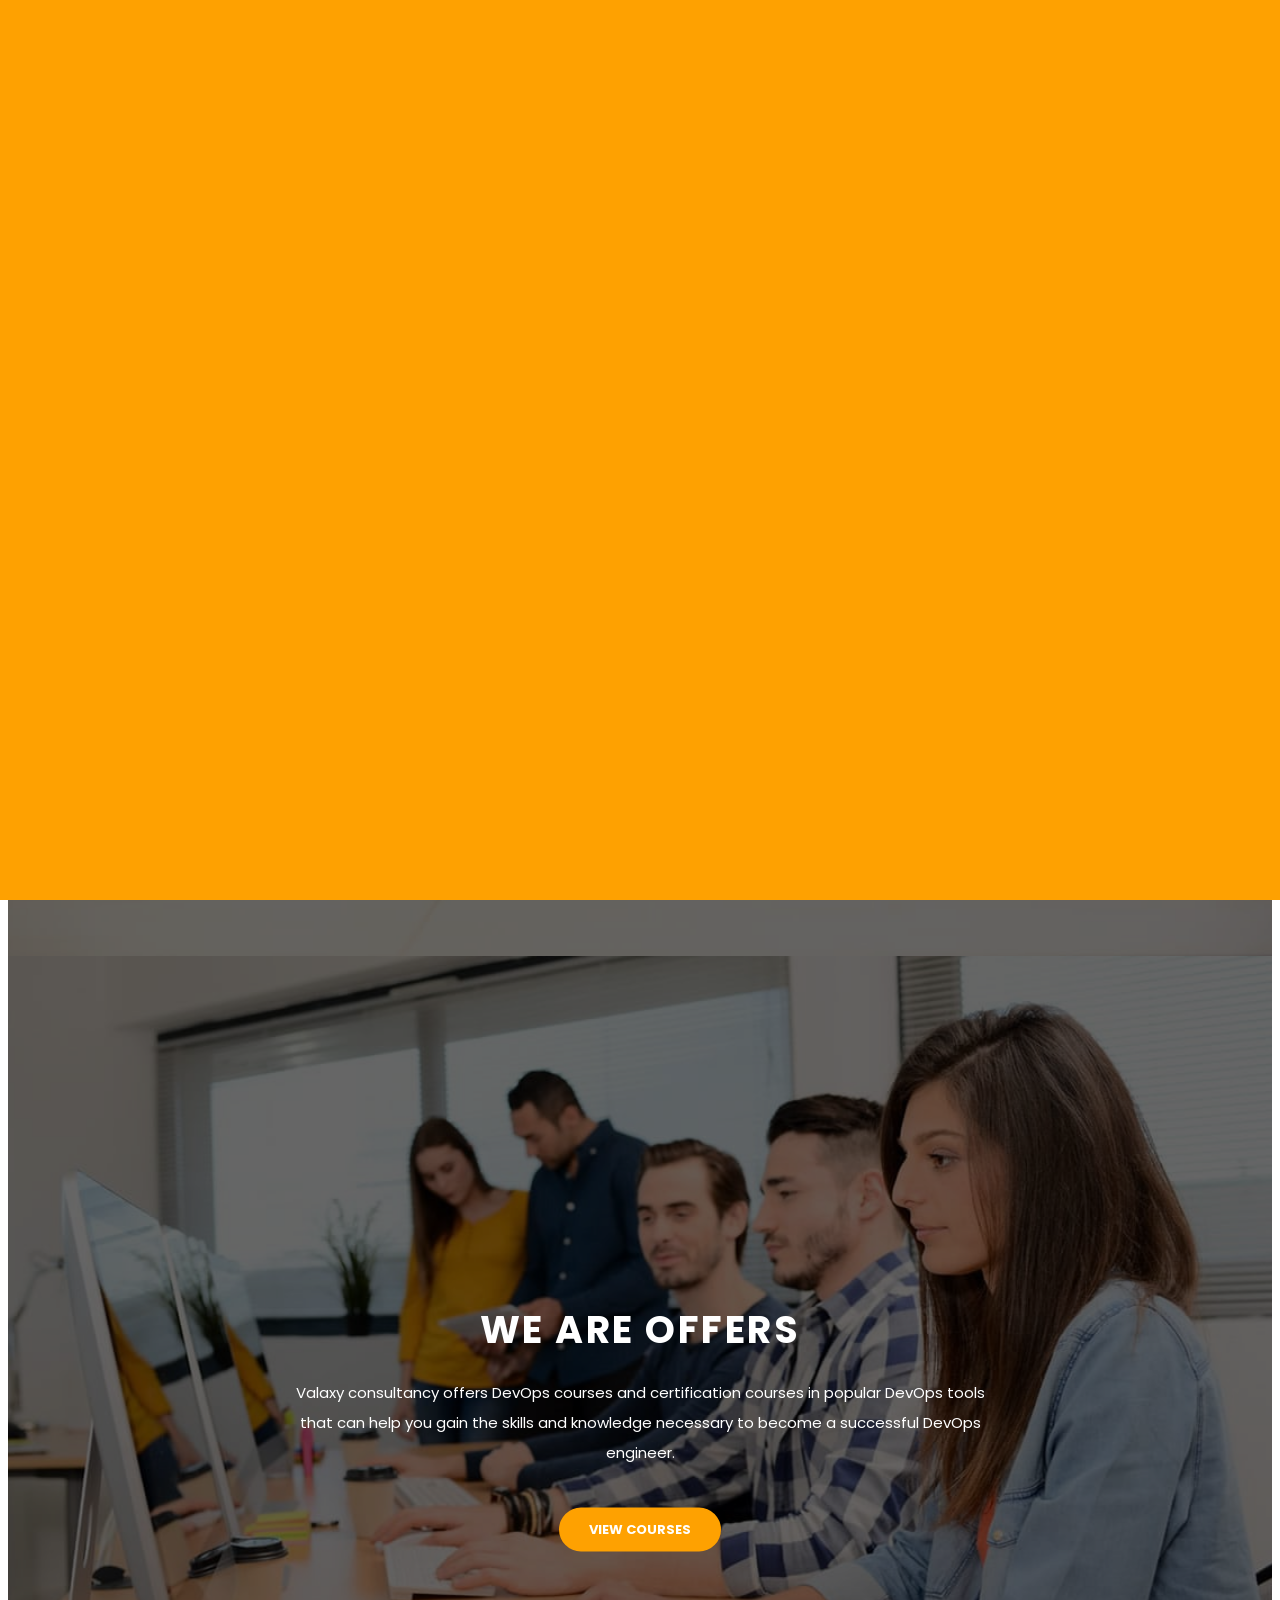
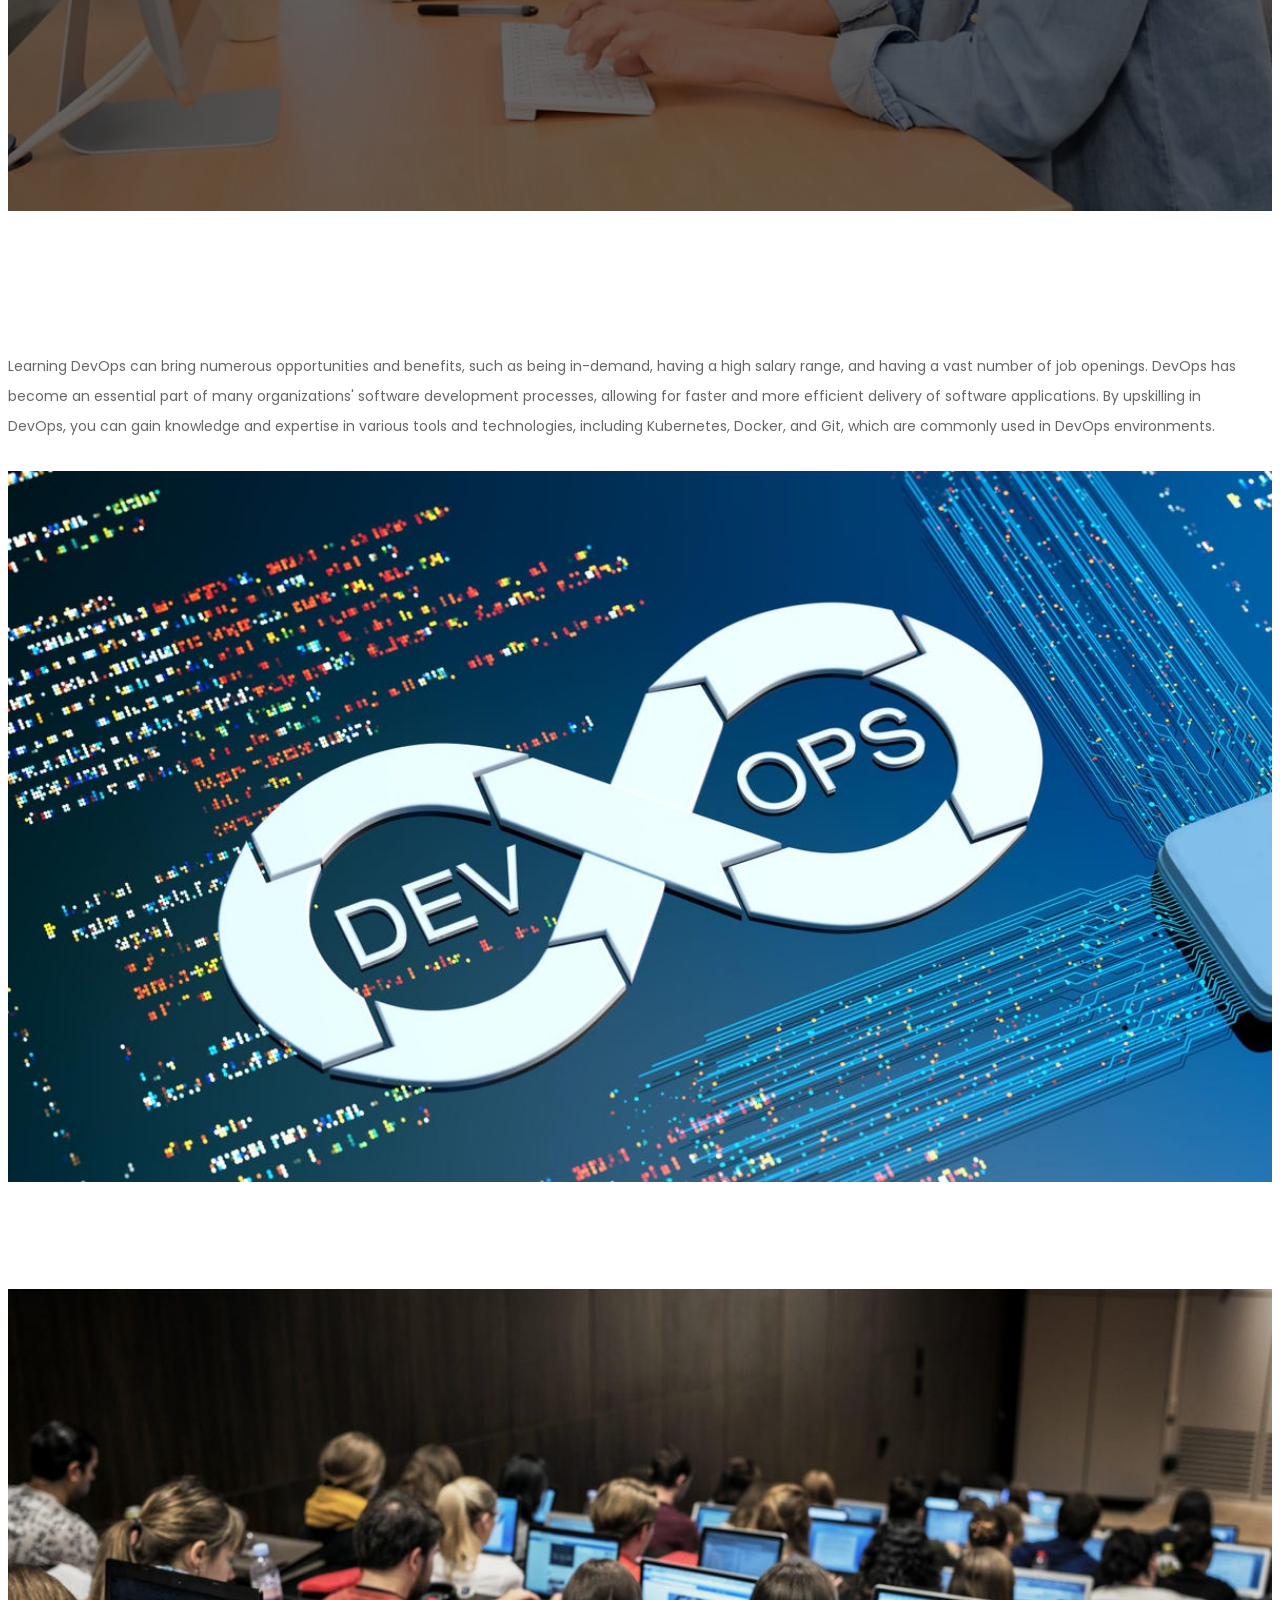
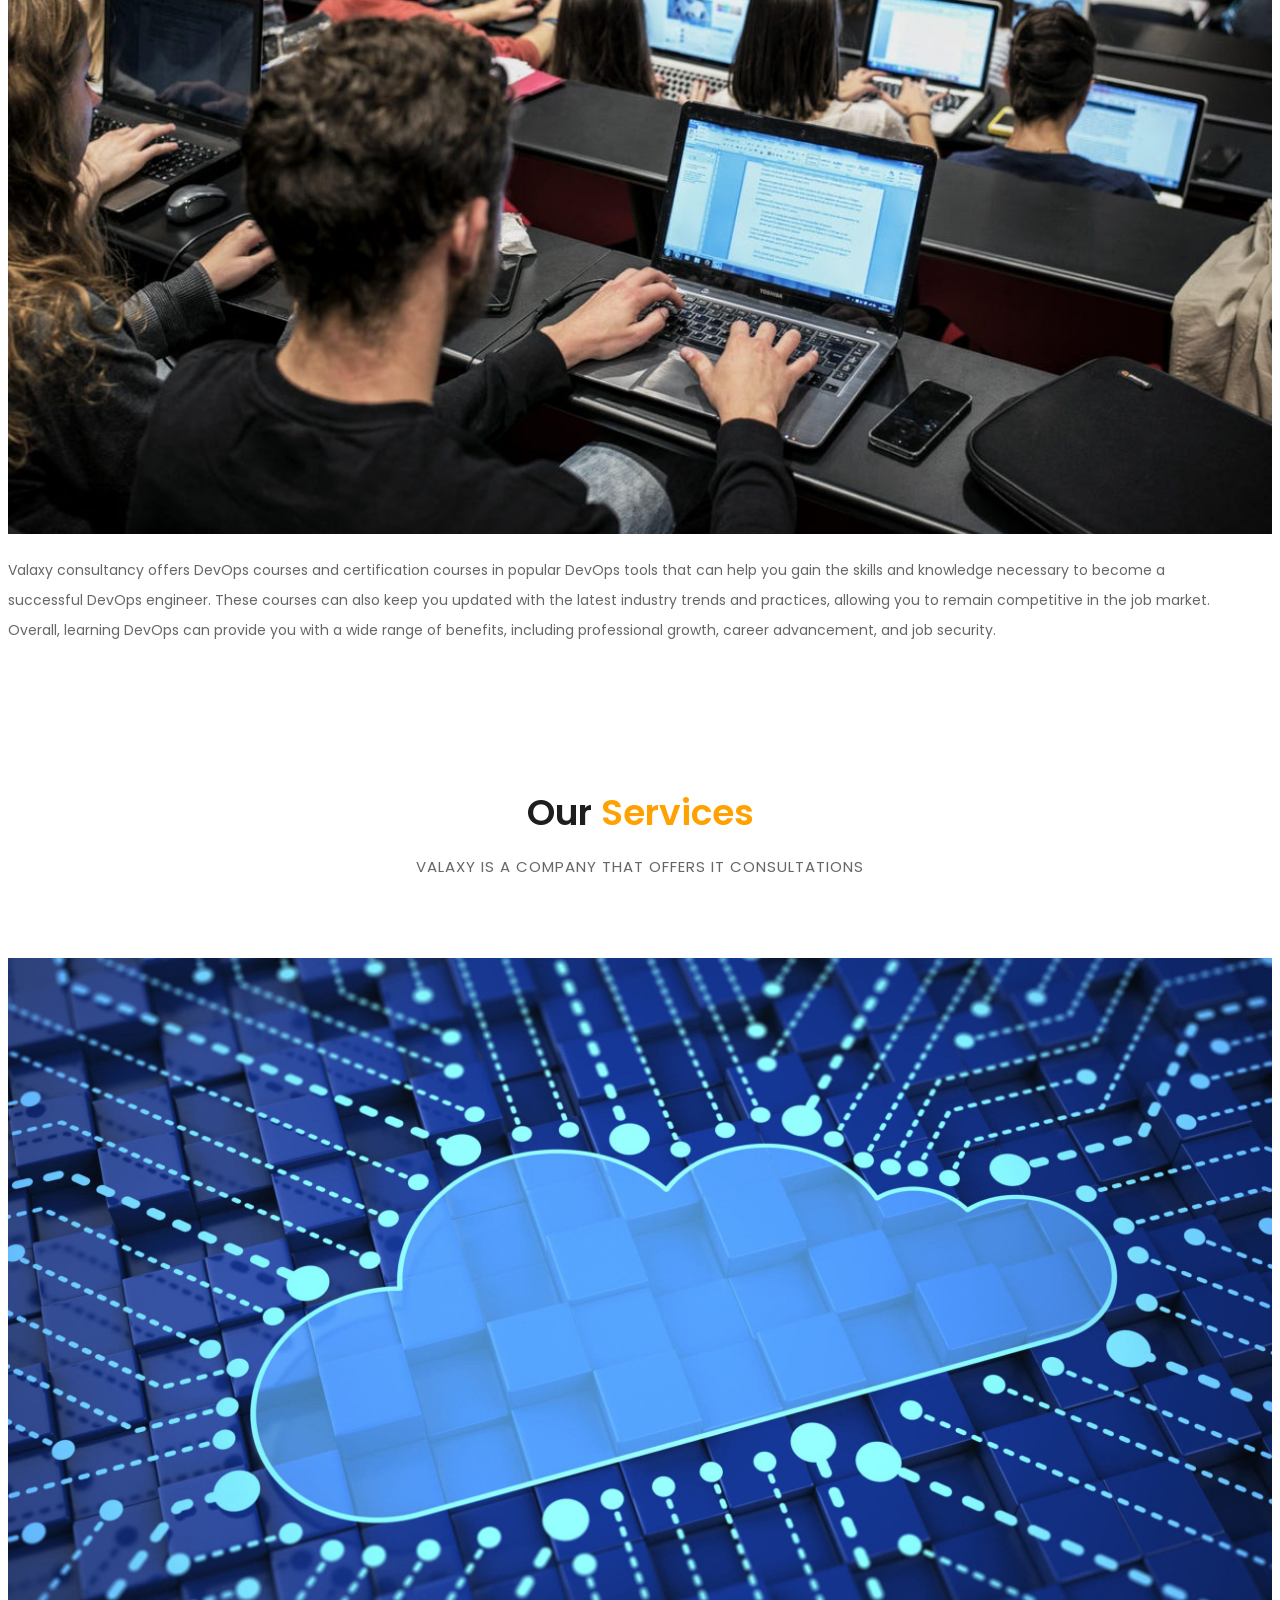
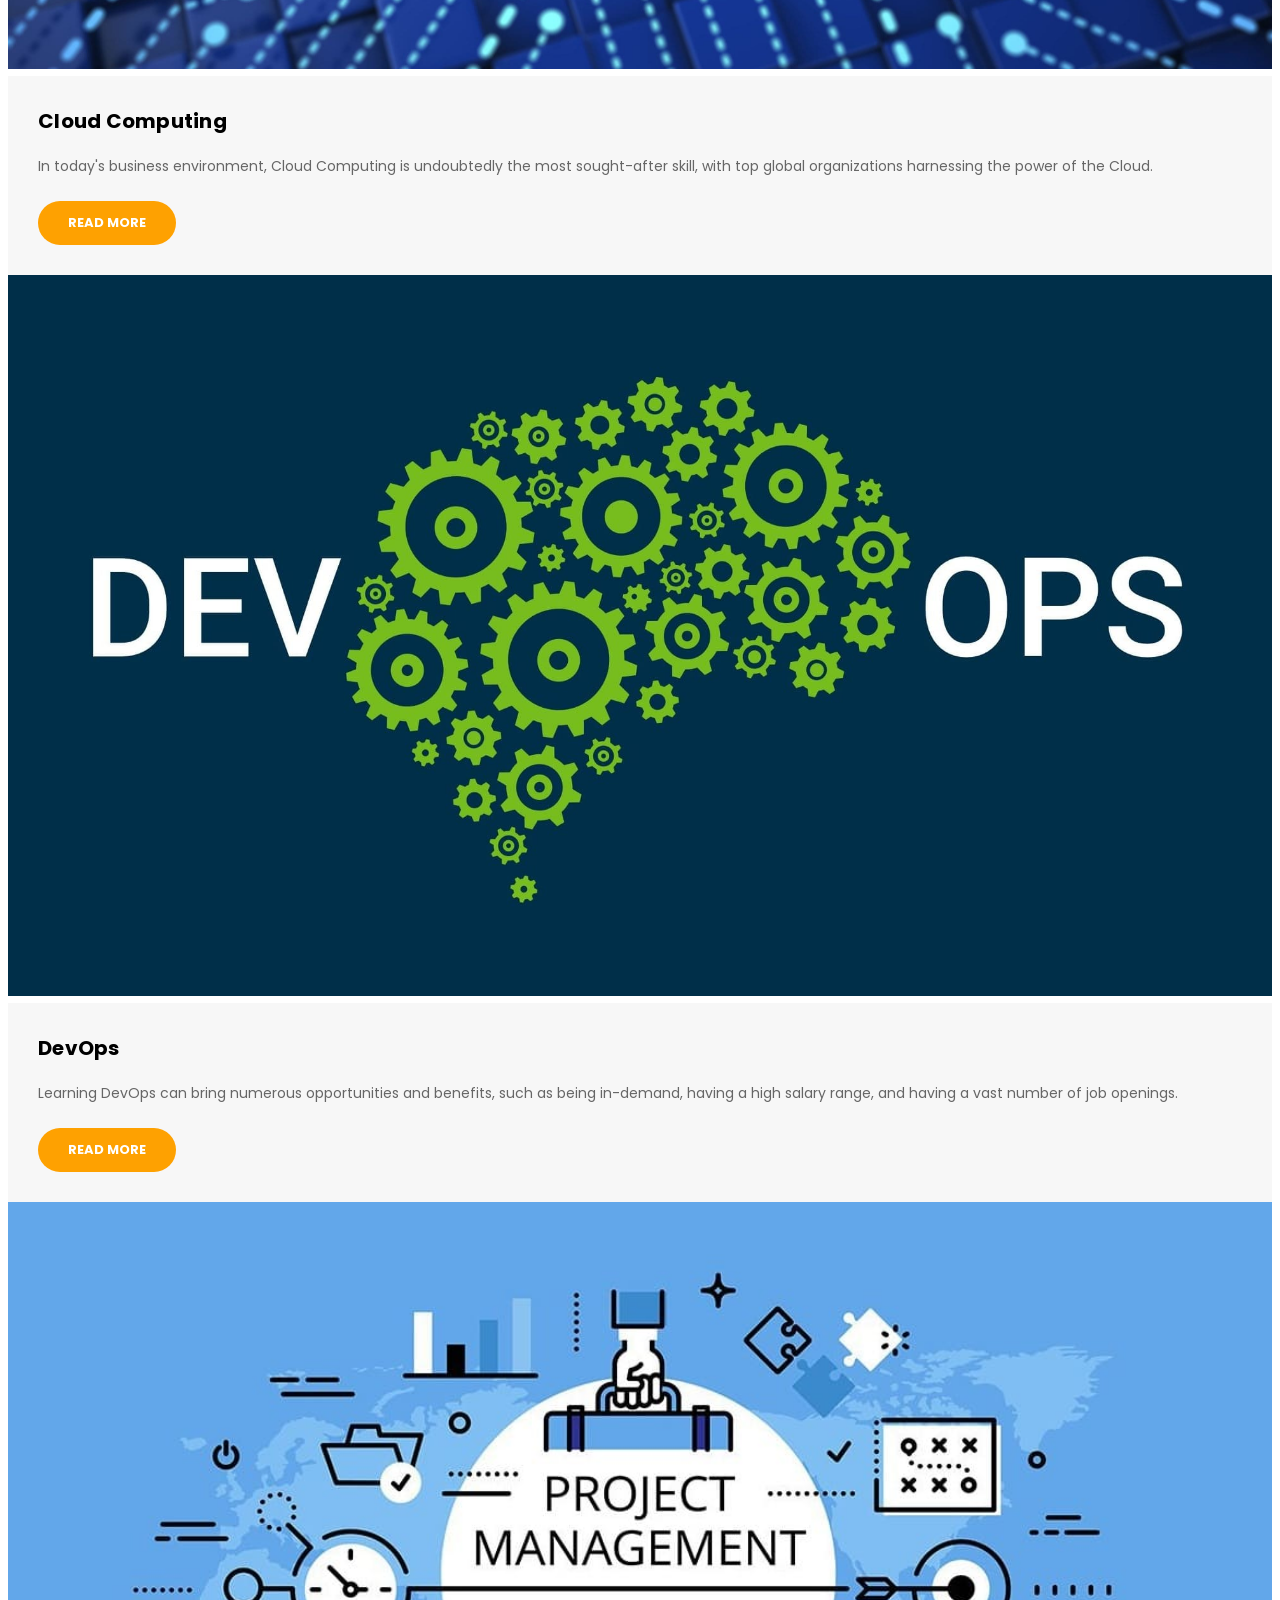
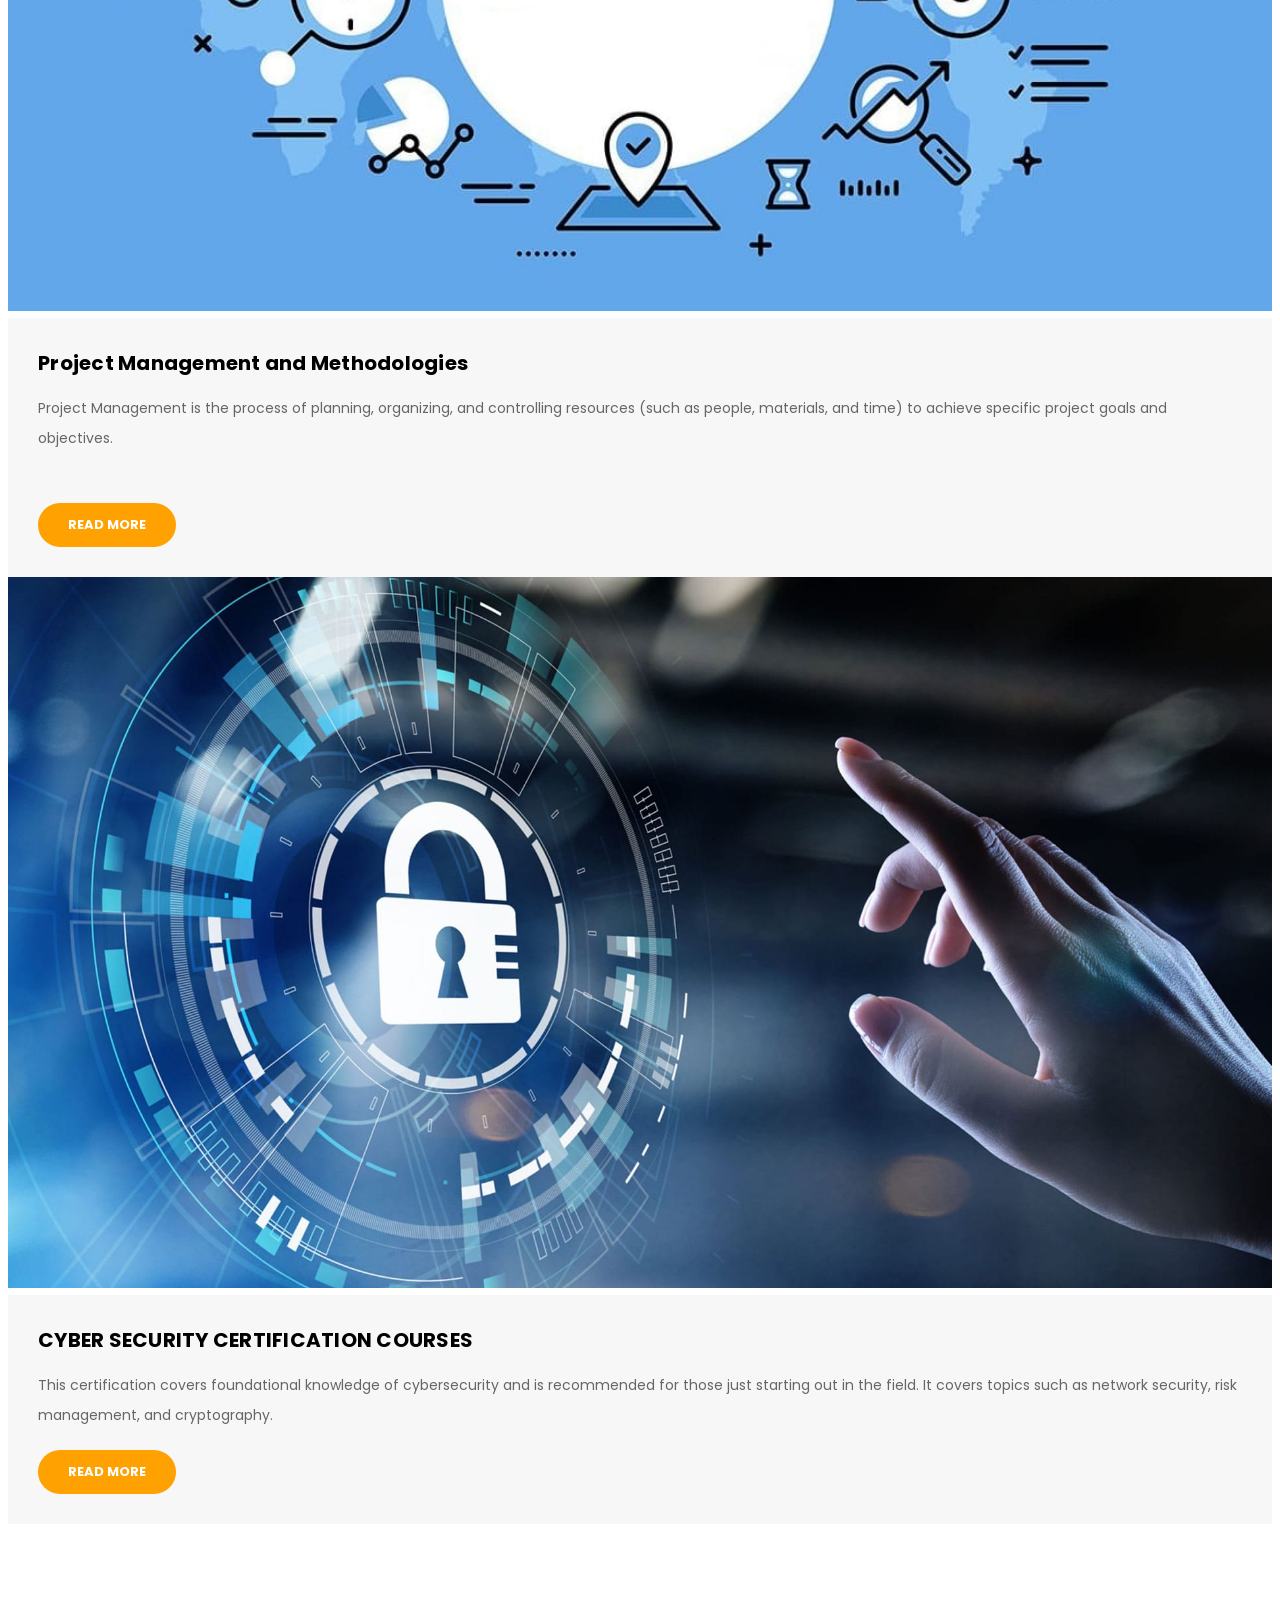
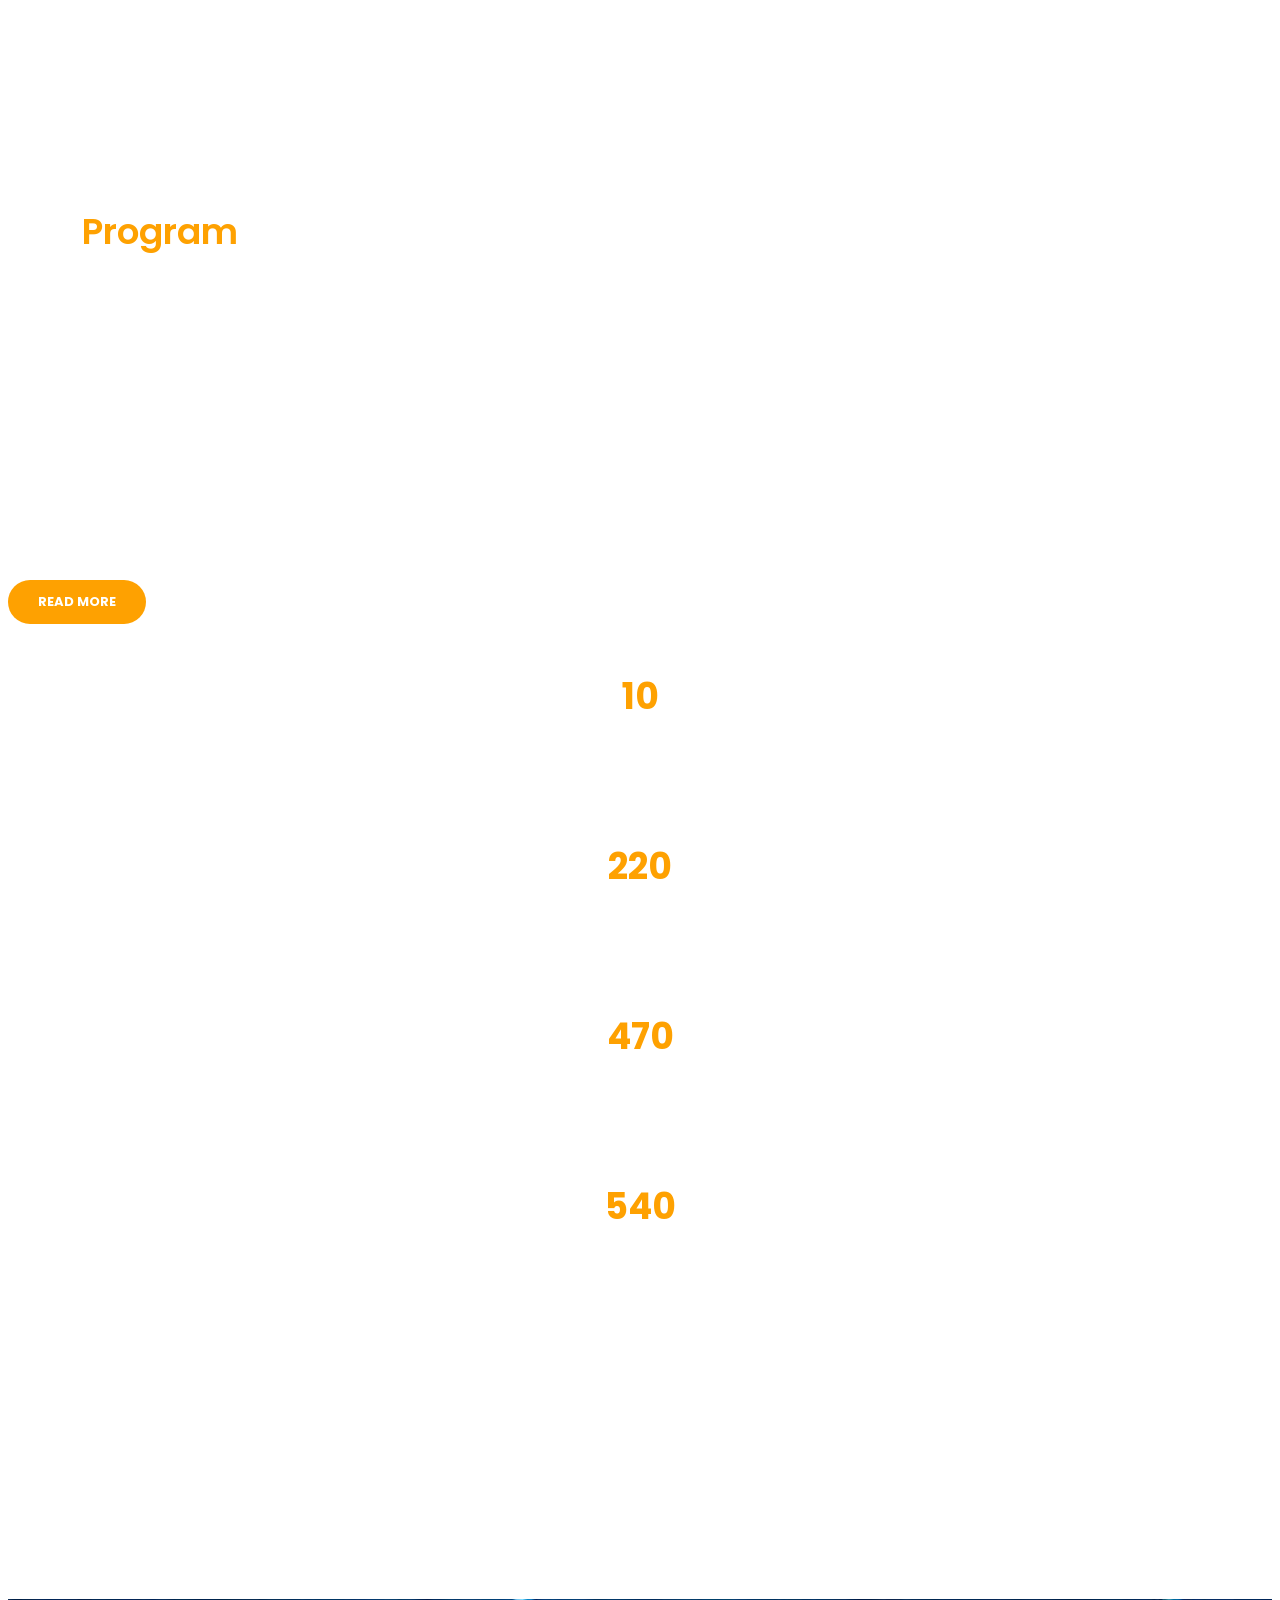
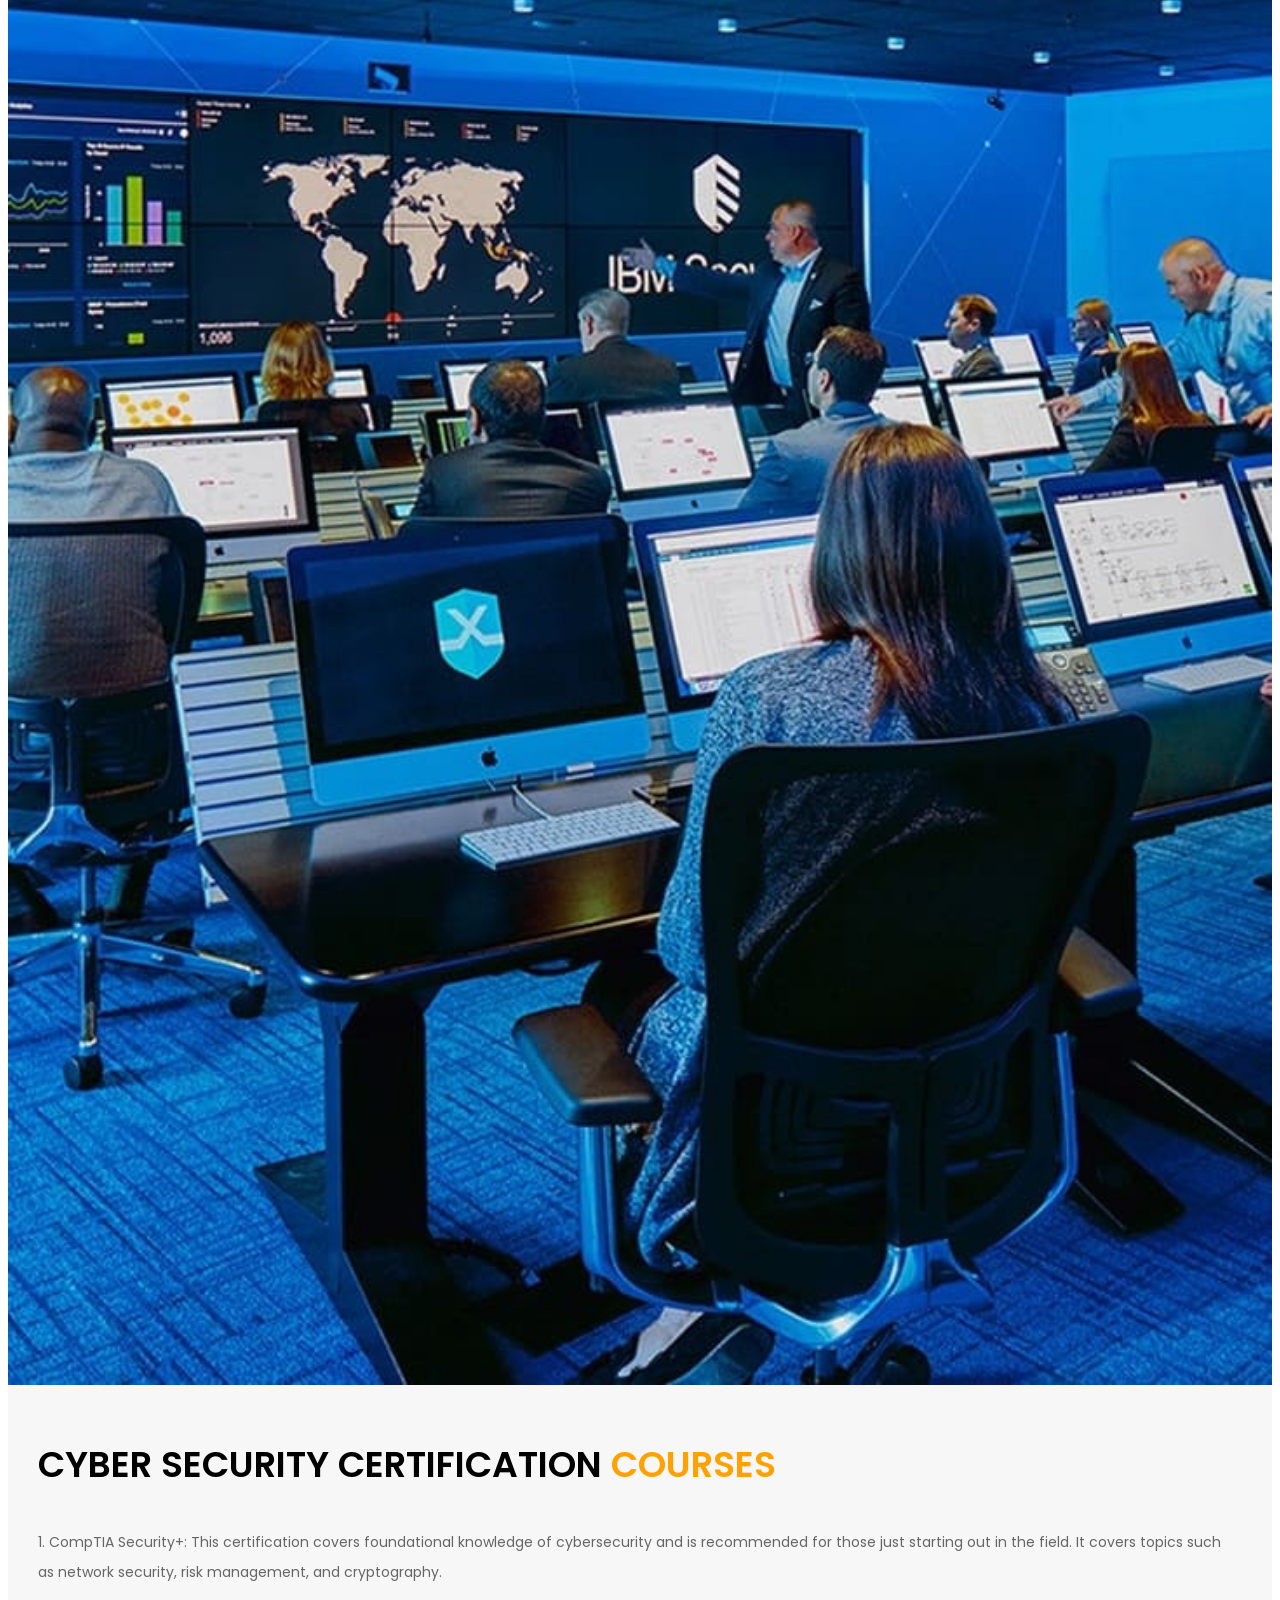
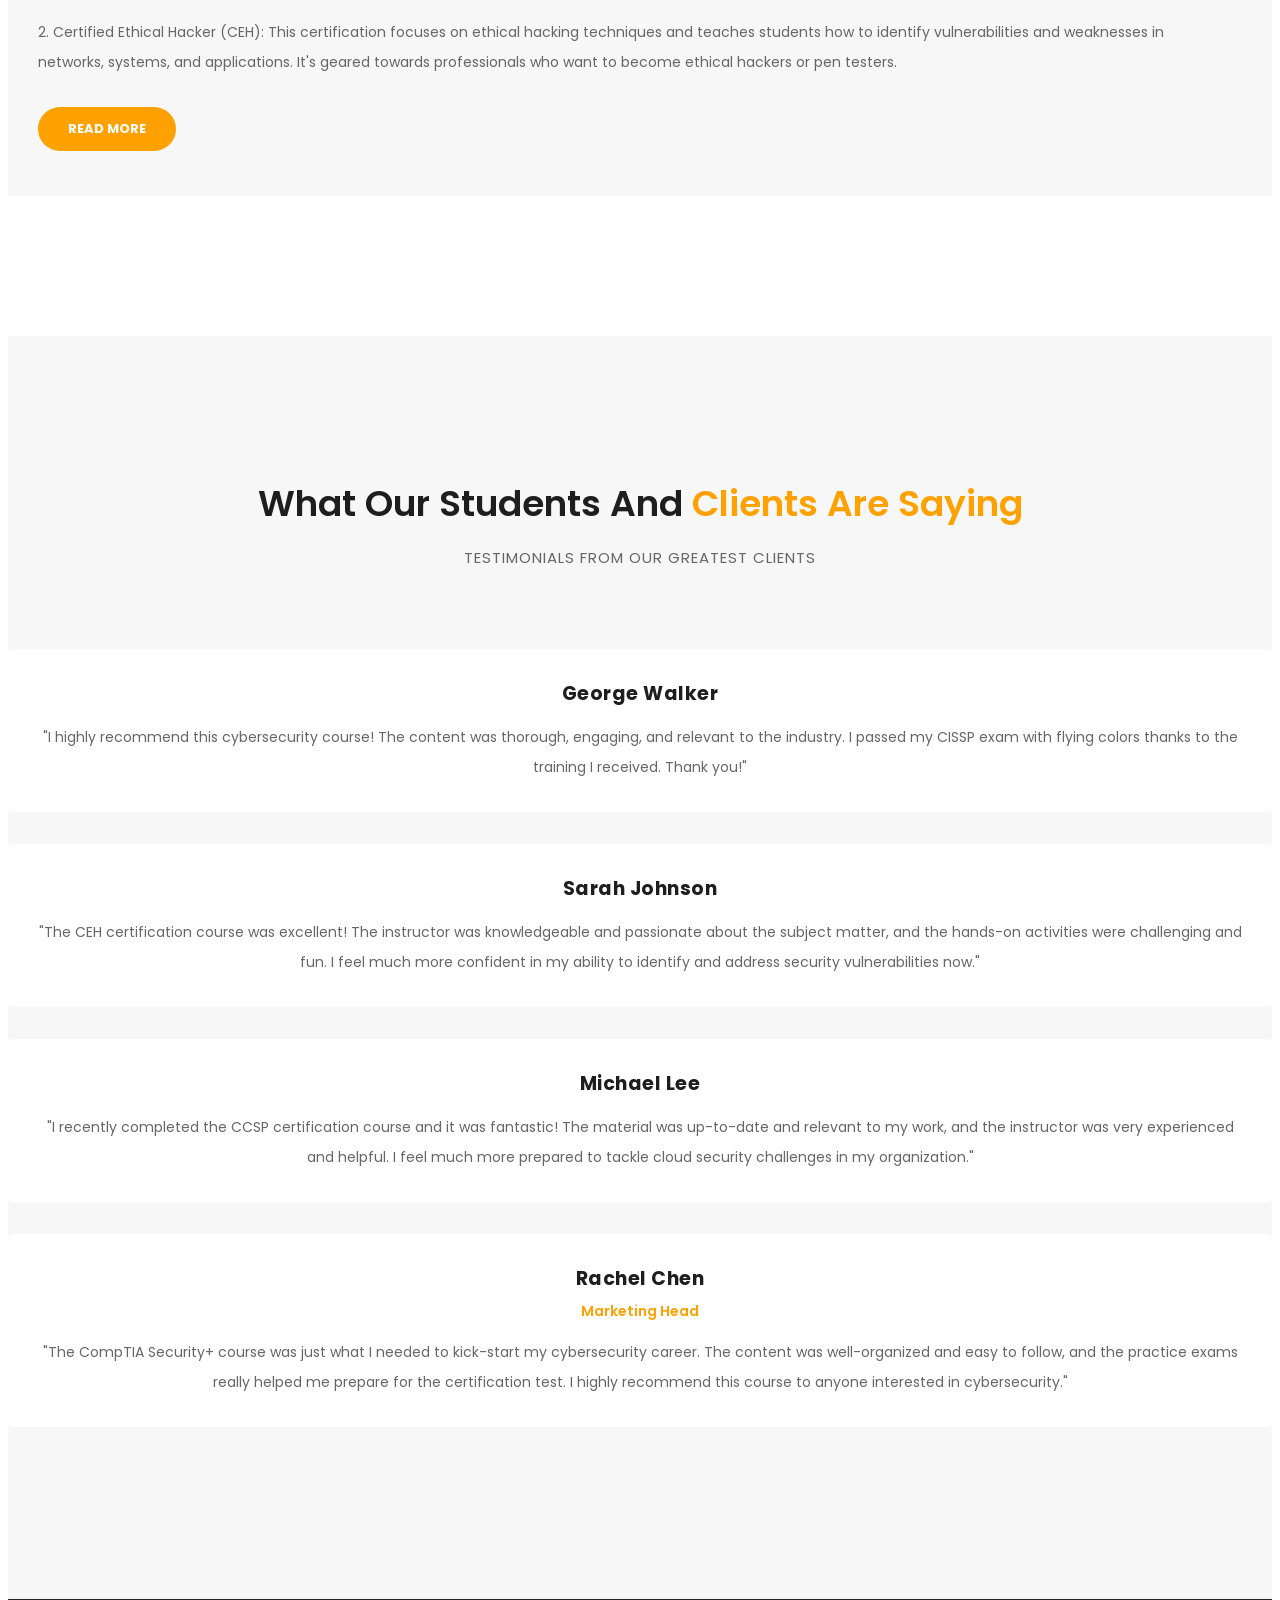
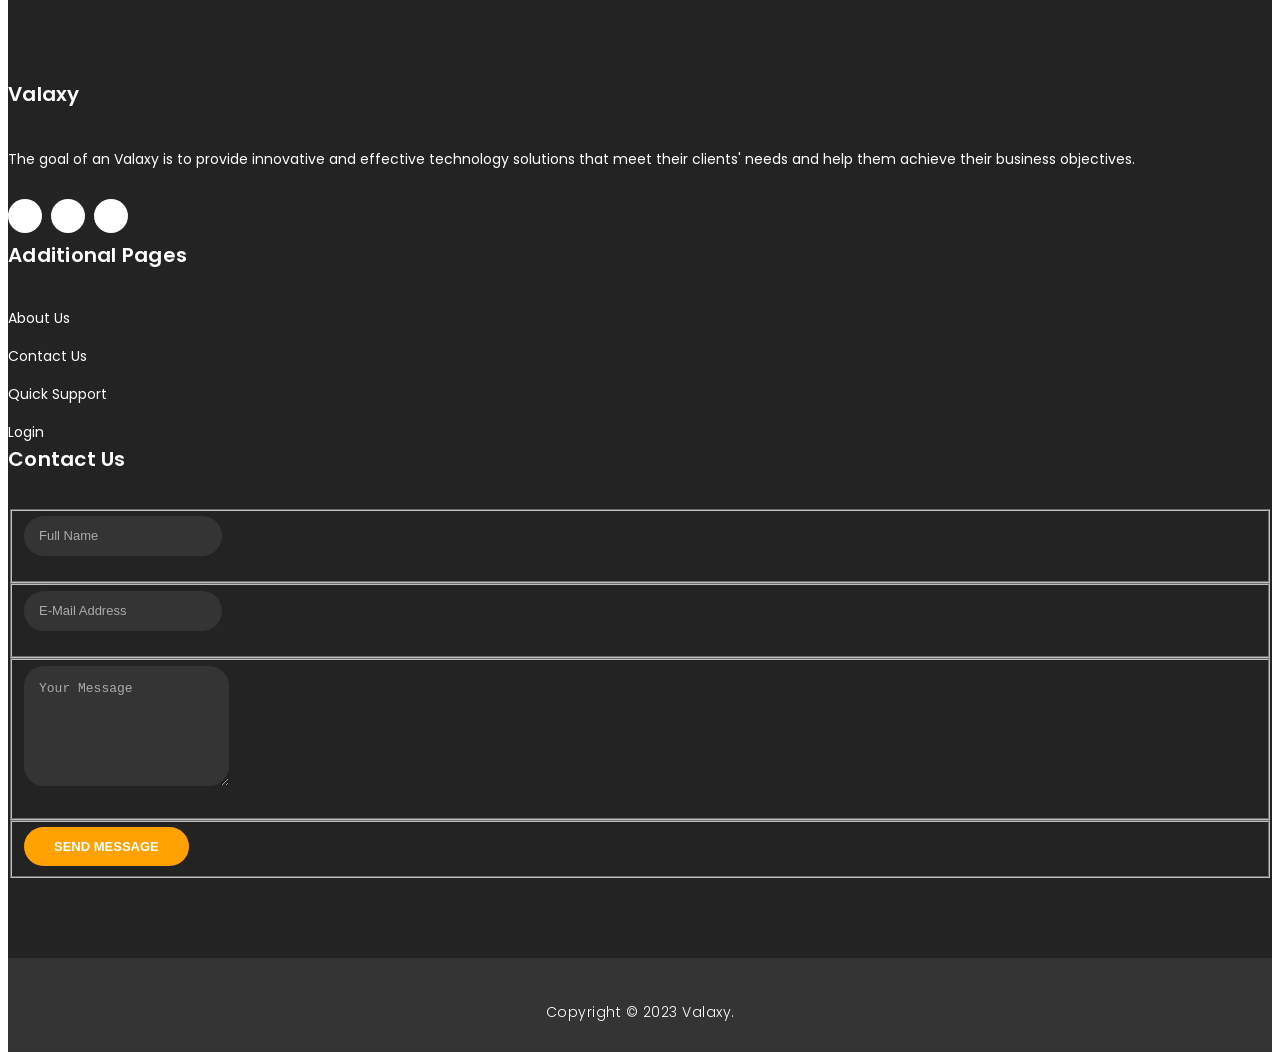
==== src/main/webapp/index.html @ b975ad5c "update" ====
<!DOCTYPE html>
<html lang="en">

  <head>

    <meta charset="utf-8">
    <meta name="viewport" content="width=device-width, initial-scale=1, shrink-to-fit=no">
    <meta name="description" content="">
    <link href="https://fonts.googleapis.com/css?family=Poppins:100,200,300,400,500,600,700,800,900&display=swap" rel="stylesheet">
    <title>Valaxy - Home</title>
    <!-- Bootstrap core CSS -->
    <link href="assets/css/bootstrap.min.css" rel="stylesheet">
    <!-- Additional CSS Files -->
    <link rel="stylesheet" href="assets/css/fontawesome.css">
    <link rel="stylesheet" href="assets/css/style.css">
    <link rel="stylesheet" href="assets/css/owl.css">

  </head>

  <body>

    <!-- ***** Preloader Start ***** -->
    <div id="preloader">
        <div class="jumper">
            <div></div>
            <div></div>
            <div></div>
        </div>
    </div>  
    <!-- ***** Preloader End ***** -->

    <!-- Header -->
    <div class="sub-header">
      <div class="container">
        <div class="row">
          <div class="col-md-8 col-xs-12">
            <ul class="left-info">
              <li><a href="#"><i class="fa fa-clock-o"></i>Mon-Fri 09:00-17:00</a></li>
              <li><a href="tel:0000000000"><i class="fa fa-phone"></i>0000000000</a></li>
            </ul>
          </div>
          <div class="col-md-4">
            <ul class="right-icons">
              <li><a href="#"><i class="fa fa-facebook"></i></a></li>
              <li><a href="#"><i class="fa fa-twitter"></i></a></li>
              <li><a href="#"><i class="fa fa-linkedin"></i></a></li>
            </ul>
          </div>
        </div>
      </div>
    </div>

    <header class="">
      <nav class="navbar navbar-expand-lg">
        <div class="container">
          <a class="navbar-brand" href="index.html">
            <img src="assets/images/logo.png">
          </a>
          <button class="navbar-toggler" type="button" data-toggle="collapse" data-target="#navbarResponsive" aria-controls="navbarResponsive" aria-expanded="false" aria-label="Toggle navigation">
            <span class="navbar-toggler-icon"></span>
          </button>
          <div class="collapse navbar-collapse" id="navbarResponsive">
            <ul class="navbar-nav ml-auto">
              <li class="nav-item active">
                <a class="nav-link" href="#top">Home
                  <span class="sr-only">(current)</span>
                </a>
              </li>
              <li class="nav-item">
                <a class="nav-link" href="courses.html">Courses</a>
              </li> 
              <li class="nav-item">
                <a class="nav-link" href="about.html">About Us</a>
              </li>  
              <li class="nav-item">
                <a class="nav-link" href="services.html">Services</a>
              </li>                          
              <li class="nav-item">
                <a class="nav-link" href="contact.html">Contact Us</a>
              </li>
              <li class="nav-item">
                <a class="nav-link" href="login.html">Login</a>
              </li>
            </ul>
          </div>
        </div>
      </nav>
    </header>

    <!-- Page Content -->
    <!-- Banner Starts Here -->
    <div class="main-banner header-text" id="top">
        <div class="Modern-Slider">
          <!-- Item -->
          <div class="item item-1">
            <div class="img-fill">
                <div class="overlay">
                  <div class="text-content">
                    <h4>Welcome to our Valaxy</h4>
                    <p>Learning DevOps can bring numerous opportunities and benefits, such as being in-demand, having a high salary range, and having a vast number of job openings.
                    </p>
                    <a href="contact.html" class="filled-button">contact us</a>
                  </div>
                </div>
            </div>
          </div>
          <!-- // Item -->
          <!-- Item -->
          <div class="item item-2">
            <div class="img-fill">
                <div class="overlay">
                  <div class="text-content">
                    <h4>We are offers</h4>
                    <p>Valaxy consultancy offers DevOps courses and certification courses in popular DevOps tools that can help you gain the skills and knowledge necessary to become a successful DevOps engineer.</p>
                    <a href="contact.html" class="filled-button">View Courses</a>
                  </div>
                </div>
            </div>
          </div>
          <!-- // Item -->
        </div>
    </div>
    <!-- Banner Ends Here -->

    <div class="more-info about-info">
      <div class="container">
        <div class="row">
          <div class="col-md-12">
            <div class="more-info-content">
              <div class="row">
                <div class="col-md-6 align-self-center">
                  <div class="right-content">
                    <p>Learning DevOps can bring numerous opportunities and benefits, such as being in-demand, having a high salary range, and having a vast number of job openings. DevOps has become an essential part of many organizations' software development processes, allowing for faster and more efficient delivery of software applications. By upskilling in DevOps, you can gain knowledge and expertise in various tools and technologies, including Kubernetes, Docker, and Git, which are commonly used in DevOps environments.
                     
                    </p>
                  </div>
                </div>
                <div class="col-md-6">
                  <div class="left-image">
                    <img src="assets/images/devops-image.jpg" alt="">
                  </div>
                </div>
              </div>
            </div>
          </div>
        </div>
        <div class="row">
          <div class="col-md-12">
            <div class="more-info-content">
              <div class="row">
                <div class="col-md-6">
                  <div class="left-image">
                    <img src="assets/images/devops-courses.jpg" alt="">
                  </div>
                </div>
                <div class="col-md-6 align-self-center">
                  <div class="right-content">
                    <p>Valaxy consultancy offers DevOps courses and certification courses in popular DevOps tools that can help you gain the skills and knowledge necessary to become a successful DevOps engineer. These courses can also keep you updated with the latest industry trends and practices, allowing you to remain competitive in the job market. Overall, learning DevOps can provide you with a wide range of benefits, including professional growth, career advancement, and job security.
                    </p>
                  </div>
                </div>
                
              </div>
            </div>
          </div>
        </div>
      </div>
    </div>

    <div class="services">
      <div class="container">
        <div class="row">
          <div class="col-md-12">
            <div class="section-heading">
              <h2>Our <em>Services</em></h2>
              <span>Valaxy is a company that offers IT consultations </span>
            </div>
          </div>
          <div class="col-md-6">
            <div class="service-item mb-5">
              <img src="assets/images/service_01.jpg" alt="">
              <div class="down-content">
                <h4>Cloud Computing</h4>
                <p>In today's business environment, Cloud Computing is undoubtedly the most sought-after skill, with top global organizations harnessing the power of the Cloud. </p>
                <a href="" class="filled-button">Read More</a>
              </div>
            </div>
          </div>
          <div class="col-md-6 mb-5">
            <div class="service-item">
              <img src="assets/images/service_02.jpg" alt="">
              <div class="down-content">
                <h4>DevOps</h4>
                <p>Learning DevOps can bring numerous opportunities and benefits, such as being in-demand, having a high salary range, and having a vast number of job openings.</p>
                <a href="" class="filled-button">Read More</a>
              </div>
            </div>
          </div>
          <div class="col-md-6">
            <div class="service-item">
              <img src="assets/images/service_03.jpg" alt="">
              <div class="down-content">
                <h4>Project Management and Methodologies</h4>
                <p>Project Management is the process of planning, organizing, and controlling resources (such as people, materials, and time) to achieve specific project goals and objectives.<br><br></p>
                <a href="" class="filled-button">Read More</a>
              </div>
            </div>
          </div>
          <div class="col-md-6">
            <div class="service-item">
              <img src="assets/images/service_04.jpg" alt="">
              <div class="down-content">
                <h4>CYBER SECURITY CERTIFICATION COURSES</h4>
                <p>This certification covers foundational knowledge of cybersecurity and is recommended for those just starting out in the field. It covers topics such as network security, risk management, and cryptography.</p>
                <a href="" class="filled-button">Read More</a>
              </div>
            </div>
          </div>
        </div>
      </div>
    </div>

    <div class="fun-facts">
      <div class="container">
        <div class="row">
          <div class="col-md-6">
            <div class="left-content">
              <h2>Our <em>Program</em></h2>
              <h3>IT Consulting</h3>
              <p>IT consulting refers to the practice of providing expert advice and assistance to organizations regarding the use and management of information technology (IT) to help them achieve their business objectives.</p>
              <h3>Our Goal</h3>
              <p>Provide high-quality technology solutions: An IT company's primary goal is to provide technology solutions that meet their clients' needs and exceed their expectations. This may involve developing custom software applications, providing hardware and software solutions, or implementing and managing cloud-based services.</p>
              <a href="" class="filled-button">Read More</a>
            </div>
          </div>
          <div class="col-md-6 align-self-center">
            <div class="row">
              <div class="col-md-6">
                <div class="count-area-content">
                  <div class="count-digit">10</div>
                  <div class="count-title">Years Experience</div>
                </div>
              </div>
              <div class="col-md-6">
                <div class="count-area-content">
                  <div class="count-digit">220</div>
                  <div class="count-title">Great Reviews</div>
                </div>
              </div>
              <div class="col-md-6">
                <div class="count-area-content">
                  <div class="count-digit">470</div>
                  <div class="count-title">Projects Done</div>
                </div>
              </div>
              <div class="col-md-6">
                <div class="count-area-content">
                  <div class="count-digit">540</div>
                  <div class="count-title">Students Trained</div>
                </div>
              </div>
            </div>
          </div>
        </div>
      </div>
    </div>

    <div class="more-info">
      <div class="container">
        <div class="row">
          <div class="col-md-12">
            <div class="more-info-content">
              <div class="row">
                <div class="col-md-6">
                  <div class="left-image">
                    <img src="assets/images/more-info.jpg" alt="">
                  </div>
                </div>
                <div class="col-md-6 align-self-center">
                  <div class="right-content">
                    <h2>CYBER SECURITY CERTIFICATION<em> COURSES</em></h2>
                    <p>1. CompTIA Security+: This certification covers foundational knowledge of cybersecurity and is recommended for those just starting out in the field. It covers topics such as network security, risk management, and cryptography.
                      <br><br>
                      2. Certified Ethical Hacker (CEH): This certification focuses on ethical hacking techniques and teaches students how to identify vulnerabilities and weaknesses in networks, systems, and applications. It's geared towards professionals who want to become ethical hackers or pen testers.</p>
                    <a href="#" class="filled-button">Read More</a>
                  </div>
                </div>
              </div>
            </div>
          </div>
        </div>
      </div>
    </div>

    <div class="testimonials">
      <div class="container">
        <div class="row">
          <div class="col-md-12">
            <div class="section-heading">
              <h2>
                What Our Students And  <em>Clients Are Saying</em></h2>
              <span>testimonials from our greatest clients</span>
            </div>
          </div>
          <div class="col-md-12">
            <div class="owl-testimonials owl-carousel">
              
              <div class="testimonial-item">
                <div class="inner-content">
                  <h4>George Walker</h4>
                  <p>"I highly recommend this cybersecurity course! The content was thorough, engaging, and relevant to the industry. I passed my CISSP exam with flying colors thanks to the training I received. Thank you!"</p>
                </div>
                <img src="assets/images/user.jpg" alt="">
              </div>
              
              <div class="testimonial-item">
                <div class="inner-content">
                  <h4>Sarah Johnson</h4>
                  <p>"The CEH certification course was excellent! The instructor was knowledgeable and passionate about the subject matter, and the hands-on activities were challenging and fun. I feel much more confident in my ability to identify and address security vulnerabilities now."</p>
                </div>
                <img src="assets/images/user.jpg" alt="">
              </div>
              
              <div class="testimonial-item">
                <div class="inner-content">
                  <h4>Michael Lee</h4>
                  <p>"I recently completed the CCSP certification course and it was fantastic! The material was up-to-date and relevant to my work, and the instructor was very experienced and helpful. I feel much more prepared to tackle cloud security challenges in my organization."</p>
                </div>
                <img src="assets/images/user.jpg" alt="">
              </div>
              
              <div class="testimonial-item">
                <div class="inner-content">
                  <h4>Rachel Chen</h4>
                  <span>Marketing Head</span>
                  <p>"The CompTIA Security+ course was just what I needed to kick-start my cybersecurity career. The content was well-organized and easy to follow, and the practice exams really helped me prepare for the certification test. I highly recommend this course to anyone interested in cybersecurity."</p>
                </div>
                <img src="assets/images/user.jpg" alt="">
              </div>
              
            </div>
          </div>
        </div>
      </div>
    </div>


    <!-- Footer Starts Here -->
    <footer>
      <div class="container">
        <div class="row">
          <div class="col-md-4 footer-item">
            <h4>Valaxy</h4>
            <p>The goal of an Valaxy is to provide innovative and effective technology solutions that meet their clients' needs and help them achieve their business objectives.</p>
            <ul class="social-icons">
              <li><a rel="nofollow" href="" target="_blank"><i class="fa fa-facebook"></i></a></li>
              <li><a href="#"><i class="fa fa-twitter"></i></a></li>
              <li><a href="#"><i class="fa fa-linkedin"></i></a></li>
            </ul>
          </div>
          <div class="col-md-4 footer-item">
            <h4>Additional Pages</h4>
            <ul class="menu-list">
              <li><a href="about.html">About Us</a></li>
              <li><a href="contact.html">Contact Us</a></li>
              <li><a href="contact.html">Quick Support</a></li>
              <li><a href="login.html">Login</a></li>
              
            </ul>
          </div>
          <div class="col-md-4 footer-item last-item">
            <h4>Contact Us</h4>
            <div class="contact-form">
              <form id="contact footer-contact" action="" method="post">
                <div class="row">
                  <div class="col-lg-12 col-md-12 col-sm-12">
                    <fieldset>
                      <input name="name" type="text" class="form-control" id="name" placeholder="Full Name" required="">
                    </fieldset>
                  </div>
                  <div class="col-lg-12 col-md-12 col-sm-12">
                    <fieldset>
                      <input name="email" type="text" class="form-control" id="email" pattern="[^ @]*@[^ @]*" placeholder="E-Mail Address" required="">
                    </fieldset>
                  </div>
                  <div class="col-lg-12">
                    <fieldset>
                      <textarea name="message" rows="6" class="form-control" id="message" placeholder="Your Message" required=""></textarea>
                    </fieldset>
                  </div>
                  <div class="col-lg-12">
                    <fieldset>
                      <button type="submit" id="form-submit" class="filled-button">Send Message</button>
                    </fieldset>
                  </div>
                </div>
              </form>
            </div>
          </div>
        </div>
      </div>
    </footer>
    
    <div class="sub-footer">
      <div class="container">
        <div class="row">
          <div class="col-md-12">
            <p>Copyright &copy; 2023 Valaxy.</p>
          </div>
        </div>
      </div>
    </div>

    <!-- Bootstrap core JavaScript -->
    <script src="assets/js/jquery.min.js"></script>
    <script src="assets/js/bootstrap.bundle.min.js"></script>

    <!-- Additional Scripts -->
    <script src="assets/js/custom.js"></script>
    <script src="assets/js/owl.js"></script>
    <script src="assets/js/slick.js"></script>
    <script src="assets/js/accordions.js"></script>
  </body>
</html>
---- src/main/webapp/assets/css/style.css ----
html{
	scroll-behavior: smooth;
}

body {
  font-family: 'Poppins', sans-serif;
  overflow-x: hidden;
  text-rendering: optimizeLegibility;
  -webkit-font-smoothing: antialiased;
  -moz-osx-font-smoothing: grayscale;
}
p {
	margin-bottom: 0px;
	font-size: 14px;
	color: #666666;
	line-height: 30px;
}
a {
	text-decoration: none!important;
}
ul {
	padding: 0;
	margin: 0;
	list-style: none;
}

h1,h2,h3,h4,h5,h6 {
	margin: 0px;
}

a.filled-button {
	background-color: #FEA101;
	color: #fff;
	font-size: 13px;
	text-transform: uppercase;
	font-weight: 700;
	padding: 12px 30px;
	border-radius: 30px;
	display: inline-block;
	transition: all 0.3s;
}

a.filled-button:hover {
	background-color: #fff;
	color: #FEA101;
}

a.border-button {
	background-color: transparent;
	color: #fff;
	border: 2px solid #fff;
	font-size: 13px;
	text-transform: uppercase;
	font-weight: 700;
	padding: 10px 28px;
	border-radius: 30px;
	display: inline-block;
	transition: all 0.3s;
}

a.border-button:hover {
	background-color: #fff;
	color: #FEA101;
}

.section-heading {
	text-align: center;
	margin-bottom: 80px;
}

.section-heading h2 {
	font-size: 36px;
	font-weight: 600;
	color: #1e1e1e;
}

.section-heading em {
	font-style: normal;
	color: #FEA101;
}

.section-heading span {
	display: block;
	margin-top: 15px;
	text-transform: uppercase;
	font-size: 15px;
	color: #666;
	letter-spacing: 1px;
}

#preloader {
  overflow: hidden;
  background: #FEA101;
  left: 0;
  right: 0;
  top: 0;
  bottom: 0;
  position: fixed;
  z-index: 9999999;
  color: #fff;
}

#preloader .jumper {
  left: 0;
  top: 0;
  right: 0;
  bottom: 0;
  display: block;
  position: absolute;
  margin: auto;
  width: 50px;
  height: 50px;
}

#preloader .jumper > div {
  background-color: #fff;
  width: 10px;
  height: 10px;
  border-radius: 100%;
  -webkit-animation-fill-mode: both;
  animation-fill-mode: both;
  position: absolute;
  opacity: 0;
  width: 50px;
  height: 50px;
  -webkit-animation: jumper 1s 0s linear infinite;
  animation: jumper 1s 0s linear infinite;
}

#preloader .jumper > div:nth-child(2) {
  -webkit-animation-delay: 0.33333s;
  animation-delay: 0.33333s;
}

#preloader .jumper > div:nth-child(3) {
  -webkit-animation-delay: 0.66666s;
  animation-delay: 0.66666s;
}

@-webkit-keyframes jumper {
  0% {
    opacity: 0;
    -webkit-transform: scale(0);
    transform: scale(0);
  }
  5% {
    opacity: 1;
  }
  100% {
    -webkit-transform: scale(1);
    transform: scale(1);
    opacity: 0;
  }
}

@keyframes jumper {
  0% {
    opacity: 0;
    -webkit-transform: scale(0);
    transform: scale(0);
  }
  5% {
    opacity: 1;
  }
  100% {
    opacity: 0;
  }
}

/* Sub Header Style */

.sub-header {
	background-color: #FEA101;
	height: 46px;
	line-height: 46px;
}

.sub-header ul li {
	display: inline-block;
}

.sub-header ul.left-info li {
	border-left: 1px solid rgba(250,250,250,0.3);
	padding: 0px 20px;
}

.sub-header ul.left-info li:last-child {
	border-right: 1px solid rgba(250,250,250,0.3);
}

.sub-header ul.left-info li i {
	margin-right: 10px;
	font-size: 18px;
}

.sub-header ul.left-info li a {
	color: #fff;
	font-size: 14px;
	font-weight: 600;
}

.sub-header ul.right-icons {
	float: right;
}

.sub-header ul.right-icons li {
	margin-right: -4px;
	width: 46px;
	display: inline-block;
	text-align: center;
	border-right: 1px solid rgba(250,250,250,0.3);
}

.sub-header ul.right-icons li:first-child {
	border-left: 1px solid rgba(250,250,250,0.3);
}

.sub-header ul.right-icons li a {
	color: #fff;
	transition: all 0.3s;
}

.sub-header ul.right-icons li a:hover {
	opacity: 0.75;
}



/* Header Style */
header {
	position: absolute;
	z-index: 99999;
	width: 100%;
	background-color: transparent!important;
	height: 80px;
	-webkit-transition: all 0.3s ease-in-out 0s;
    -moz-transition: all 0.3s ease-in-out 0s;
    -o-transition: all 0.3s ease-in-out 0s;
    transition: all 0.3s ease-in-out 0s;
}
header .navbar {
	padding: 20px 0px;
}
.background-header .navbar {
	padding: 10px 0px;
}
.background-header {
	top: 0;
	position: fixed;
	background-color: #fff!important;
	box-shadow: 0px 1px 10px rgba(0,0,0,0.1);
}
.background-header .navbar-brand h2 {
	color: #FEA101!important;
}
.background-header .navbar-nav a.nav-link {
	color: #1e1e1e!important;
}
.background-header .navbar-nav .nav-link:hover,
.background-header .navbar-nav .active>.nav-link,
.background-header .navbar-nav .nav-link.current,
.background-header .navbar-nav .nav-link.show,
.background-header .navbar-nav .show>.nav-link {
	color: #FEA101!important;
}
.navbar .navbar-brand {
	float: 	left;
	
	outline: none;
}
.navbar-brand img{
	width: 140px;
}
.navbar .navbar-brand h2 {
	color: #fff;
	text-transform: uppercase;
	font-size: 24px;
	font-weight: 700;
	-webkit-transition: all .3s ease 0s;
    -moz-transition: all .3s ease 0s;
    -o-transition: all .3s ease 0s;
    transition: all .3s ease 0s;
}
.navbar .navbar-brand h2 em {
	font-style: normal;
	font-size: 16px;
}
#navbarResponsive {
	z-index: 999;
}
.navbar-collapse {
	text-align: center;
}
.navbar .navbar-nav .nav-item {
	margin: 0px 10px;
}
.navbar .navbar-nav a.nav-link {
	text-transform: capitalize;
	font-size: 15px;
	font-weight: 300;
	letter-spacing: 0.5px;
	color: #fff;
	transition: all 0.5s;
	margin-top: 5px;
}
.navbar .navbar-nav .nav-link:hover,
.navbar .navbar-nav .active>.nav-link,
.navbar .navbar-nav .nav-link.current,
.navbar .navbar-nav .nav-link.show,
.navbar .navbar-nav .show>.nav-link {
	color: #FEA101;
	border-bottom: 3px solid #FEA101;
}
.navbar .navbar-toggler-icon {
	background-image: none;
}
.navbar .navbar-toggler {
	border-color: #fff;
	background-color: #fff;	
	height: 36px;
	outline: none;
	border-radius: 0px;
	position: absolute;
	right: 30px;
	top: 20px;
}
.navbar .navbar-toggler-icon:after {
	content: '\f0c9';
	color: #FEA101;
	font-size: 18px;
	line-height: 26px;
	font-family: 'FontAwesome';
}



/* Banner Style */

.img-fill{
  width: 100%;
  display: block;
  overflow: hidden;
  position: relative;
  text-align: center
}

.img-fill img {
  min-height: 100%;
  min-width: 100%;
  position: relative;
  display: inline-block;
  max-width: none;
}

*,
*:before,
*:after {
  -webkit-box-sizing: border-box;
  box-sizing: border-box;
  -webkit-font-smoothing: antialiased;
  -moz-osx-font-smoothing: grayscale;
}

.Grid1k {
  padding: 0 15px;
  max-width: 1200px;
  margin: auto;
}

.blocks-box,
.slick-slider {
  margin: 0;
  padding: 0!important;
}

.slick-slide {
  float: left;
  padding: 0;
}

.Modern-Slider .item .img-fill {
	background-size: cover;
	background-position: center center;
	background-repeat: no-repeat;
	height:95vh;
}
.Modern-Slider .item .img-fill .overlay{
	width: 100%;
	height:100%;
	background: rgba(0,0,0,0.6);
}

.Modern-Slider .item-1 .img-fill {
	background-image: url(../images/slide_01.jpg);
}

.Modern-Slider .item-2 .img-fill {
	background-image: url(../images/slide_02.jpg);
}


.Modern-Slider .NextArrow{
  position:absolute;
  top:50%;
  right:30px;
  border:0 none;
  background-color: transparent;
  text-align:center;
  font-size: 36px;
  font-family: 'FontAwesome';
  color:#FFF;
  z-index:5;
  outline: none;
  cursor: pointer;
}

.Modern-Slider .NextArrow:before{
  content:'\f105';
}

.Modern-Slider .PrevArrow {
  position:absolute;
  top:50%;
  left:30px;
  border:0 none;
  background-color: transparent;
  text-align:center;
  font-size: 36px;
  font-family: 'FontAwesome';
  color:#FFF;
  z-index:5;
  outline: none;
  cursor: pointer;
}

.Modern-Slider .PrevArrow:before{
  content:'\f104';
}

ul.slick-dots {
  display: none!important;
}

.Modern-Slider .text-content {
	text-align: center;
  	width: 75%;
  	position: absolute;
  	top: 55%;
  	left: 50%;
  	transform: translate(-50%, -50%);
}

.Modern-Slider .item h6 {
  margin-bottom: 15px;
  font-size: 22px;
  text-transform: uppercase;
  font-weight: 700;
  letter-spacing: 1px;
  color:#FEA101;
  animation:fadeOutRight 1s both;
}

.Modern-Slider .item h4 {
  margin-bottom: 20px;
  text-transform: uppercase;
  font-size: 38px;
  font-weight: 700;
  letter-spacing: 2.5px;
  color:#FFF;
  overflow:hidden;
  animation:fadeOutLeft 1s both;
}

.Modern-Slider .item p {
	max-width: 700px;
	margin: 0 auto;
	color: #fff;
	font-size: 15px;
	font-weight: 400;
	line-height: 30px;
	margin-bottom: 40px;
}

.Modern-Slider .item a {
  margin: 0 5px;
}

.Modern-Slider .item.slick-active h6{
  animation:fadeInDown 1s both 1s;
}

.Modern-Slider .item.slick-active h4{
  animation:fadeInLeft 1s both 1.5s;
}

.Modern-Slider .item.slick-active{
  animation:Slick-FastSwipeIn 1s both;
}

.Modern-Slider .buttons {
  position: relative;
}

.Modern-Slider {background:#000;}


/* ==== Slick Slider Css Ruls === */
.slick-slider{position:relative;display:block;-webkit-user-select:none;-moz-user-select:none;-ms-user-select:none;user-select:none;-webkit-touch-callout:none;-khtml-user-select:none;-ms-touch-action:pan-y;touch-action:pan-y;-webkit-tap-highlight-color:transparent}
.slick-list{position:relative;display:block;overflow:hidden;margin:0;padding:0}
.slick-list:focus{outline:none}.slick-list.dragging{cursor:hand}
.slick-slider .slick-track,.slick-slider .slick-list{-webkit-transform:translate3d(0,0,0);-ms-transform:translate3d(0,0,0);transform:translate3d(0,0,0)}
.slick-track{position:relative;top:0;left:0;display:block}
.slick-track:before,.slick-track:after{display:table;content:''}.slick-track:after{clear:both}
.slick-loading .slick-track{visibility:hidden}
.slick-slide{display:none;float:left /* If RTL Make This Right */ ;height:100%;min-height:1px}
.slick-slide.dragging img{pointer-events:none}
.slick-initialized .slick-slide{display:block}
.slick-loading .slick-slide{visibility:hidden}
.slick-vertical .slick-slide{display:block;height:auto;border:1px solid transparent}



/* Courses page desktop version css */
.courses-section{
	margin-top: 100px;
	margin-bottom: 100px;
}
.courses-section .heading h2{
	text-align: center;
	margin-bottom: 40px;
}
.courses-section .courses-list .card{
	padding: 25px 20px;
	border-radius: 5px;
	margin-bottom: 20px;
}
.courses-section .courses-list .card h2{
	font-size: 25px;

}
.courses-section .courses-list .card p{
	line-height: 1.5em;
	margin: 20px 0;
}
.courses-section .courses-list .card ul li{
	margin-bottom: 10px;
}
.courses-section .courses-list .card ul li i{
	color: #FEA101;
}
.courses-section .courses-list .card .btn{
	text-align: center;
	margin-top: 15px;
}
.courses-section .courses-list .card .btn a{
	background-color: #FEA101;
    color: #fff;
	width: 100%;
    font-size: 13px;
    text-transform: uppercase;
    font-weight: 700;
    padding: 12px 30px;
    border-radius: 30px;
    display: inline-block;
    transition: all 0.3s;
}


/* Login page desktop version css*/
.login-form{
	background: #F7F7F7;
	padding-top: 100px;
	padding-bottom: 100px;
}
.login-form .form{
	background: #fff;
	border: 1px solid #d6d6d6;
	padding: 20px 30px;
	border-radius: 5px;
	max-width: 600px;
	margin: 0 auto;
	box-sizing: border-box;
}
.login-form .form h2{
	font-size: 30px;
	margin-top: 20px;
	margin-bottom: 30px;
	text-align: center;
}
.login-form .form input{
	background: #fff;
	padding: 15px 30px;
	border-radius: 30px;
	width: 100%;
	border: 1px solid #cecece;
}
.login-form .form input:focus{
	outline: none;
	border: 1px solid #FEA101;
}
.login-form .form .submit{
	text-align: center;
	margin-top: 30px;
}
.login-form .form input[type=submit]{
	background-color: #FEA101;
	max-width: 200px;
	margin: 0 auto;
	border: none;
    color: #fff;
	width: 100%;
    font-size: 13px;
    text-transform: uppercase;
    font-weight: 700;
    padding: 12px 30px;
    border-radius: 30px;
    display: inline-block;
	cursor: pointer;
    transition: all 0.3s;
}
.login-form .form p{
	text-align: center;
	margin-bottom: 20px;
}
/* Services */

.services {
	margin-top: 140px;
}

.service-item img {
	width: 100%;
	overflow: hidden;
}

.service-item .down-content {
	background-color: #f7f7f7;
	padding: 30px;
}

.service-item .down-content h4 {
	font-size: 20px;
	font-weight: 700;
	letter-spacing: 0.25px;
	margin-bottom: 15px;
}

.service-item .down-content p {
	margin-bottom: 20px;
}



/* Fun Facts */

.fun-facts {
	margin-top: 140px;
	background-image: url(../images/fun-facts-bg.jpg);
	background-position: center center;
	background-repeat: no-repeat;
	background-size: cover;
	background-attachment: fixed;
	padding: 140px 0px;
	color: #fff;
}

.fun-facts span {
	text-transform: uppercase;
	font-size: 15px;
	color: #fff;
	letter-spacing: 1px;
	margin-bottom: 10px;
	display: block;
}

.fun-facts h2 {
	font-size: 36px;
	font-weight: 600;
	margin-bottom: 35px;
}

.fun-facts em {
	font-style: normal;
	color: #FEA101;
}

.fun-facts p {
	color: #fff;
	margin-bottom: 40px;
}

.fun-facts .left-content {
	margin-right: 45px;
}

.count-area-content {
	text-align: center;
	background-color: rgba(250,250,250,0.1);
	padding: 25px 30px 35px 30px;
	margin: 15px 0px;
}

.count-digit {
    margin: 5px 0px;
    color: #FEA101;
    font-weight: 700;
    font-size: 36px;
}
.count-title {
    font-size: 20px;
    font-weight: 600;
    color: #fff;
    letter-spacing: 0.5px;
}



/* More Info */

.more-info {
	margin-top: 140px;
}

.more-info .left-image img {
	width: 100%;
	overflow: hidden;
}

.more-info .more-info-content {
	background-color: #f7f7f7;
}

.about-info .more-info-content {
	background-color: transparent;
	margin-bottom: 100px;
}

.about-info .right-content {
	padding: 0px!important;
	margin-right: 30px;
}

.more-info .right-content {
	padding: 45px 45px 45px 30px;
}

.more-info .right-content span {
	text-transform: uppercase;
	font-size: 15px;
	color: #666;
	letter-spacing: 1px;
	margin-bottom: 10px;
	display: block;
}

.more-info .right-content h2 {
	font-size: 36px;
	font-weight: 600;
	margin-bottom: 35px;
}

.more-info .right-content em {
	font-style: normal;
	color: #FEA101;
}

.more-info .right-content p {
	margin-bottom: 30px;
}


/* Testimonials Style */

.about-testimonials {
	margin-top: 0px!important;
}

.testimonials {
	margin-top: 140px;
	background-color: #f7f7f7;
	padding: 140px 0px;
}
.testimonial-item .inner-content {
	text-align: center;
	background-color: #fff;	
	padding: 30px;
	border-radius: 5px;
}
.testimonial-item p {
	font-size: 14px;
	font-weight: 400;
}
.testimonial-item h4 {
	font-size: 19px;
	font-weight: 700;
	color: #1e1e1e;
	letter-spacing: 0.5px;
	margin-bottom: 0px;
}
.testimonial-item span {
	display: inline-block;
	margin-top: 8px;
	font-weight: 600;
	font-size: 14px;
	color: #FEA101;
}
.testimonial-item img {
	height: 60px;
	max-width: 60px;
	border-radius: 50%;
	margin: 25px auto 0px auto;
}




/* Call Back Style */

.callback-services {
	border-top: 1px solid #eee;
	padding-top: 140px;
}

.contact-us {
	background-color: #f7f7f7;
	padding: 140px 0px;
}

.contact-us .contact-form {
	background-color: transparent!important;
	padding: 0!important;
}

.callback-form {
	margin-top: 140px;
}

.callback-form .contact-form {
	background-color: #FEA101;
	padding: 60px;
	border-radius: 5px;
	text-align: center;
}

.callback-form .contact-form input {
	border-radius: 20px;
	height: 40px;
	line-height: 40px;
	display: inline-block;
	padding: 0px 15px;
	color: #6a6a6a;
	font-size: 13px;
	text-transform: none;
	box-shadow: none;
	border: none;
	margin-bottom: 35px;
}

.callback-form .contact-form input:focus {
	outline: none;
	box-shadow: none;
	border: none;
}

.callback-form .contact-form textarea {
	border-radius: 20px;
	height: 120px;
	max-height: 200px;
	min-height: 120px;
	display: inline-block;
	padding: 15px;
	color: #6a6a6a;
	font-size: 13px;
	text-transform: none;
	box-shadow: none;
	border: none;
	margin-bottom: 35px;
}

.callback-form .contact-form textarea:focus {
	outline: none;
	box-shadow: none;
	border: none;
}

.callback-form .contact-form ::-webkit-input-placeholder { /* Edge */
  color: #aaa;
}
.callback-form .contact-form :-ms-input-placeholder { /* Internet Explorer 10-11 */
  color: #aaa;
}
.callback-form .contact-form ::placeholder {
  color: #aaa;
}

.callback-form .contact-form button.border-button {
	background-color: transparent;
	color: #fff;
	border: 2px solid #fff;
	font-size: 13px;
	text-transform: uppercase;
	font-weight: 700;
	padding: 10px 28px;
	border-radius: 30px;
	display: inline-block;
	transition: all 0.3s;
	outline: none;
	box-shadow: none;
	text-shadow: none;
	cursor: pointer;
}

.callback-form .contact-form button.border-button:hover {
	background-color: #fff;
	color: #FEA101;
}

.contact-us .contact-form button.filled-button {
	background-color: #FEA101;
	color: #fff;
	border: none;
	font-size: 13px;
	text-transform: uppercase;
	font-weight: 700;
	padding: 12px 30px;
	border-radius: 30px;
	display: inline-block;
	transition: all 0.3s;
	outline: none;
	box-shadow: none;
	text-shadow: none;
	cursor: pointer;
}

.contact-us .contact-form button.filled-button:hover {
	background-color: #fff;
	color: #FEA101;
}



/* Partners Style */

.contact-partners {
	margin-top: -8px!important;
}




/* Footer Style */

footer {
	background-color: #232323;
	padding: 80px 0px;
	color: #fff;
}

footer h4 {
	color: #fff;
	font-size: 20px;
	font-weight: 600;
	letter-spacing: 0.25px;
	margin-bottom: 35px;
}
footer p {
	color: #fff;
}

footer ul.social-icons {
	margin-top: 25px;
}

footer ul.social-icons li {
	display: inline-block;
	margin-right: 5px;
}

footer ul.social-icons li:last-child {
	margin-right: 0px;
}

footer ul.social-icons li a {
	width: 34px;
	height: 34px;
	display: inline-block;
	line-height: 34px;
	text-align: center;
	background-color: #fff;
	color: #232323;
	border-radius: 50%;
	transition: all 0.3s;
}

footer ul.social-icons li a:hover {
	background-color: #FEA101;
}

footer ul.menu-list li {
	margin-bottom: 13px;
}

footer ul.menu-list li:last-child {
	margin-bottom: 0px;
}

footer ul.menu-list li a {
	font-size: 14px;
	color: #fff;
	transition: all 0.3s;
}

footer ul.menu-list li a:hover {
	color: #FEA101;
}

footer .contact-form input {
	border-radius: 20px;
	height: 40px;
	line-height: 40px;
	display: inline-block;
	padding: 0px 15px;
	color: #aaa!important;
	background-color: #343434;
	font-size: 13px;
	text-transform: none;
	box-shadow: none;
	border: none;
	margin-bottom: 15px;
}

footer .contact-form input:focus {
	outline: none;
	box-shadow: none;
	border: none;
	background-color: #343434;
}

footer .contact-form textarea {
	border-radius: 20px;
	height: 120px;
	max-height: 200px;
	min-height: 120px;
	display: inline-block;
	padding: 15px;
	color: #aaa!important;
	background-color: #343434;
	font-size: 13px;
	text-transform: none;
	box-shadow: none;
	border: none;
	margin-bottom: 15px;
}

footer .contact-form textarea:focus {
	outline: none;
	box-shadow: none;
	border: none;
	background-color: #343434;
}

footer .contact-form ::-webkit-input-placeholder { /* Edge */
  color: #aaa;
}
footer .contact-form :-ms-input-placeholder { /* Internet Explorer 10-11 */
  color: #aaa;
}
footer .contact-form ::placeholder {
  color: #aaa;
}

footer .contact-form button.filled-button {
	background-color: transparent;
	color: #fff;
	background-color: #FEA101;
	border: none;
	font-size: 13px;
	text-transform: uppercase;
	font-weight: 700;
	padding: 12px 30px;
	border-radius: 30px;
	display: inline-block;
	transition: all 0.3s;
	outline: none;
	box-shadow: none;
	text-shadow: none;
	cursor: pointer;
}

footer .contact-form button.filled-button:hover {
	background-color: #fff;
	color: #FEA101;
}



/* Sub-footer Style */

.sub-footer {
	background-color: #343434;
	text-align: center;
	padding: 25px 0px;
}

.sub-footer p {
	color: #fff;
	font-weight: 300;
	letter-spacing: 0.5px;
}

.sub-footer a {
	color: #fff;
}


.page-heading {
	text-align: center;
	background-image: url(../images/page-heading-bg.jpg);
	background-position: top center;
	background-repeat: no-repeat;
	background-size: cover;
	padding: 170px 0px 120px 0px;
	color: #fff;
}

.page-heading h1 {
	text-transform: capitalize;
	font-size: 36px;
	font-weight: 700;
	letter-spacing: 2px;
	margin-bottom: 18px;
}

.page-heading span {
	font-size: 15px;
	text-transform: uppercase;
	letter-spacing: 1px;
	color: #fff;
	display: block;
}


/* team */

.team {
	background-color: #f7f7f7;
	margin-top: 140px;
	margin-bottom: -140px;
	padding: 120px 0px;
	margin-bottom: 100px;
}

.team-item img {
	width: 100%;
	overflow: hidden;
}

.team-item .down-content {
	background-color: #fff;
	padding: 30px;
}

.team-item .down-content h4 {
	font-size: 20px;
	font-weight: 700;
	letter-spacing: 0.25px;
	margin-bottom: 10px;
}

.team-item .down-content span {
	color: #FEA101;
	font-weight: 600;
	font-size: 14px;
	display: block;
	margin-bottom: 15px;
}

.team-item .down-content p {
	margin-bottom: 20px;
}


/* Single Service */

.single-services {
	margin-top: 140px;
	margin-bottom: 50px;
}

#tabs ul {
  margin: 0;
  padding: 0;
}
#tabs ul li {
  margin-bottom: 10px;
  display: inline-block;
  width: 100%;
}
#tabs ul li:last-child {
  margin-bottom: 0px;
}
#tabs ul li a {
	text-transform: capitalize;
	width: 100%;
	padding: 30px 30px;
	display: inline-block;
	background-color: #FEA101;
  	font-size: 20px;
  	color: #121212;
  	letter-spacing: 0.5px;
  	font-weight: 700;
  	transition: all 0.3s;
}
#tabs ul li a i {
	float: right;
	margin-top: 5px;
}
#tabs ul .ui-tabs-active span {
  background: #faf5b2;
  border: #faf5b2;
  line-height: 90px;
  border-bottom: none;
}
#tabs ul .ui-tabs-active a {
  color: #fff;
}
#tabs ul .ui-tabs-active span {
  color: #1e1e1e;
}
.tabs-content {
	margin-left: 30px;
  text-align: left;
  display: inline-block;
  transition: all 0.3s;
}
.tabs-content img {
	max-width: 100%;
	overflow: hidden;
	margin-top: 50px;
}
.tabs-content h4 {
	font-size: 25px;
	font-weight: 700;
	letter-spacing: 0.25px;
	margin-bottom: 15px;
	margin-top: 30px;
}
.tabs-content h5{
	font-size: 18px;
	font-weight: 700;
	letter-spacing: 0.25px;
	margin-bottom: 15px;
	margin-top: 30px;
}
#tabs ul{
	list-style: disc;
	margin-left: 20px;
}
#tabs ul li{
	display: revert;
}
.tabs-content p {
  font-size: 14px;
  color: #7a7a7a;
  margin-bottom: 0px;
}



/* Contact Information */

.contact-information {
	margin-top: 140px;
}

.contact-information .contact-item {
	padding: 60px 30px;
	background-color: #f7f7f7;
	text-align: center;
	height: 280px;
}

.contact-information .contact-item i {
	color: #FEA101;
	font-size: 48px;
	margin-bottom: 40px;
}

.contact-information .contact-item h4 {
	font-size: 20px;
	font-weight: 700;
	letter-spacing: 0.25px;
	margin-bottom: 15px;
}

.contact-information .contact-item p {
	margin-bottom: 20px;
}

.contact-information .contact-item a {
	font-weight: 600;
	color: #FEA101;
	font-size: 15px;
}




/* Responsive Style */
@media (max-width: 768px) {
	.sub-header {
		display: none;
	}
	.Modern-Slider .item h6 {
	  margin-bottom: 15px;
	  font-size: 18px;
	}
	.Modern-Slider .item h4 {
	  margin-bottom: 25px;
	  font-size: 28px;
	  line-height: 36px;
	  letter-spacing: 1px;
	}
	.Modern-Slider .item p {
		max-width: 570px;
		line-height: 25px;
		margin-bottom: 30px;
	}
	.Modern-Slider .NextArrow{
	  right:5px;
	}
	.Modern-Slider .PrevArrow {
	  left:5px;
	}

	.services .service-item {
		margin-bottom: 30px;
	}
	.fun-facts .left-content {
		margin-right: 0px;
		margin-bottom: 30px;
	}
	.more-info .right-content  {
		padding: 30px;
	}
	footer {
		padding: 80px 0px 20px 0px;
	}
	footer .footer-item {
		border-bottom: 1px solid #343434;
		margin-bottom: 30px;
		padding-bottom: 30px;
	}
	footer .last-item {
		border-bottom: none;
	}
	.about-info .right-content {
		margin-right: 0px;
		margin-bottom: 30px;
	}
	.team .team-item {
		margin-bottom: 30px;
	}
	.tabs-content {
		margin-left: 0px;
		margin-top: 30px;
	}
	.contact-item {
		margin-bottom: 30px;
	}
}

@media (max-width: 992px) {
	.navbar .navbar-brand {
		position: absolute;
		left: 30px;
		top: 10px;
	}
	.navbar .navbar-brand {
		width: auto;
	}
	.navbar:after {
		display: none;
	}
	#navbarResponsive {
	    z-index: 99999;
	    position: absolute;
	    top: 80px;
	    left: 0;
	    width: 100%;
	    text-align: center;
	    background-color: #fff;
	    box-shadow: 0px 10px 10px rgba(0,0,0,0.1);
	}
	.navbar .navbar-nav .nav-item {
		border-bottom: 1px solid #eee;
	}
	.navbar .navbar-nav .nav-item:last-child {
		border-bottom: none;
	}
	.navbar .navbar-nav a.nav-link {
		padding: 15px 0px;
		color: #1e1e1e!important;
	}
	.navbar .navbar-nav .nav-link:hover,
	.navbar .navbar-nav .active>.nav-link,
	.navbar .navbar-nav .nav-link.current,
	.navbar .navbar-nav .nav-link.show,
	.navbar .navbar-nav .show>.nav-link {
		color: #FEA101!important;
		border-bottom: none!important;
	}
}
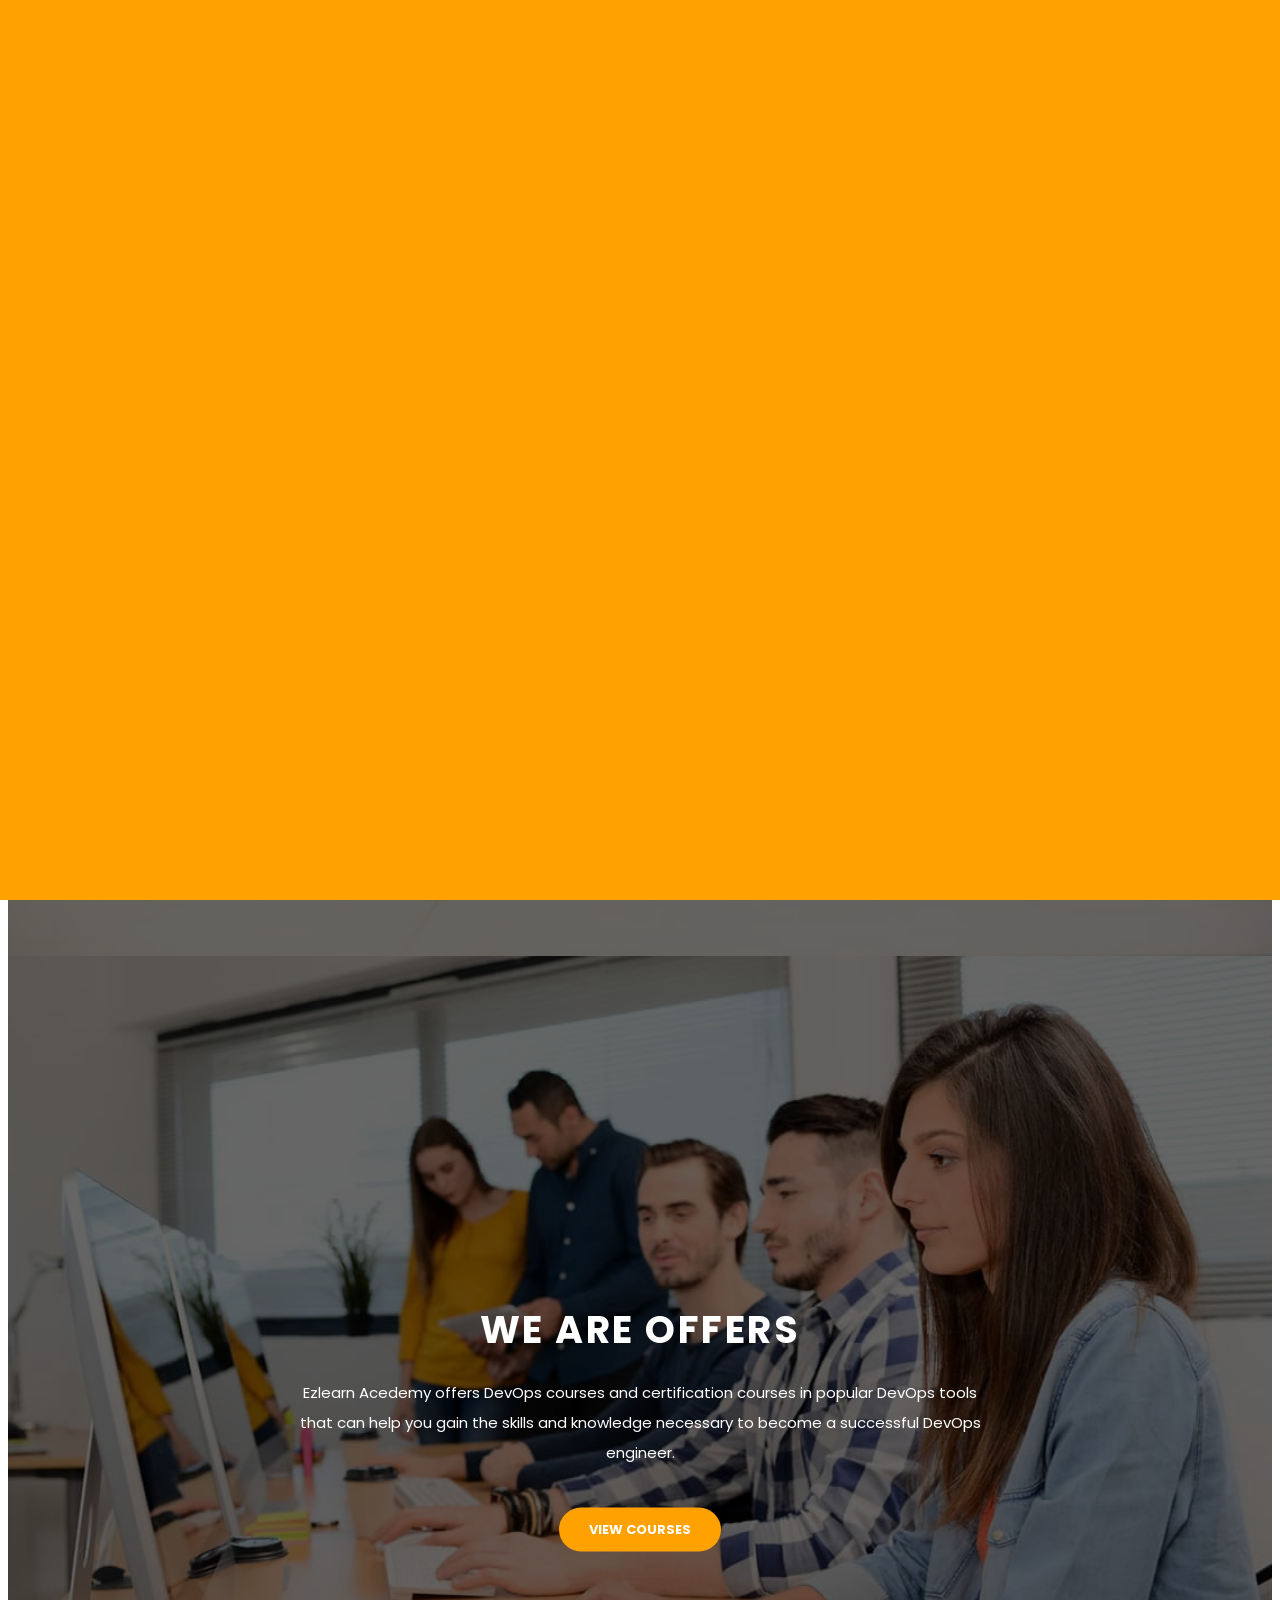
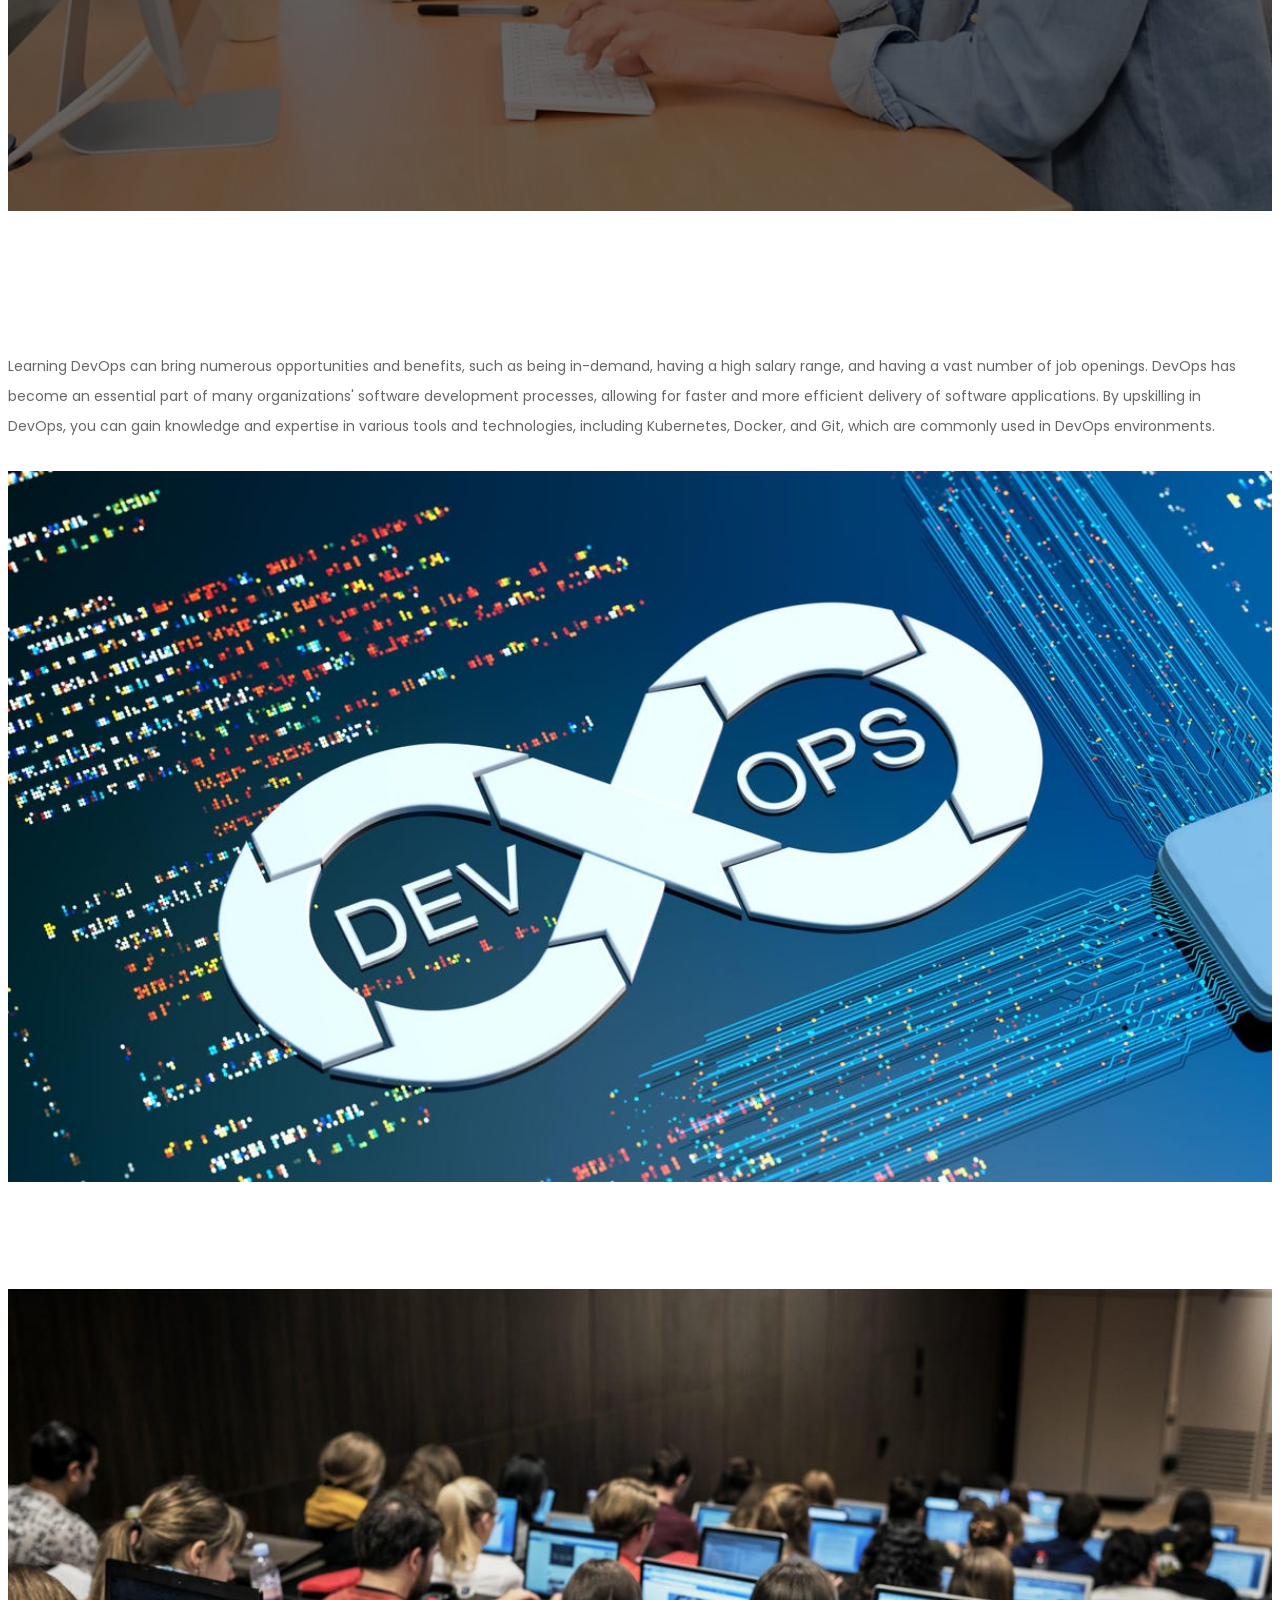
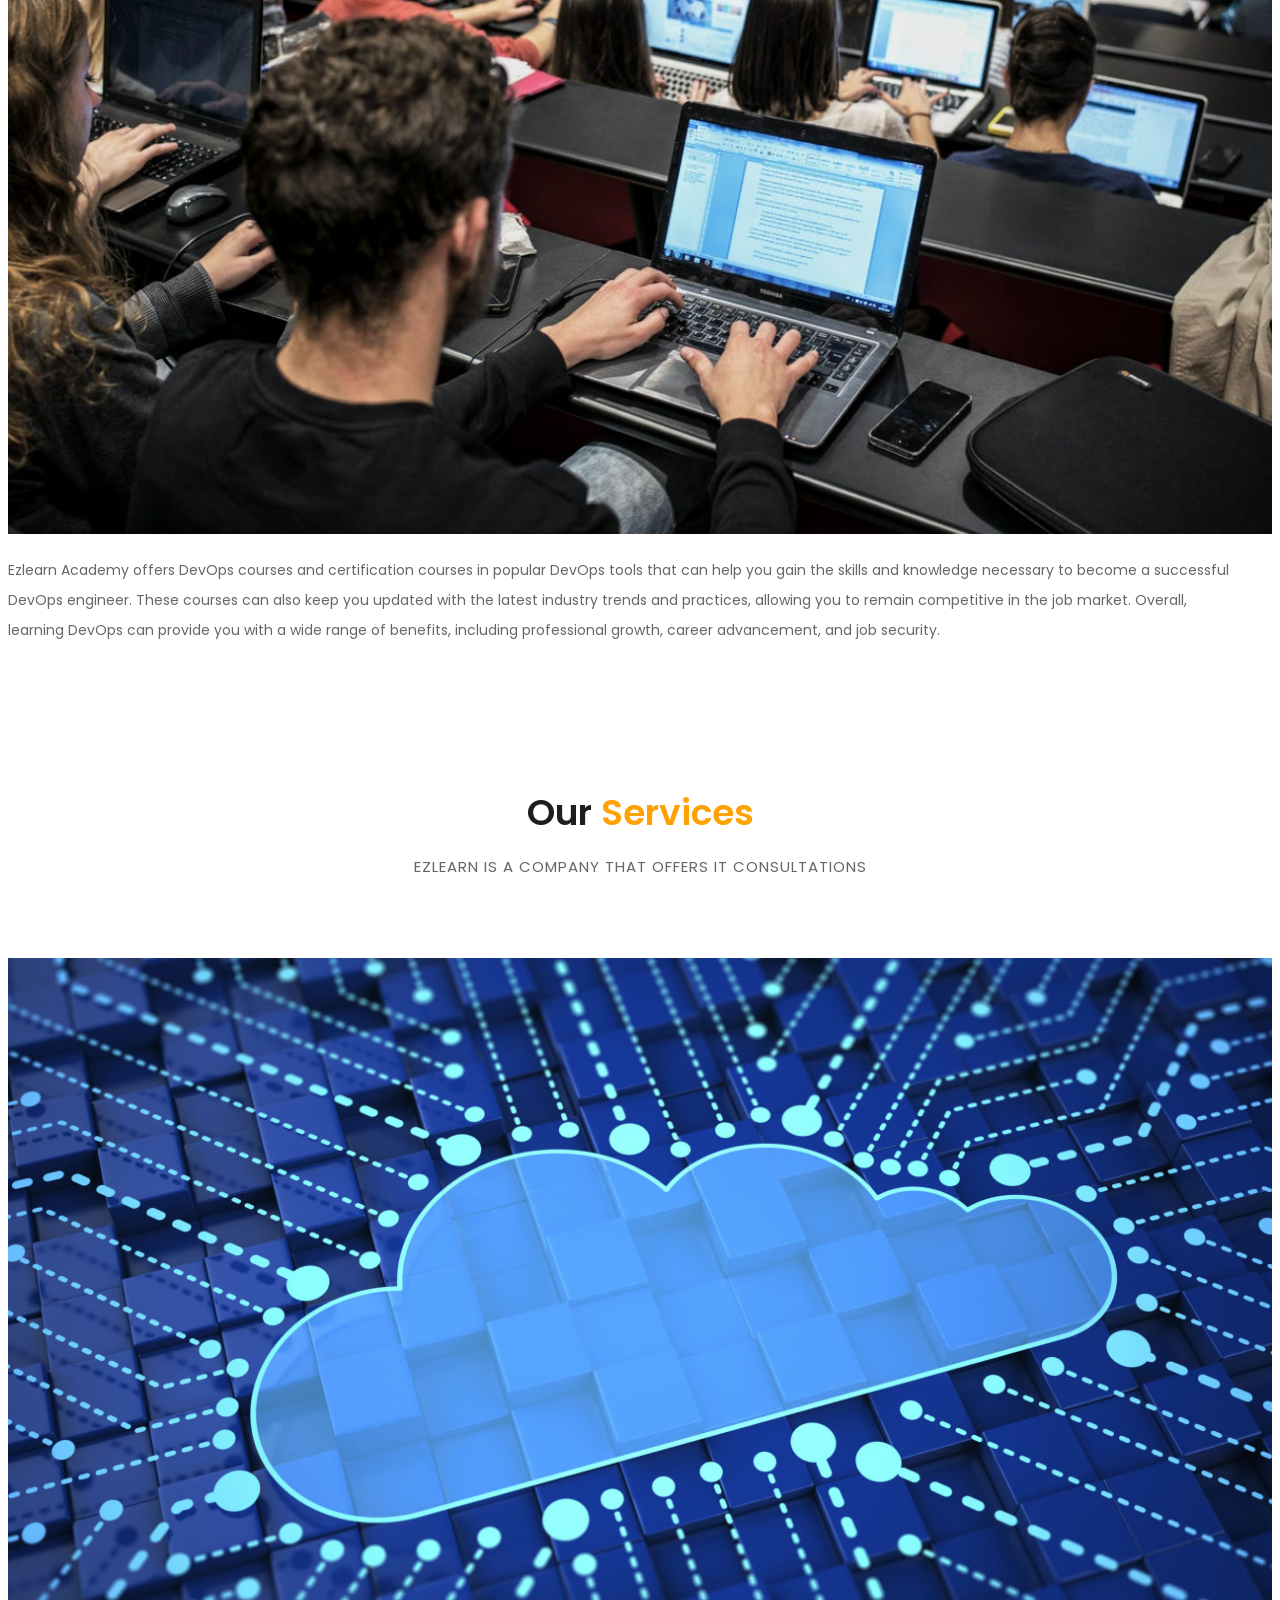
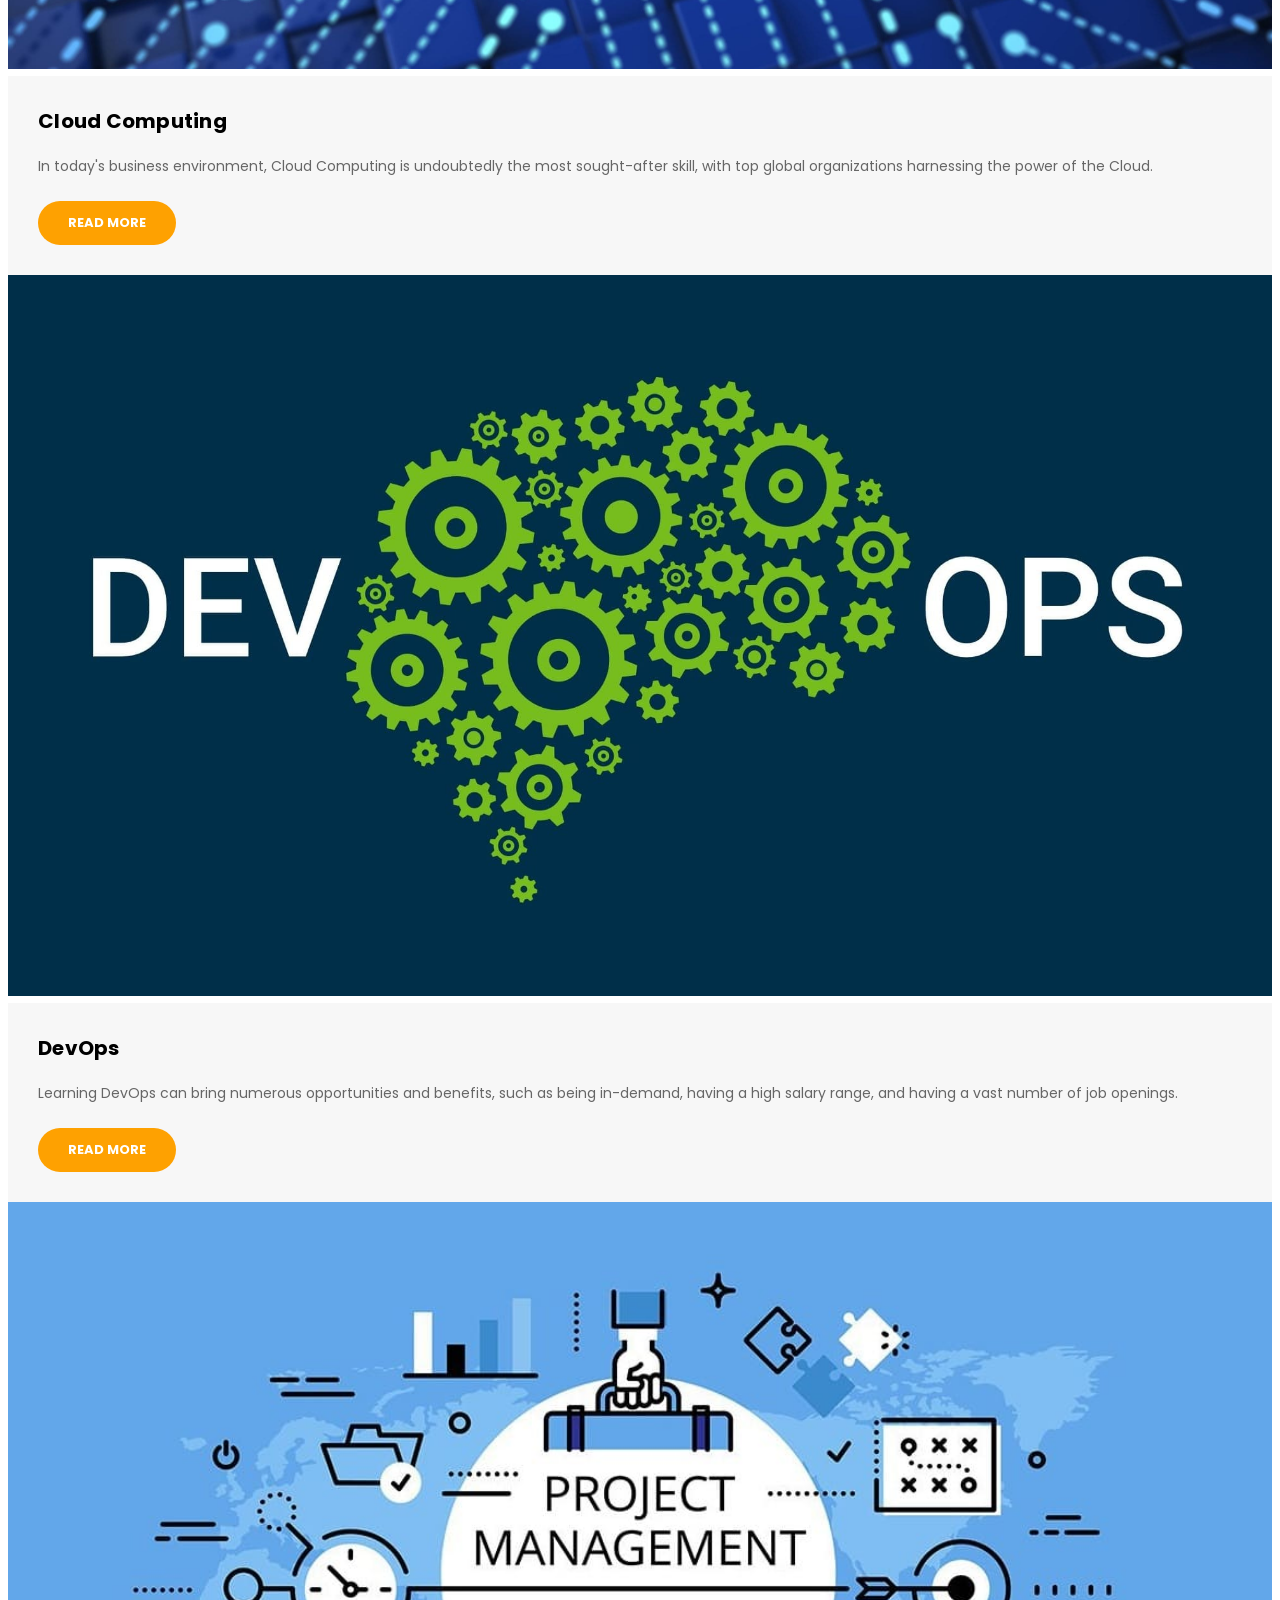
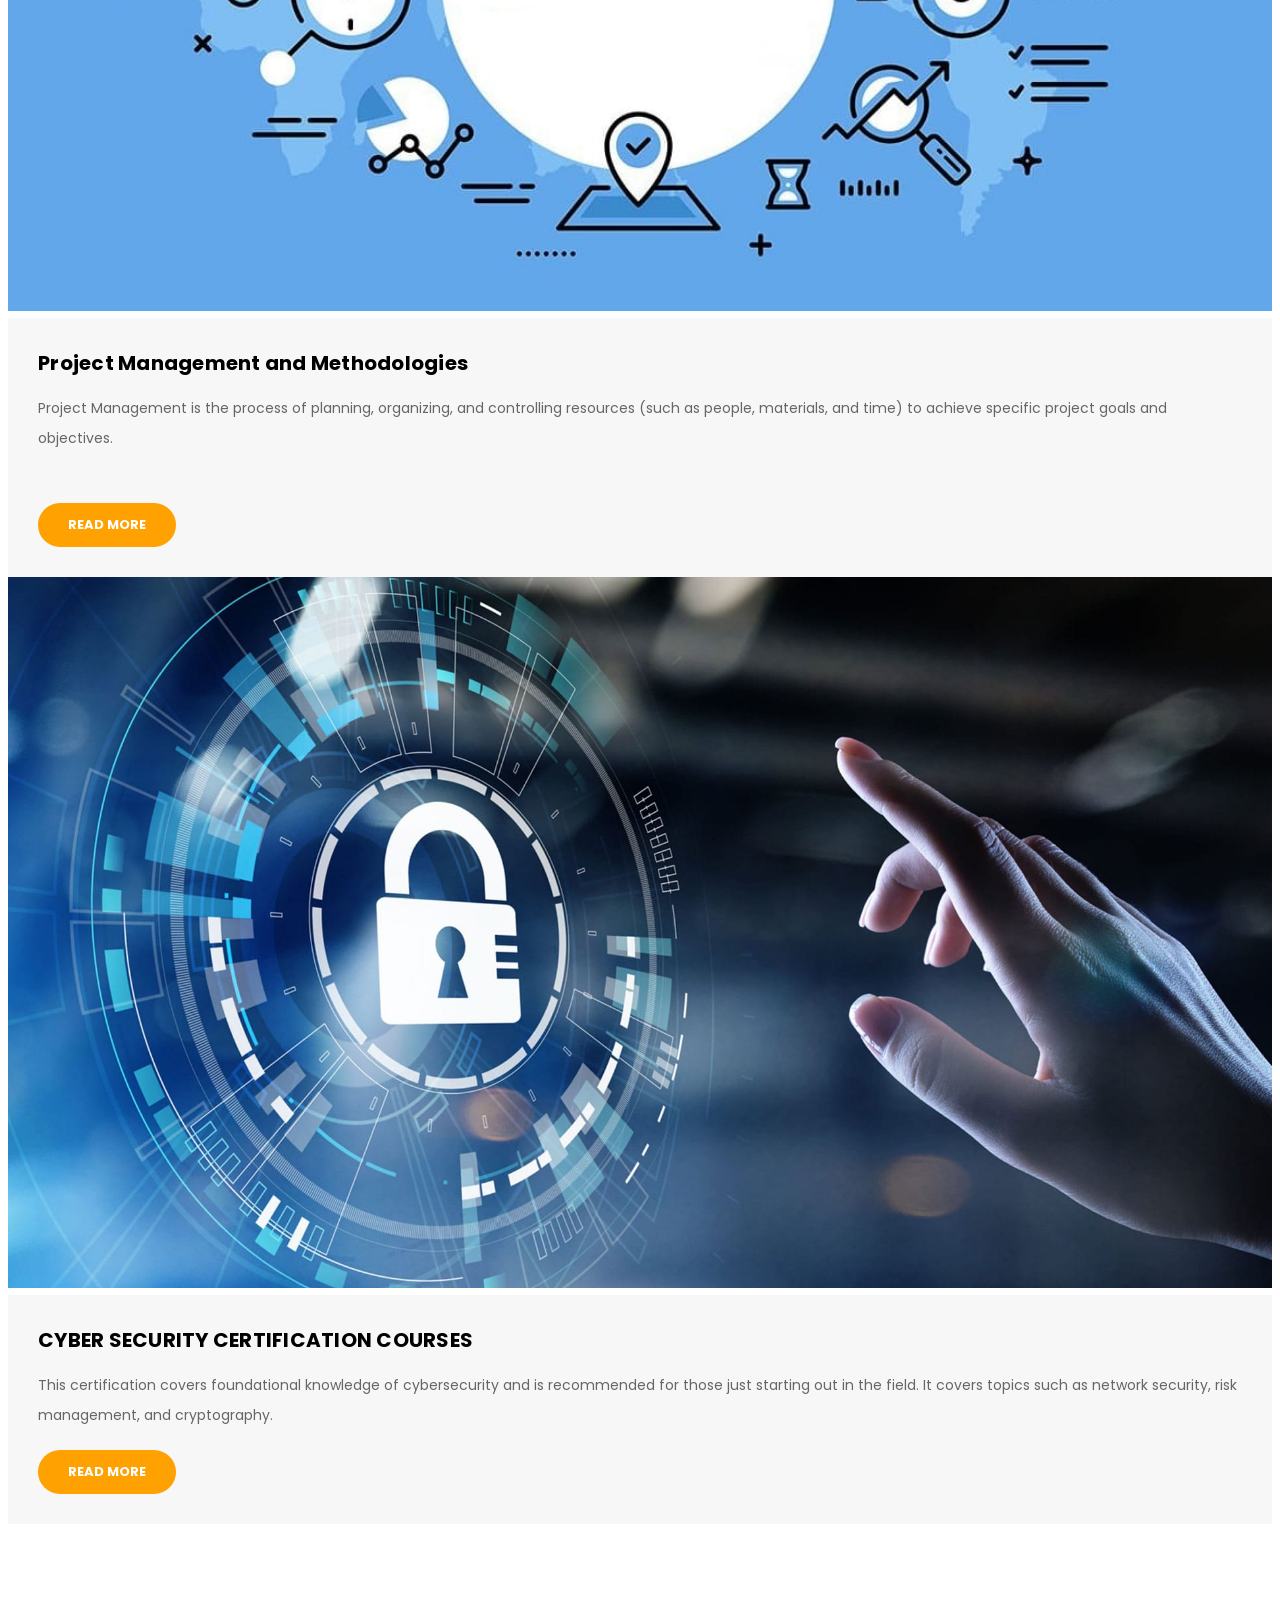
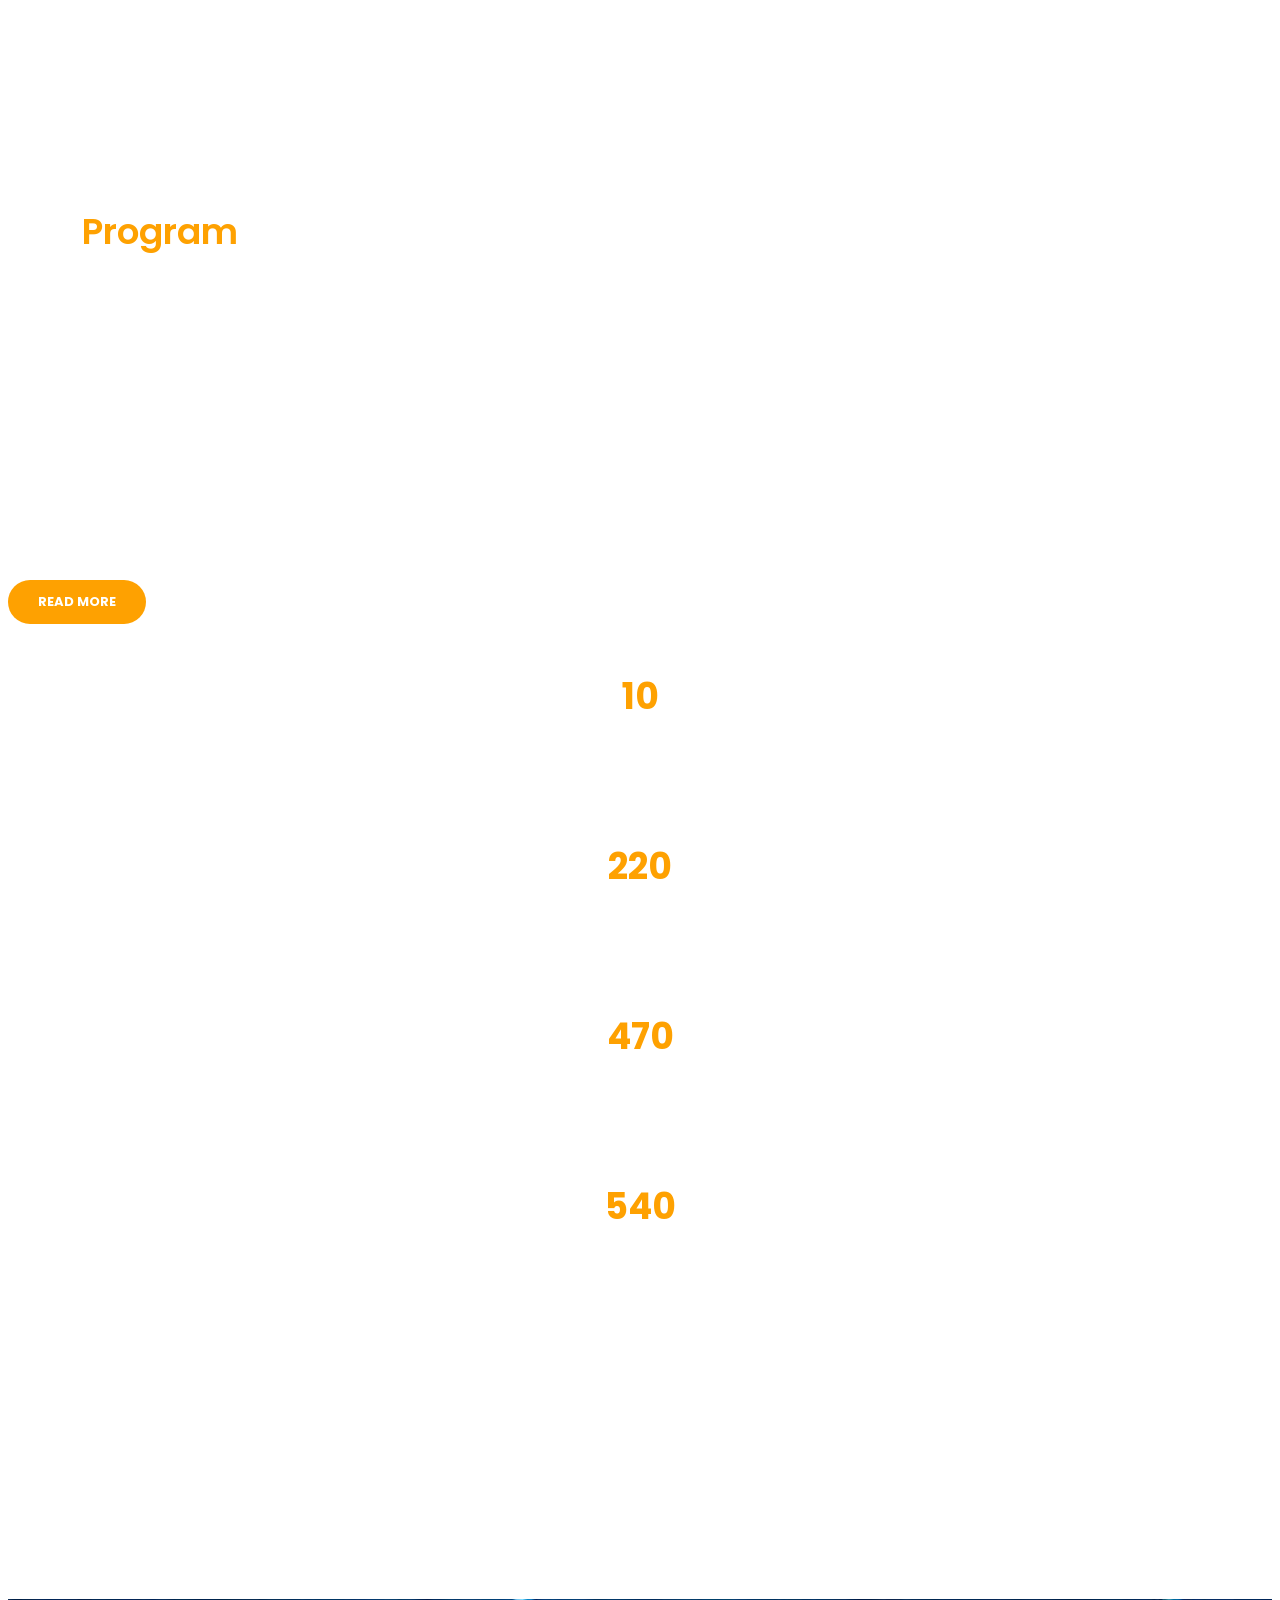
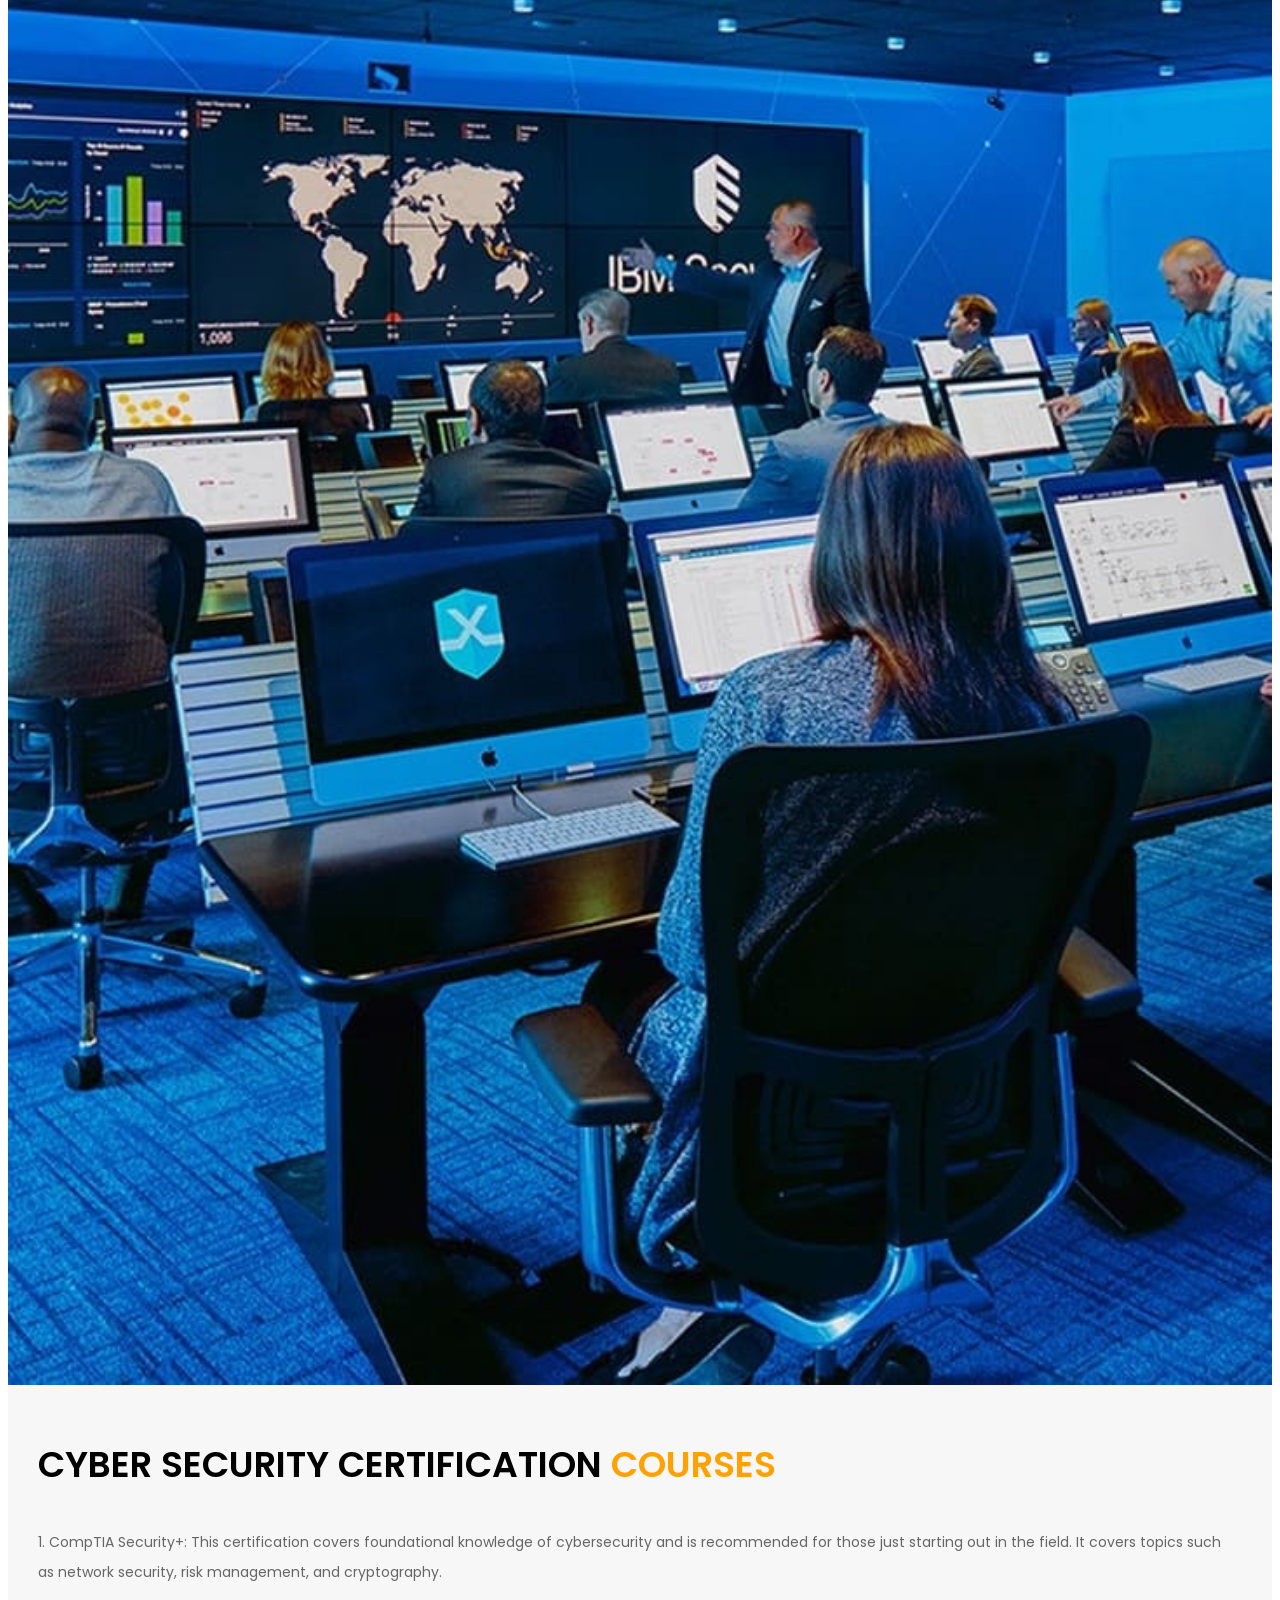
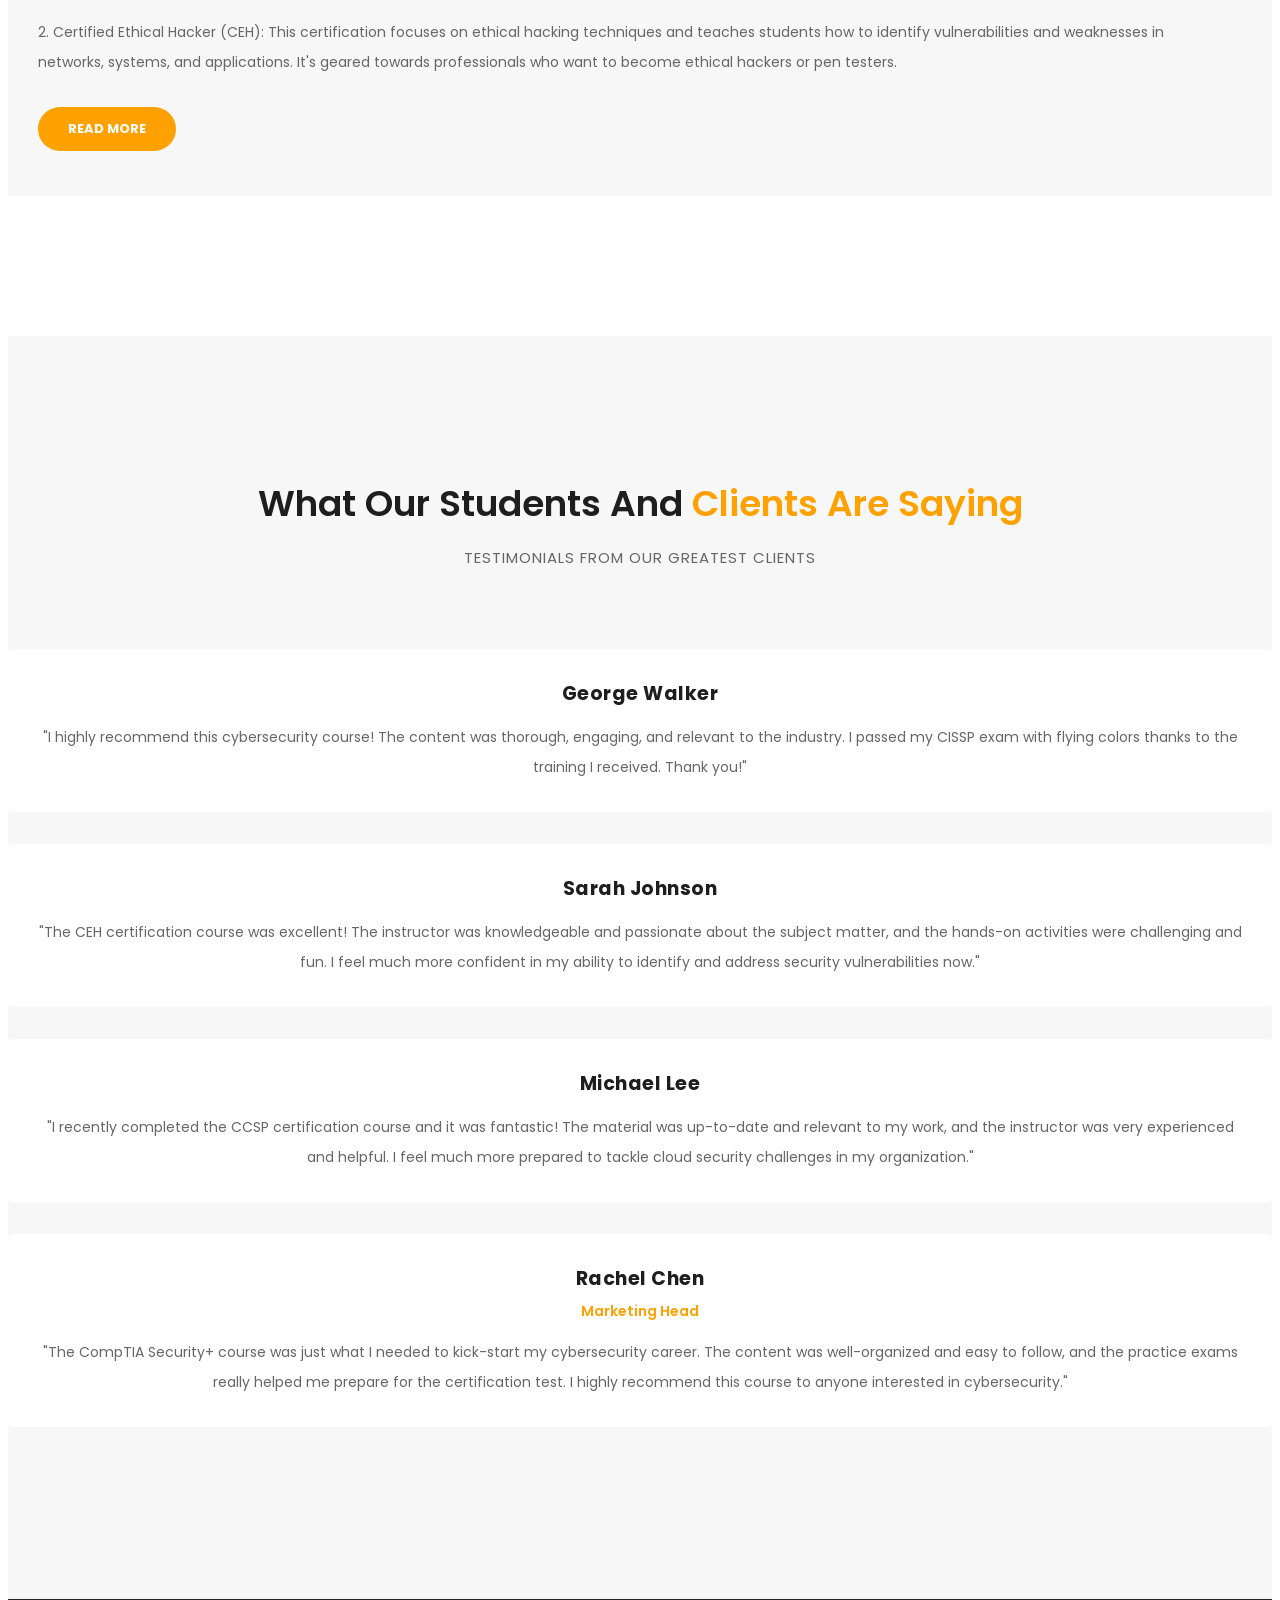
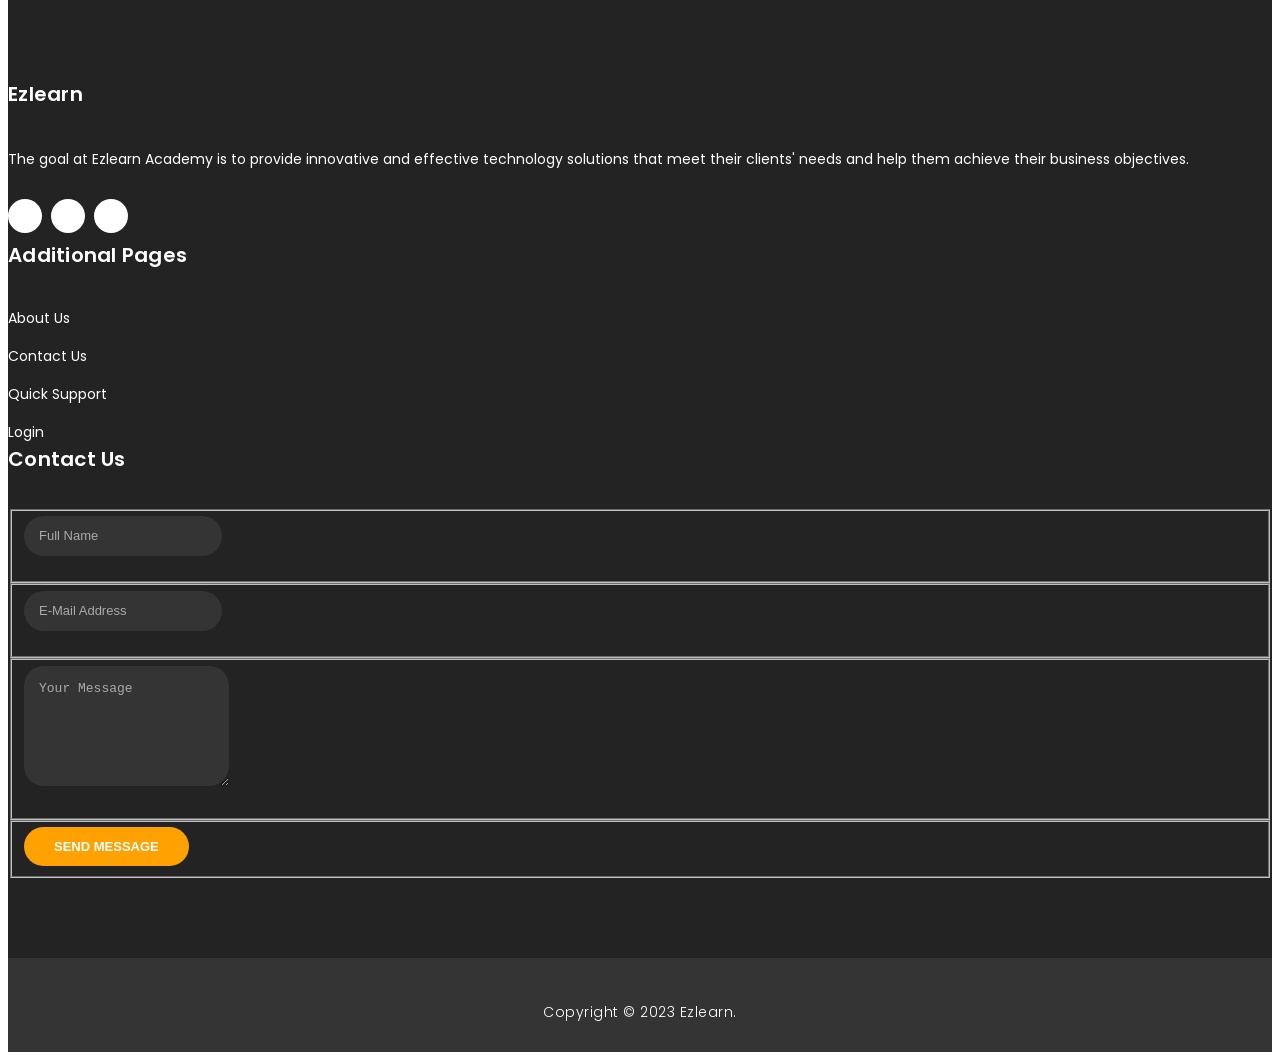
==== commit c458455d: "big chang" ====
--- a/src/main/webapp/index.html
+++ b/src/main/webapp/index.html
@@ -7,7 +7,7 @@
     <meta name="viewport" content="width=device-width, initial-scale=1, shrink-to-fit=no">
     <meta name="description" content="">
     <link href="https://fonts.googleapis.com/css?family=Poppins:100,200,300,400,500,600,700,800,900&display=swap" rel="stylesheet">
-    <title>Valaxy - Home</title>
+    <title>Ezlearn - Home</title>
     <!-- Bootstrap core CSS -->
     <link href="assets/css/bootstrap.min.css" rel="stylesheet">
     <!-- Additional CSS Files -->
@@ -96,7 +96,7 @@
             <div class="img-fill">
                 <div class="overlay">
                   <div class="text-content">
-                    <h4>Welcome to our Valaxy</h4>
+                    <h4>Welcome to Ezlearn</h4>
                     <p>Learning DevOps can bring numerous opportunities and benefits, such as being in-demand, having a high salary range, and having a vast number of job openings.
                     </p>
                     <a href="contact.html" class="filled-button">contact us</a>
@@ -111,7 +111,7 @@
                 <div class="overlay">
                   <div class="text-content">
                     <h4>We are offers</h4>
-                    <p>Valaxy consultancy offers DevOps courses and certification courses in popular DevOps tools that can help you gain the skills and knowledge necessary to become a successful DevOps engineer.</p>
+                    <p>Ezlearn Acedemy offers DevOps courses and certification courses in popular DevOps tools that can help you gain the skills and knowledge necessary to become a successful DevOps engineer.</p>
                     <a href="contact.html" class="filled-button">View Courses</a>
                   </div>
                 </div>
@@ -155,7 +155,7 @@
                 </div>
                 <div class="col-md-6 align-self-center">
                   <div class="right-content">
-                    <p>Valaxy consultancy offers DevOps courses and certification courses in popular DevOps tools that can help you gain the skills and knowledge necessary to become a successful DevOps engineer. These courses can also keep you updated with the latest industry trends and practices, allowing you to remain competitive in the job market. Overall, learning DevOps can provide you with a wide range of benefits, including professional growth, career advancement, and job security.
+                    <p>Ezlearn Academy offers DevOps courses and certification courses in popular DevOps tools that can help you gain the skills and knowledge necessary to become a successful DevOps engineer. These courses can also keep you updated with the latest industry trends and practices, allowing you to remain competitive in the job market. Overall, learning DevOps can provide you with a wide range of benefits, including professional growth, career advancement, and job security.
                     </p>
                   </div>
                 </div>
@@ -173,7 +173,7 @@
           <div class="col-md-12">
             <div class="section-heading">
               <h2>Our <em>Services</em></h2>
-              <span>Valaxy is a company that offers IT consultations </span>
+              <span>Ezlearn is a company that offers IT consultations </span>
             </div>
           </div>
           <div class="col-md-6">
@@ -350,8 +350,8 @@
       <div class="container">
         <div class="row">
           <div class="col-md-4 footer-item">
-            <h4>Valaxy</h4>
-            <p>The goal of an Valaxy is to provide innovative and effective technology solutions that meet their clients' needs and help them achieve their business objectives.</p>
+            <h4>Ezlearn</h4>
+            <p>The goal at Ezlearn Academy is to provide innovative and effective technology solutions that meet their clients' needs and help them achieve their business objectives.</p>
             <ul class="social-icons">
               <li><a rel="nofollow" href="" target="_blank"><i class="fa fa-facebook"></i></a></li>
               <li><a href="#"><i class="fa fa-twitter"></i></a></li>
@@ -405,7 +405,7 @@
       <div class="container">
         <div class="row">
           <div class="col-md-12">
-            <p>Copyright &copy; 2023 Valaxy.</p>
+            <p>Copyright &copy; 2023 Ezlearn.</p>
           </div>
         </div>
       </div>
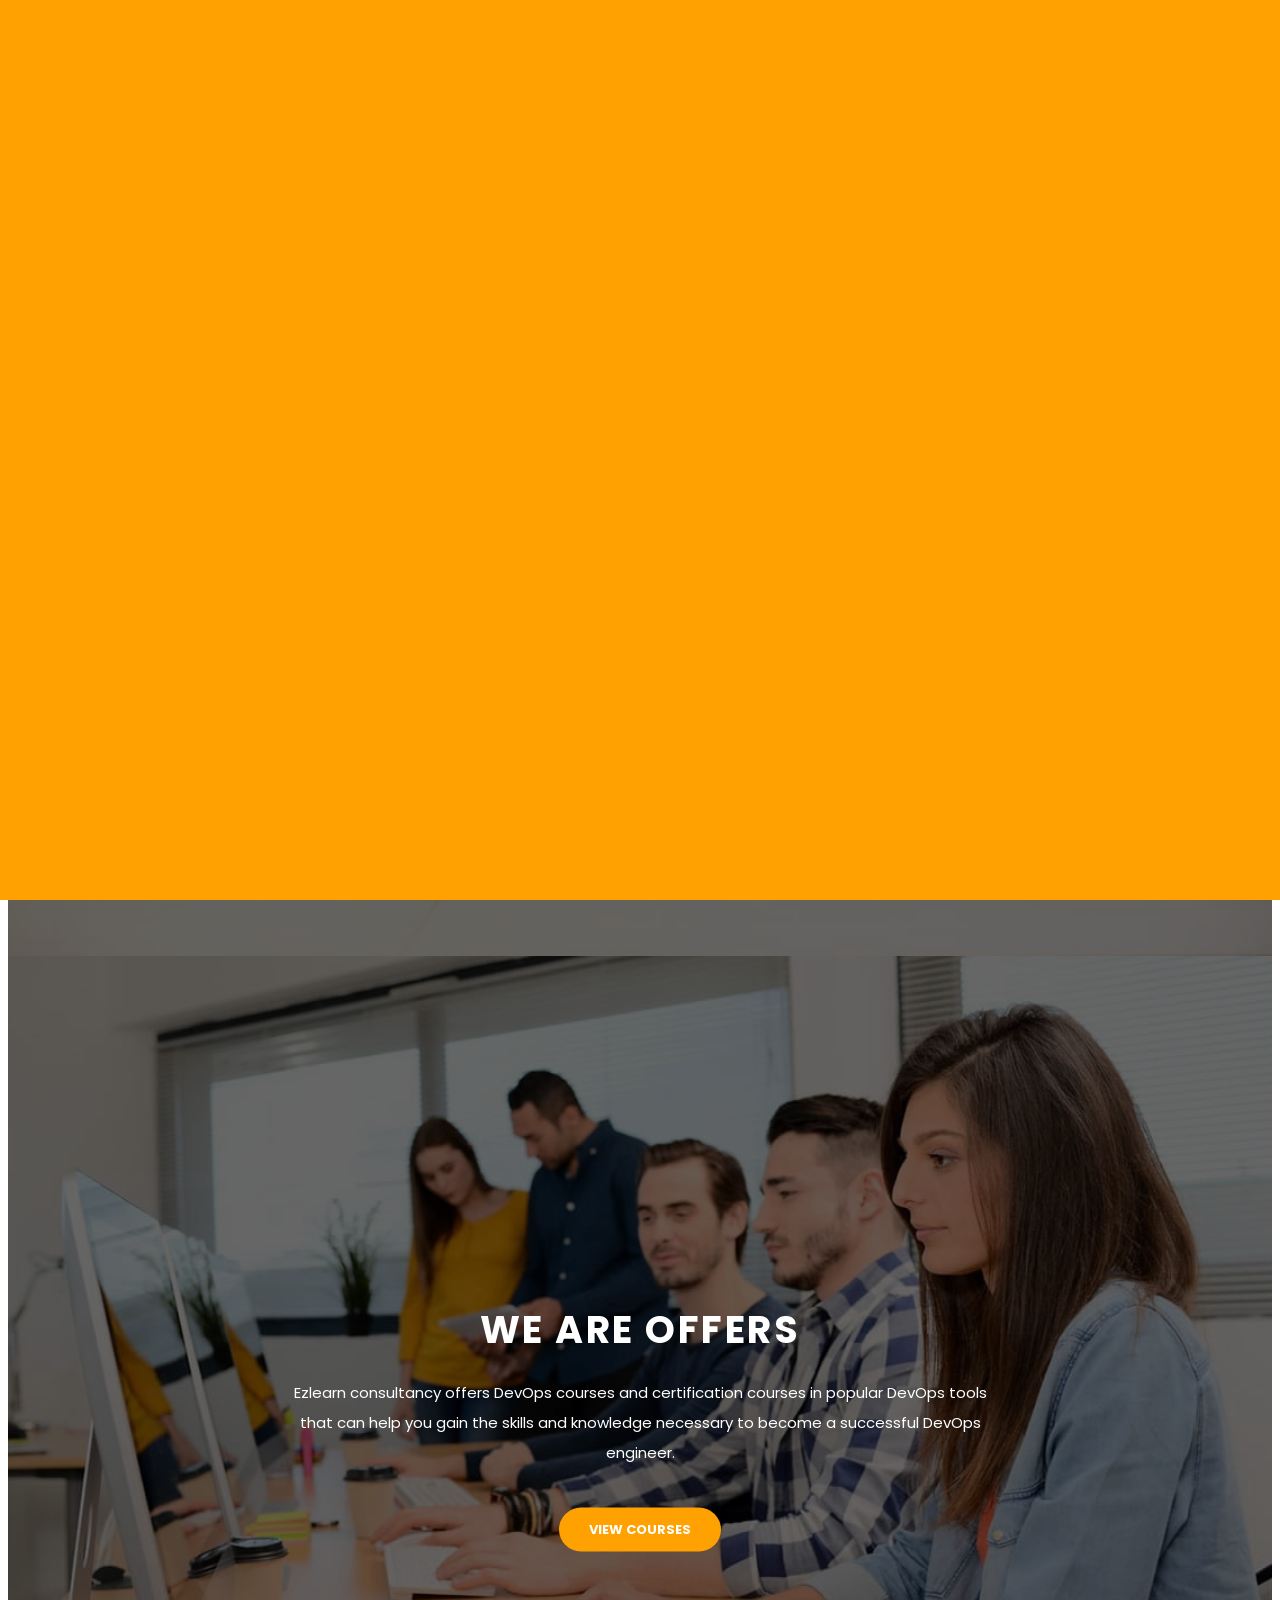
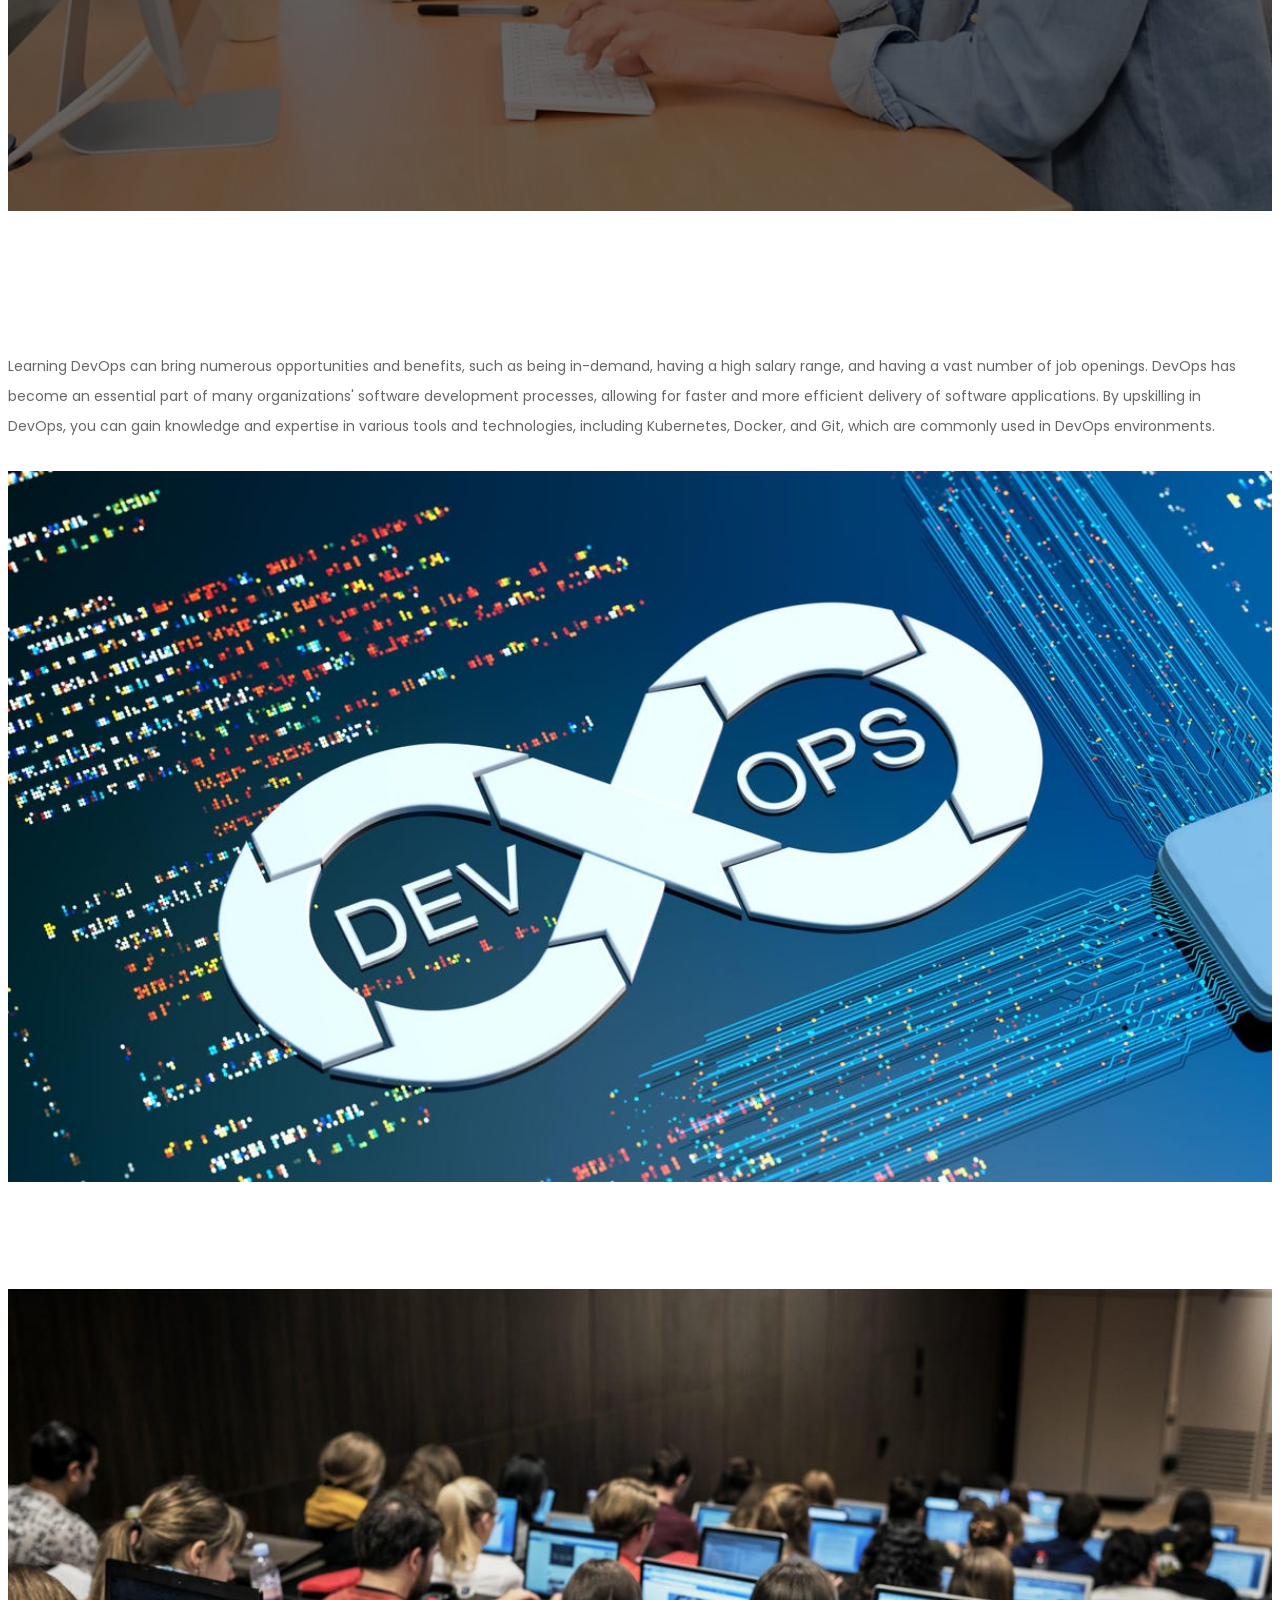
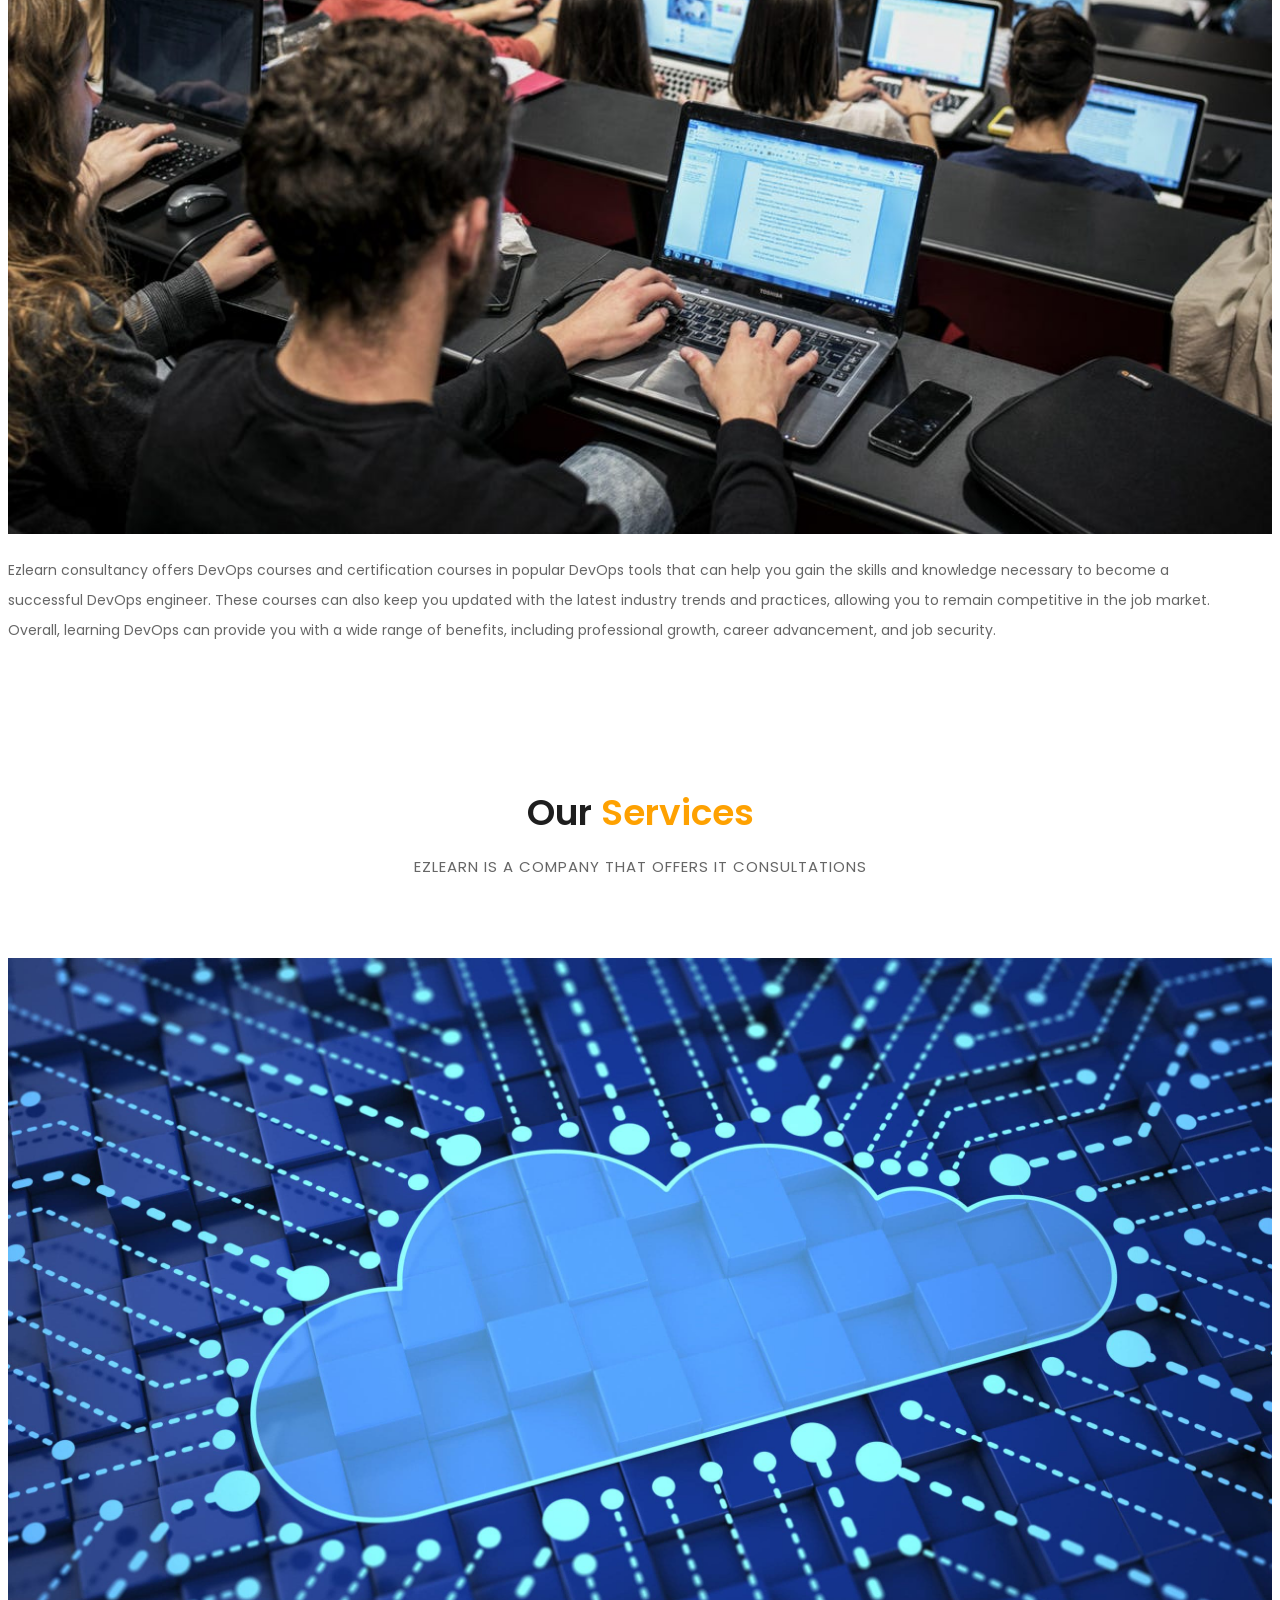
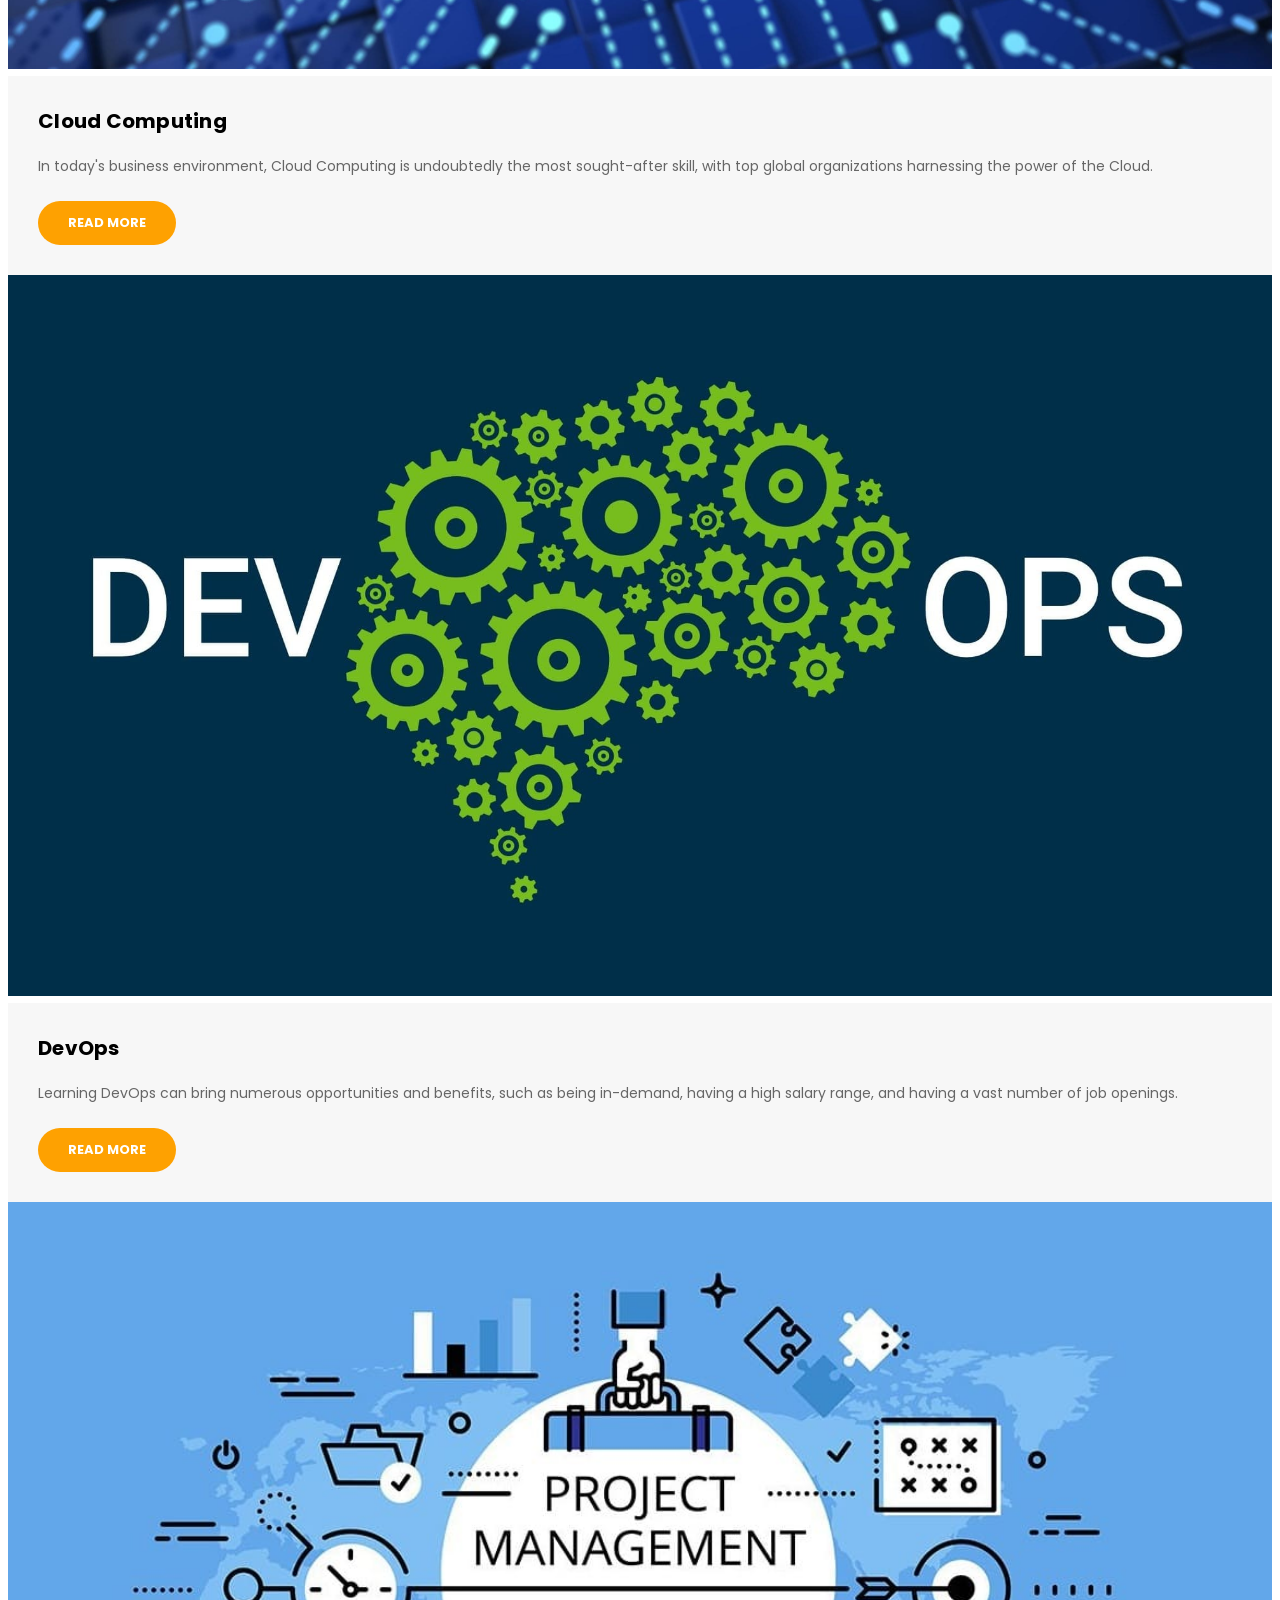
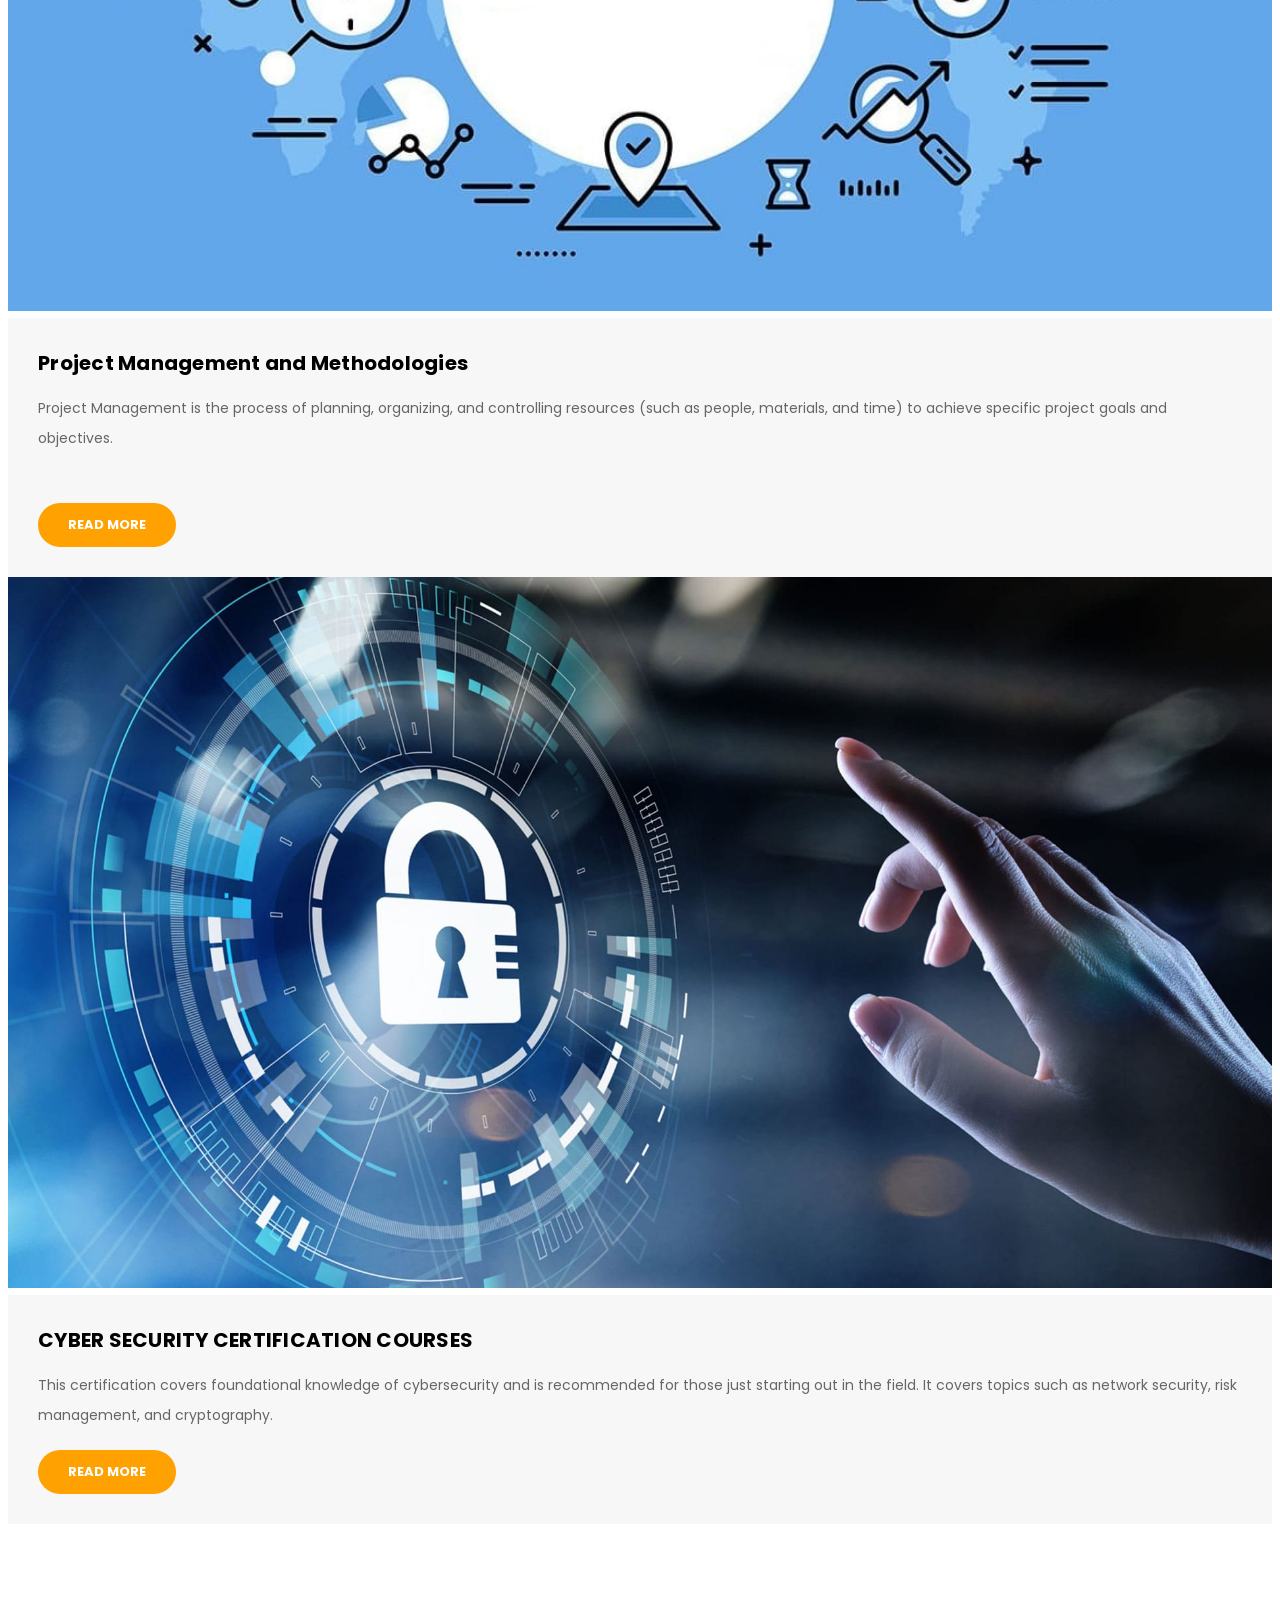
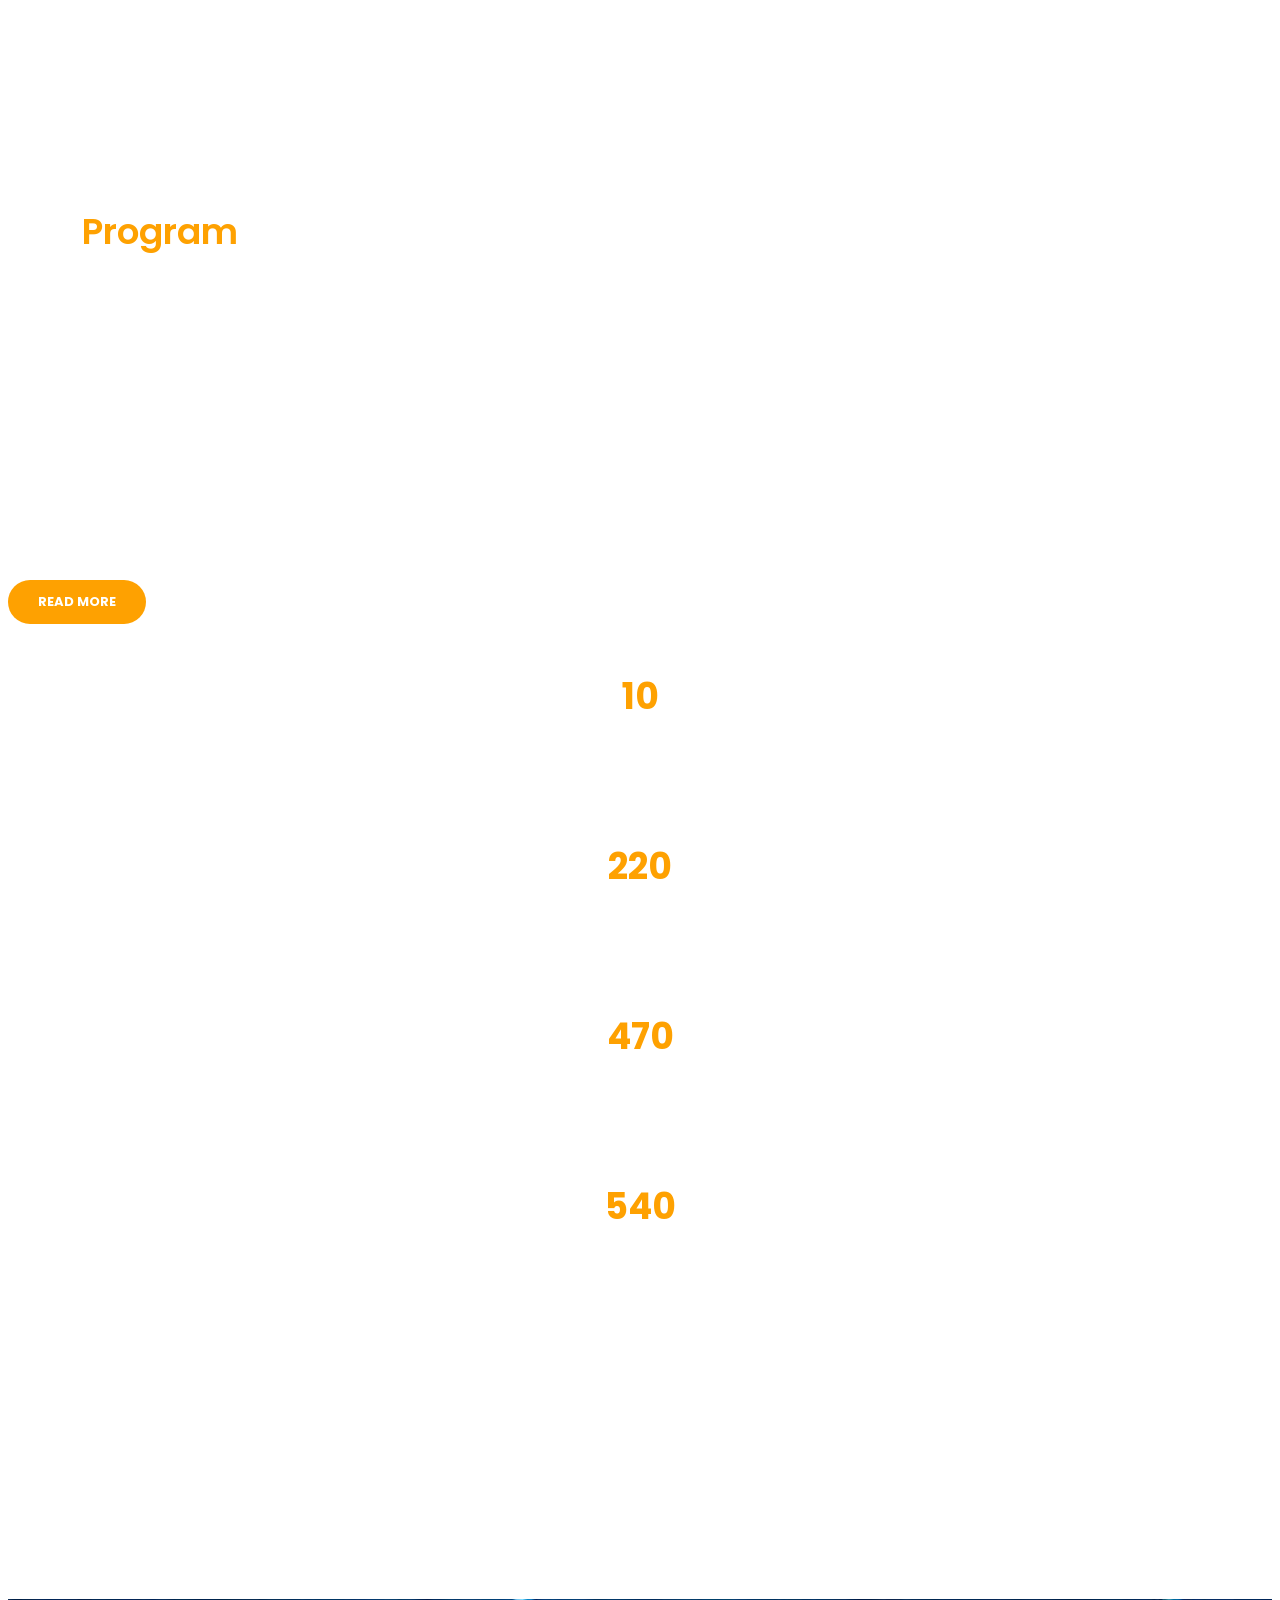
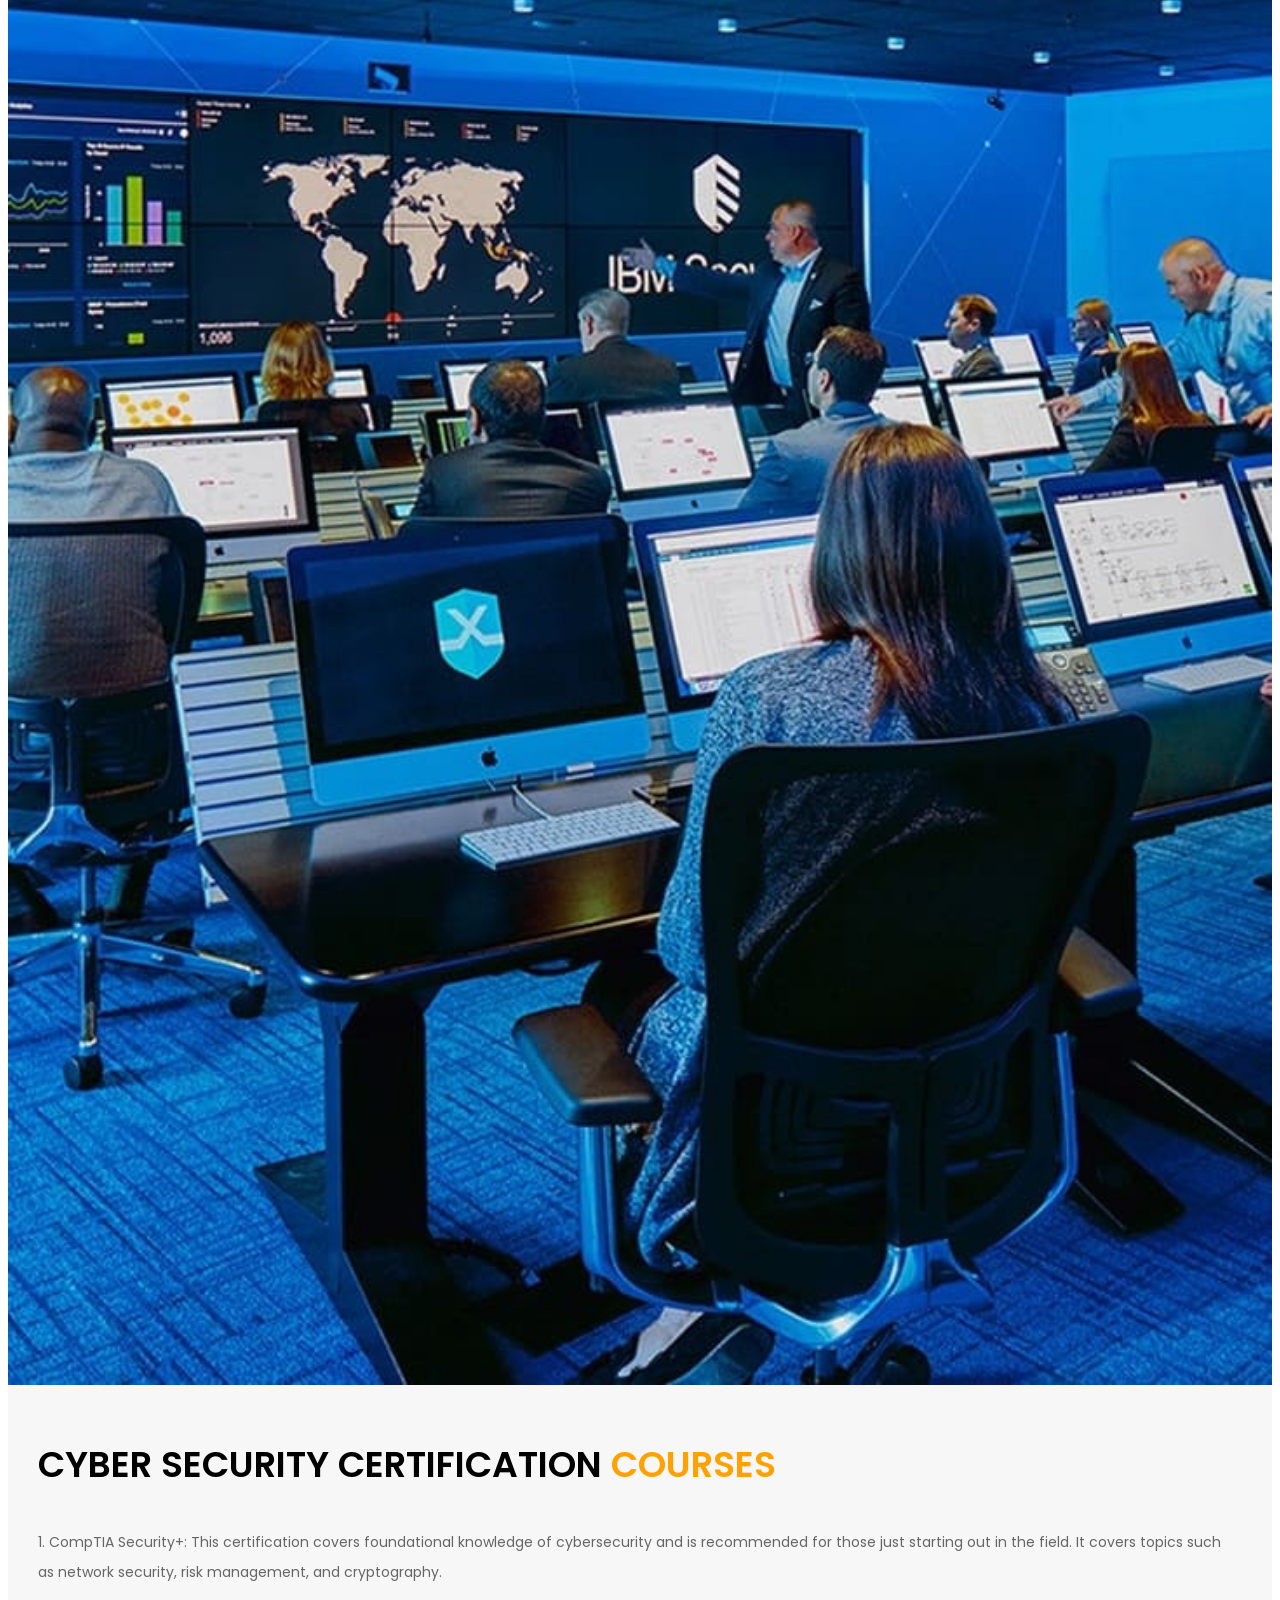
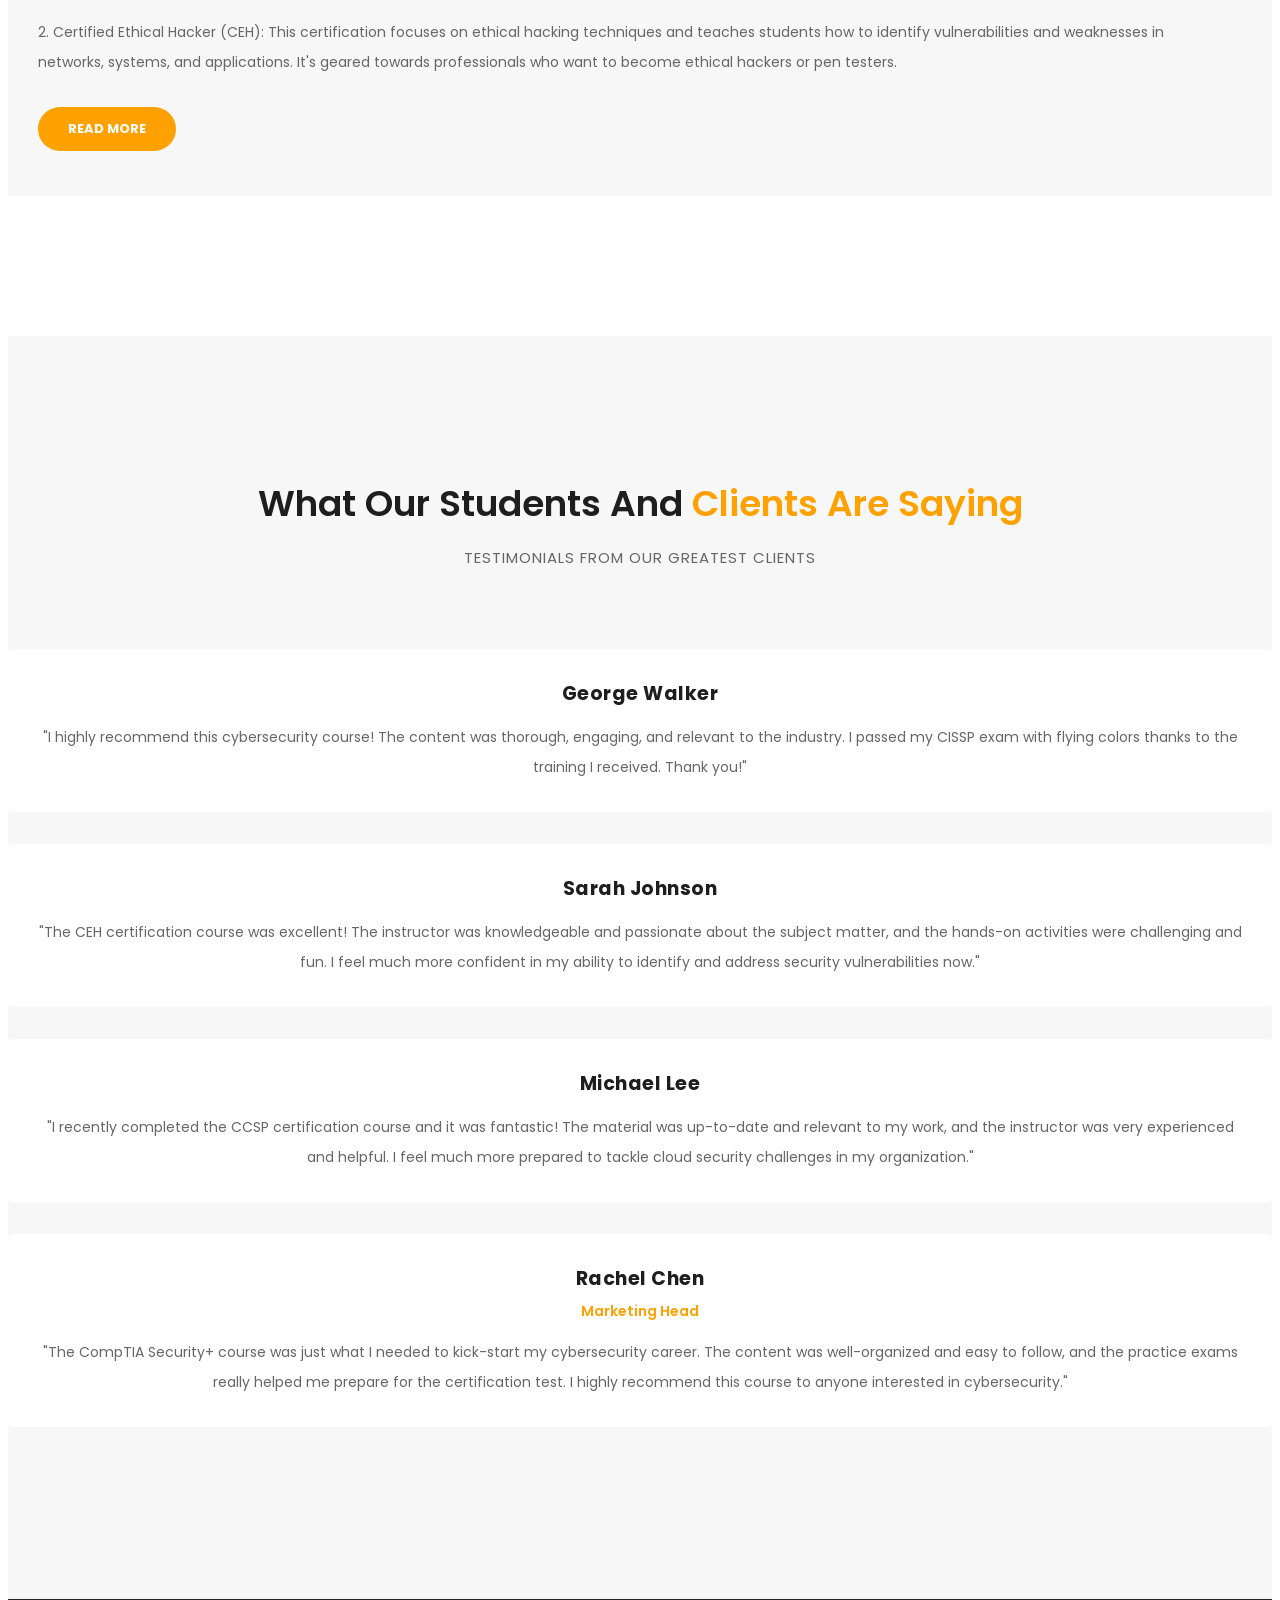
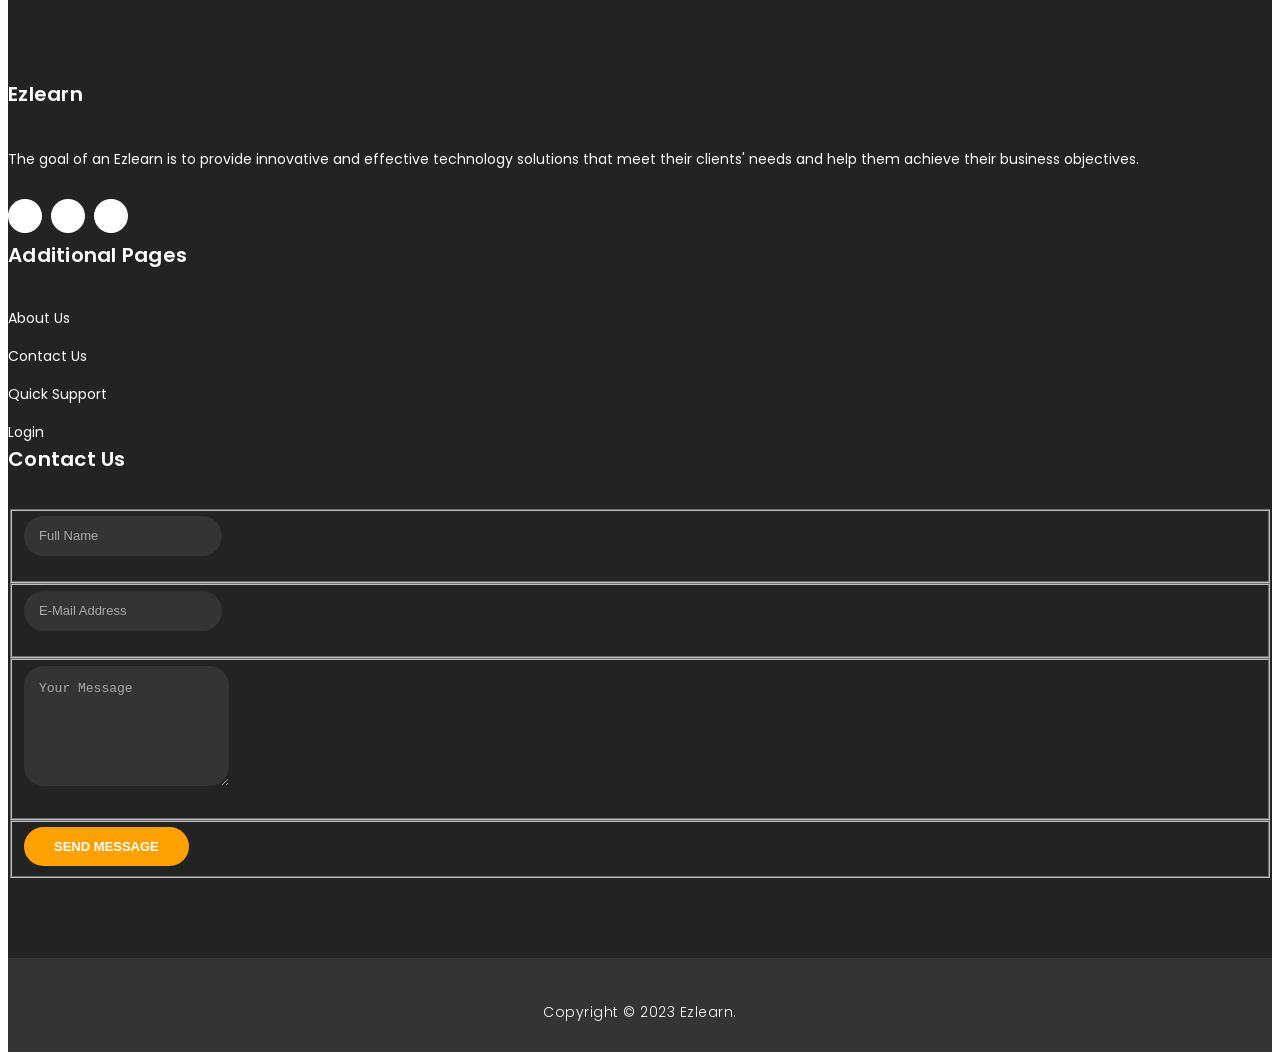
==== commit 7875da11: "more update" ====
--- a/src/main/webapp/index.html
+++ b/src/main/webapp/index.html
@@ -96,7 +96,7 @@
             <div class="img-fill">
                 <div class="overlay">
                   <div class="text-content">
-                    <h4>Welcome to Ezlearn</h4>
+                    <h4>Welcome to our Ezlearn</h4>
                     <p>Learning DevOps can bring numerous opportunities and benefits, such as being in-demand, having a high salary range, and having a vast number of job openings.
                     </p>
                     <a href="contact.html" class="filled-button">contact us</a>
@@ -111,7 +111,7 @@
                 <div class="overlay">
                   <div class="text-content">
                     <h4>We are offers</h4>
-                    <p>Ezlearn Acedemy offers DevOps courses and certification courses in popular DevOps tools that can help you gain the skills and knowledge necessary to become a successful DevOps engineer.</p>
+                    <p>Ezlearn consultancy offers DevOps courses and certification courses in popular DevOps tools that can help you gain the skills and knowledge necessary to become a successful DevOps engineer.</p>
                     <a href="contact.html" class="filled-button">View Courses</a>
                   </div>
                 </div>
@@ -155,7 +155,7 @@
                 </div>
                 <div class="col-md-6 align-self-center">
                   <div class="right-content">
-                    <p>Ezlearn Academy offers DevOps courses and certification courses in popular DevOps tools that can help you gain the skills and knowledge necessary to become a successful DevOps engineer. These courses can also keep you updated with the latest industry trends and practices, allowing you to remain competitive in the job market. Overall, learning DevOps can provide you with a wide range of benefits, including professional growth, career advancement, and job security.
+                    <p>Ezlearn consultancy offers DevOps courses and certification courses in popular DevOps tools that can help you gain the skills and knowledge necessary to become a successful DevOps engineer. These courses can also keep you updated with the latest industry trends and practices, allowing you to remain competitive in the job market. Overall, learning DevOps can provide you with a wide range of benefits, including professional growth, career advancement, and job security.
                     </p>
                   </div>
                 </div>
@@ -351,7 +351,7 @@
         <div class="row">
           <div class="col-md-4 footer-item">
             <h4>Ezlearn</h4>
-            <p>The goal at Ezlearn Academy is to provide innovative and effective technology solutions that meet their clients' needs and help them achieve their business objectives.</p>
+            <p>The goal of an Ezlearn is to provide innovative and effective technology solutions that meet their clients' needs and help them achieve their business objectives.</p>
             <ul class="social-icons">
               <li><a rel="nofollow" href="" target="_blank"><i class="fa fa-facebook"></i></a></li>
               <li><a href="#"><i class="fa fa-twitter"></i></a></li>
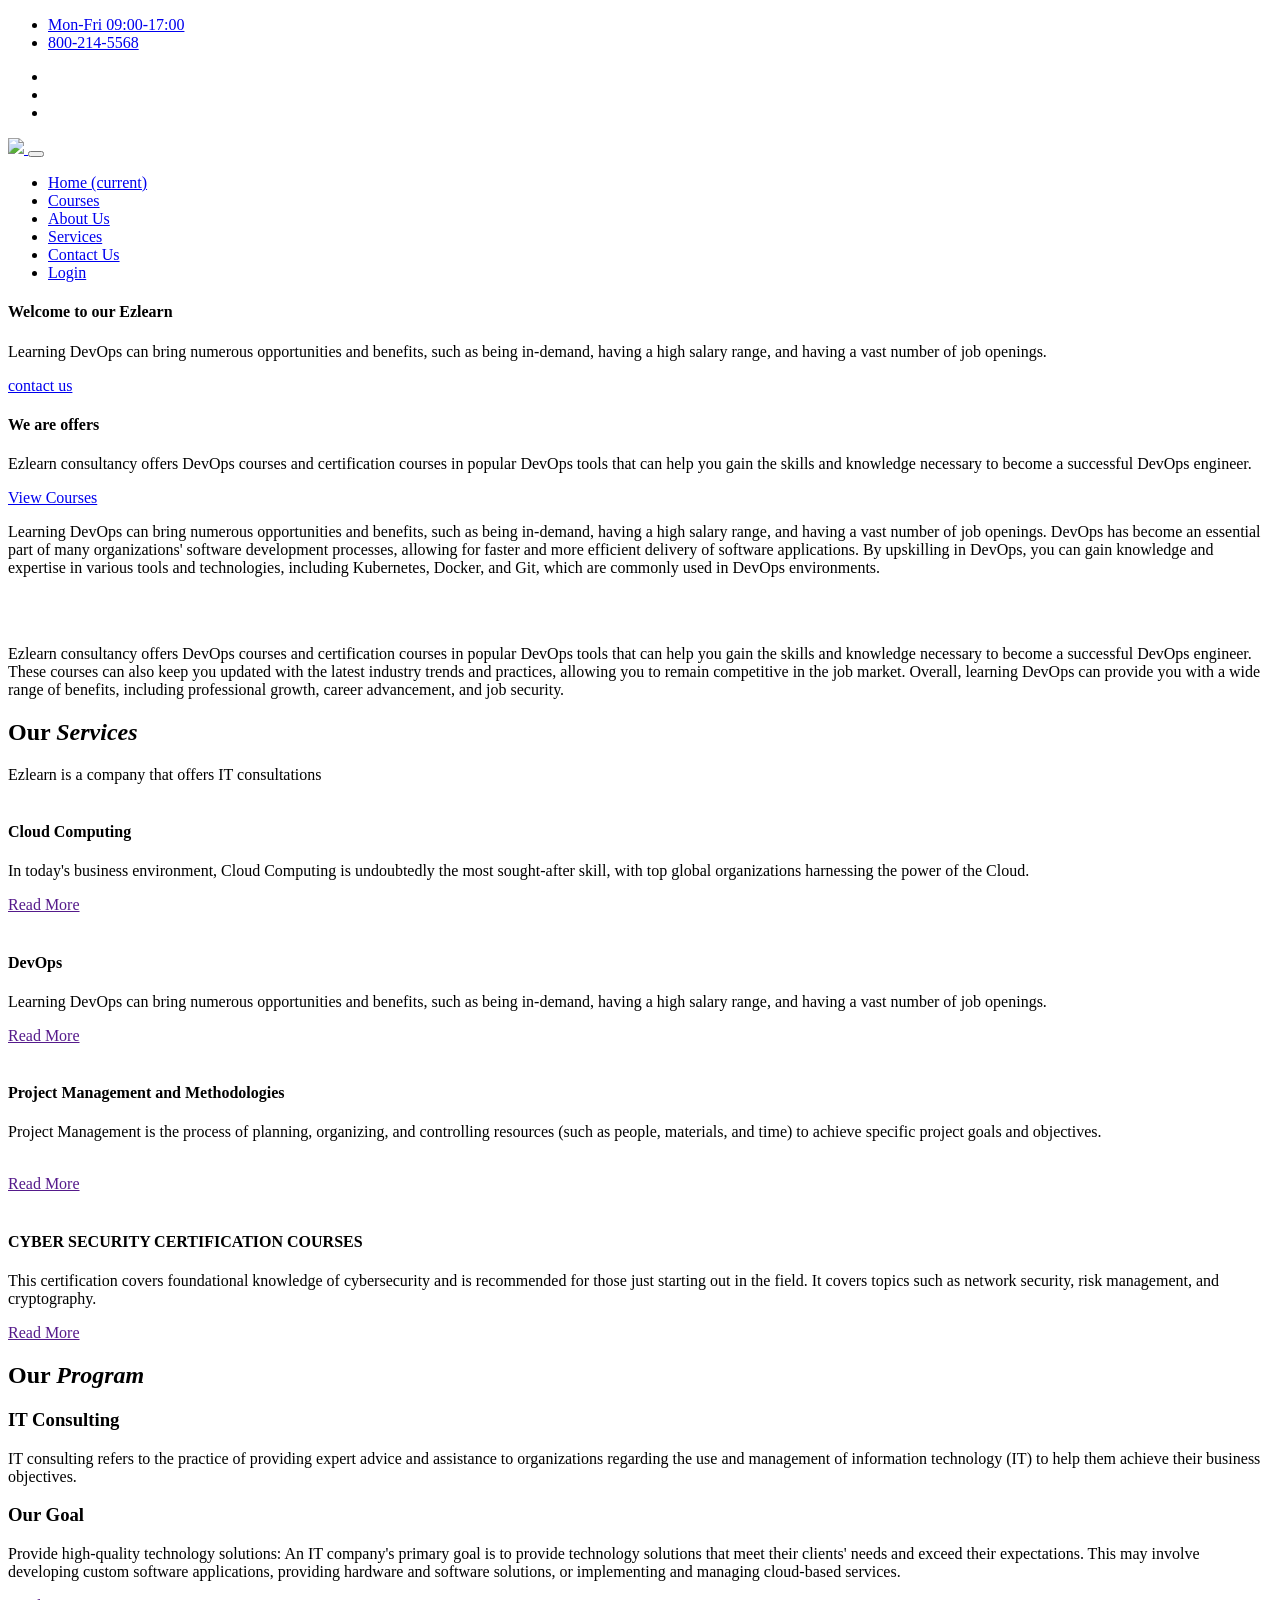
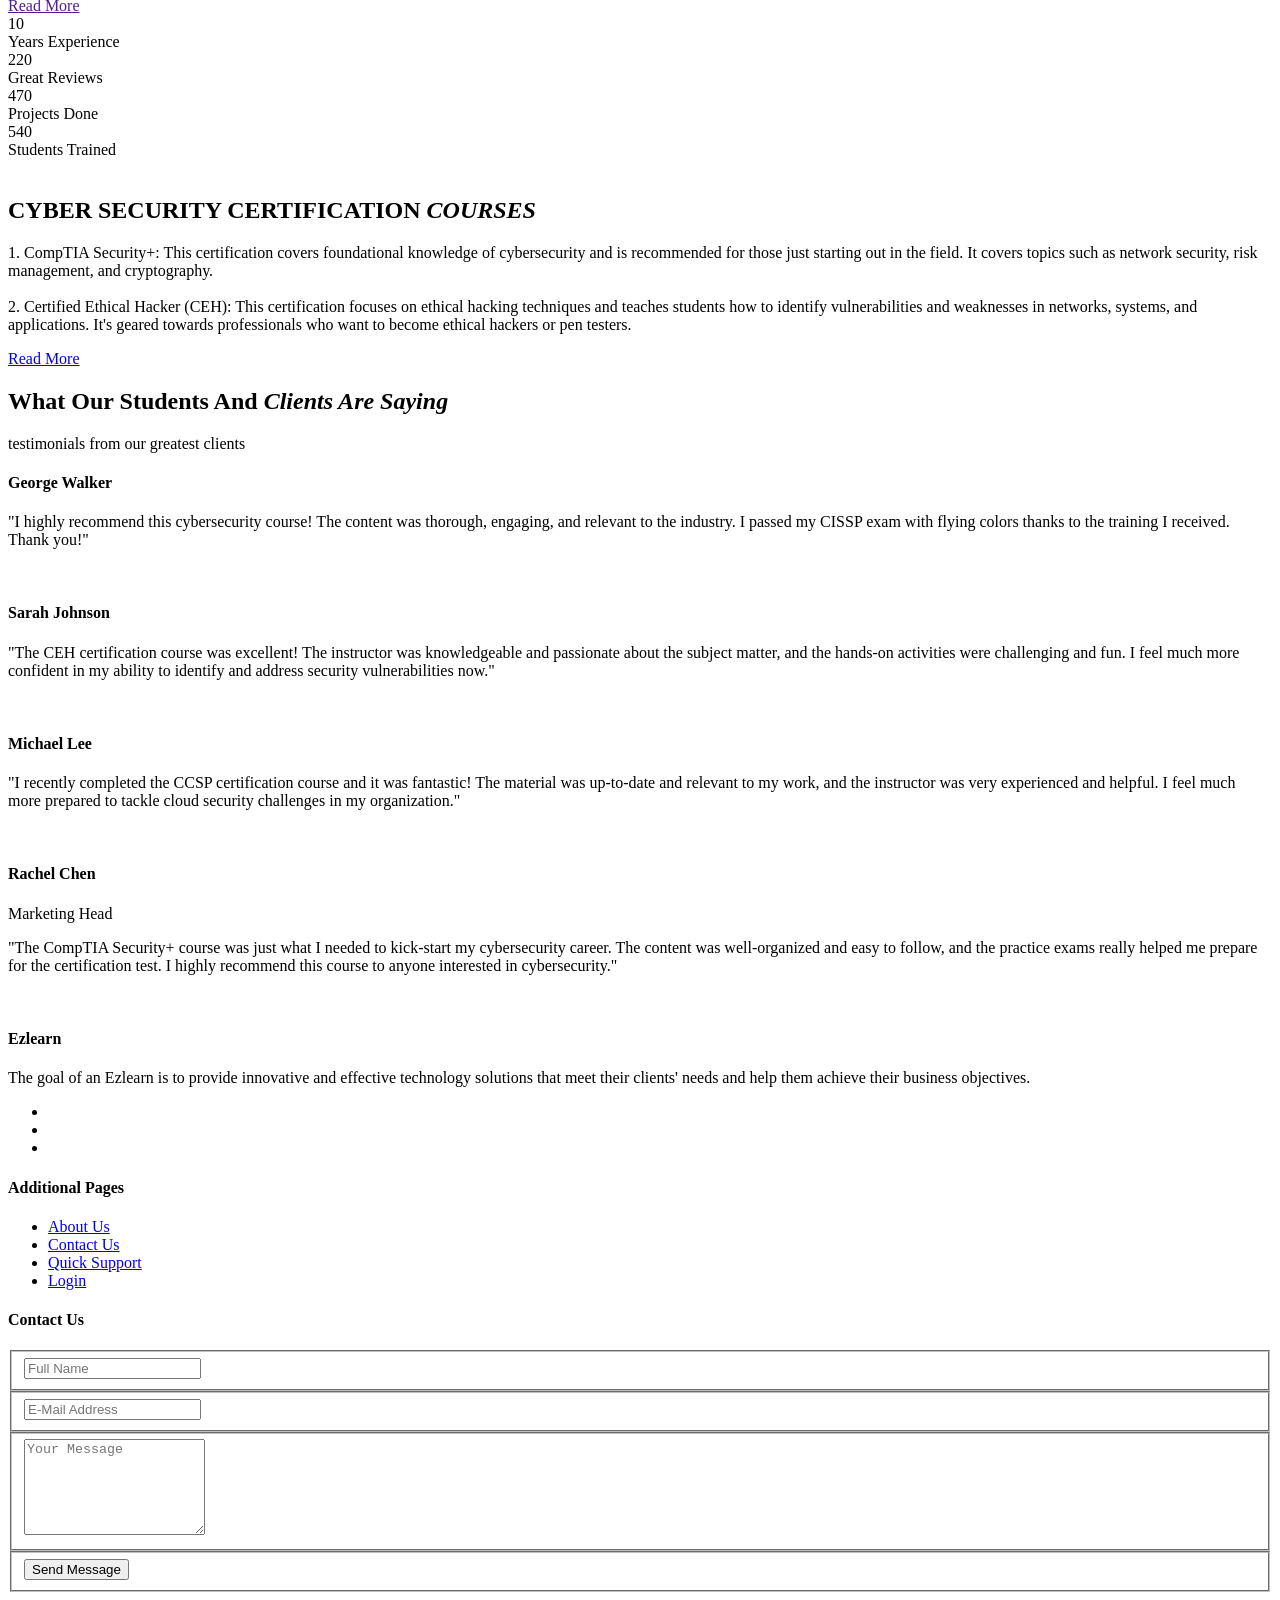
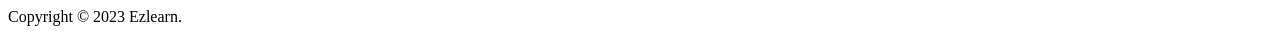
==== commit 8ab6fbc7: "updated" ====
--- a/src/main/webapp/index.html
+++ b/src/main/webapp/index.html
@@ -36,7 +36,7 @@
           <div class="col-md-8 col-xs-12">
             <ul class="left-info">
               <li><a href="#"><i class="fa fa-clock-o"></i>Mon-Fri 09:00-17:00</a></li>
-              <li><a href="tel:0000000000"><i class="fa fa-phone"></i>0000000000</a></li>
+              <li><a href="tel:800-214-5568"><i class="fa fa-phone"></i>800-214-5568</a></li>
             </ul>
           </div>
           <div class="col-md-4">
